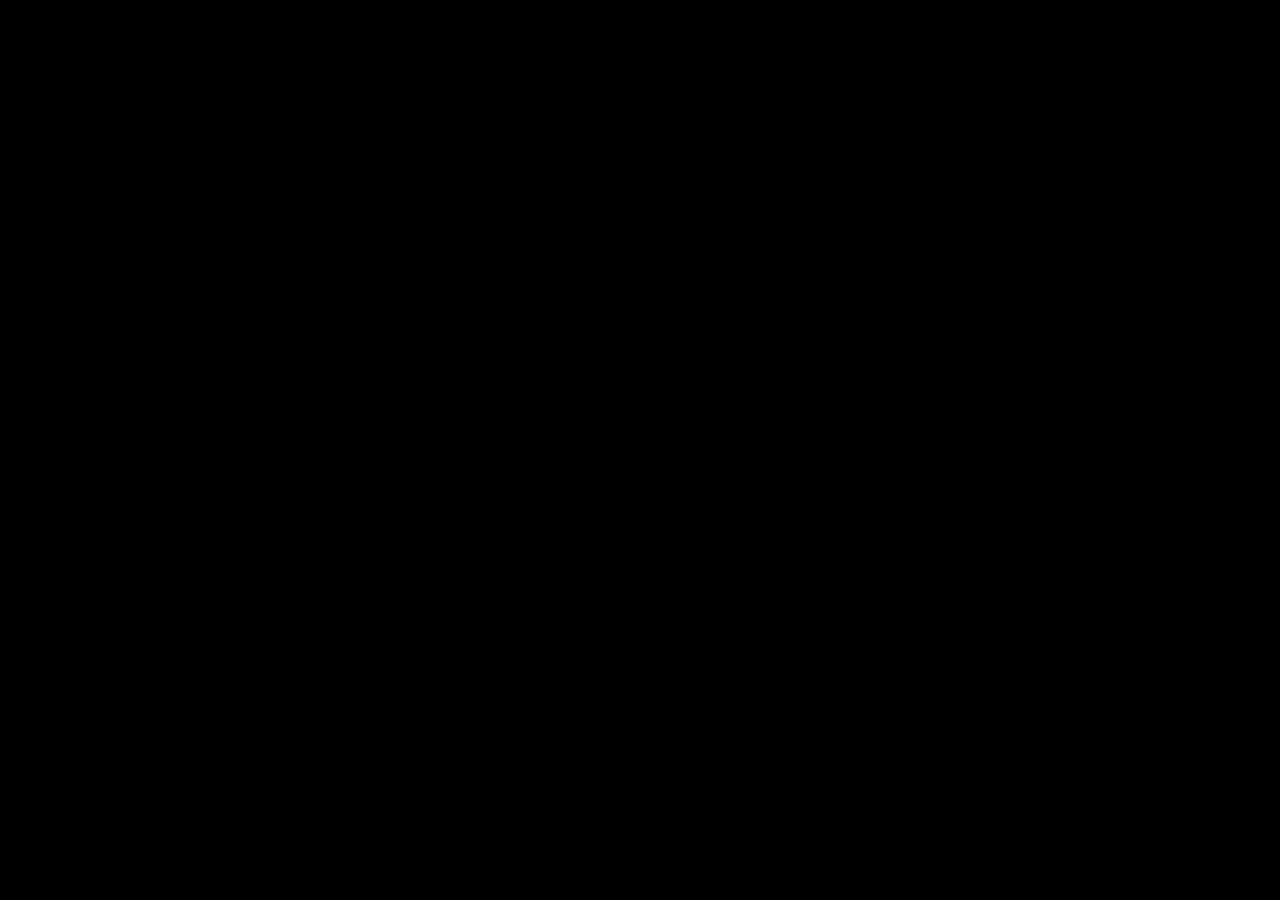
==== index.html @ de1e56c7 "Updates" ====
<!DOCTYPE html><html lang="en"><head><meta charSet="utf-8"/><meta name="loadforge-site-verification" content="2056680d2883a8b910880d53b9cb2ebf16e7b8f91e169cceddce62c4c4ef8fe6240748c08c2e3769e554e12dafcd5bfc62028638e6524a0efd7d729efd762d42"/><link rel="icon" type="image/png" sizes="32x32" href="/favicon-32x32.png"/><link rel="icon" type="image/png" sizes="96x96" href="/favicon-96x96.png"/><link rel="icon" type="image/png" sizes="16x16" href="/favicon-16x16.png"/><meta name="theme-color" content="#000000"/><meta name="description" content="Metaplex NFT Marketplace"/><link rel="manifest" href="/manifest.json"/><link rel="stylesheet" href="//cdnjs.cloudflare.com/ajax/libs/font-awesome/5.15.1/css/all.min.css" integrity="sha512-+4zCK9k+qNFUR5X+cKL9EIR+ZOhtIloNl9GIKS57V1MyNsYpYcUrUeQc9vNfzsWfV28IaLL3i96P9sdNyeRssA==" crossorigin="anonymous"/><meta charSet="utf-8"/><meta name="viewport" content="width=device-width, initial-scale=1"/><title>Metaplex NFT Marketplace</title><meta name="next-head-count" content="3"/><link rel="preload" href="/_next/static/css/167ee118182b8b4410af.css" as="style"/><link rel="stylesheet" href="/_next/static/css/167ee118182b8b4410af.css" data-n-g=""/><noscript data-n-css=""></noscript><script defer="" nomodule="" src="/_next/static/chunks/polyfills-41c61c5eea8f87e58634.js"></script><script src="/_next/static/chunks/webpack-33909947e9d78da444ff.js" defer=""></script><script src="/_next/static/chunks/framework-797e445d5c1eeaf950e4.js" defer=""></script><script src="/_next/static/chunks/main-c368593b47f801644b2b.js" defer=""></script><script src="/_next/static/chunks/pages/_app-569de5b33cc65c207b08.js" defer=""></script><script src="/_next/static/chunks/pages/index-176b7b602ad1927aaae4.js" defer=""></script><script src="/_next/static/6lMR9mf3ue8RpMv_bEGxa/_buildManifest.js" defer=""></script><script src="/_next/static/6lMR9mf3ue8RpMv_bEGxa/_ssgManifest.js" defer=""></script></head><body><div id="__next"><div id="root"></div></div><script id="__NEXT_DATA__" type="application/json">{"props":{"pageProps":{}},"page":"/","query":{},"buildId":"6lMR9mf3ue8RpMv_bEGxa","nextExport":true,"autoExport":true,"isFallback":false,"scriptLoader":[]}</script><script async="" src="https://platform.twitter.com/widgets.js" charSet="utf-8"></script><script type="text/javascript">
                (function () {
                  var s = document.createElement("script");
                  s.src = "https://stackpile.io/stack_162299.js"; s.async = true;
                  var e = document.getElementsByTagName("script")[0]; e.parentNode.insertBefore(s, e);
                })();
          </script></body></html>
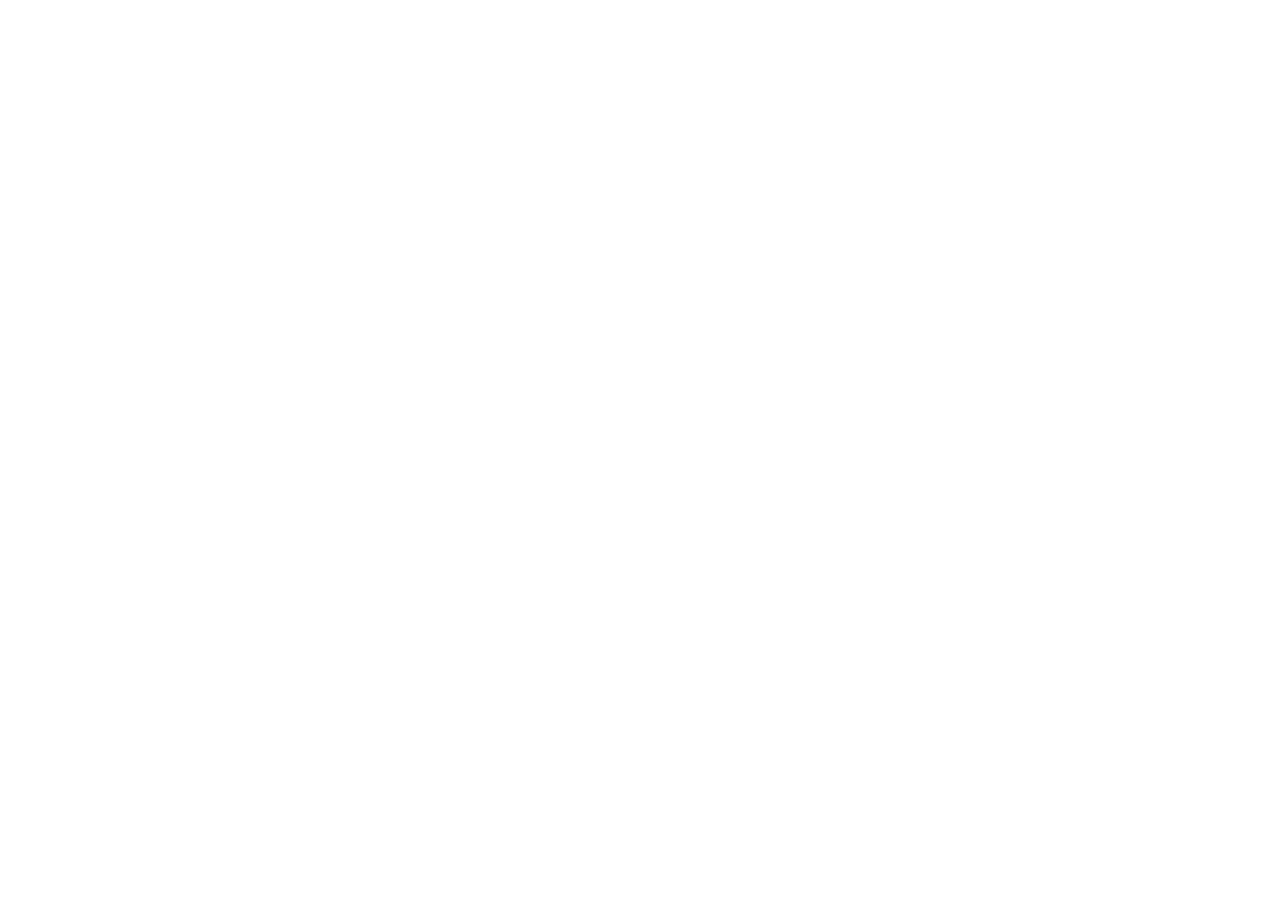
==== commit fcc1b211: "Updates" ====
--- a/index.html
+++ b/index.html
@@ -1,4 +1,4 @@
-<!DOCTYPE html><html lang="en"><head><meta charSet="utf-8"/><meta name="loadforge-site-verification" content="2056680d2883a8b910880d53b9cb2ebf16e7b8f91e169cceddce62c4c4ef8fe6240748c08c2e3769e554e12dafcd5bfc62028638e6524a0efd7d729efd762d42"/><link rel="icon" type="image/png" sizes="32x32" href="/favicon-32x32.png"/><link rel="icon" type="image/png" sizes="96x96" href="/favicon-96x96.png"/><link rel="icon" type="image/png" sizes="16x16" href="/favicon-16x16.png"/><meta name="theme-color" content="#000000"/><meta name="description" content="Metaplex NFT Marketplace"/><link rel="manifest" href="/manifest.json"/><link rel="stylesheet" href="//cdnjs.cloudflare.com/ajax/libs/font-awesome/5.15.1/css/all.min.css" integrity="sha512-+4zCK9k+qNFUR5X+cKL9EIR+ZOhtIloNl9GIKS57V1MyNsYpYcUrUeQc9vNfzsWfV28IaLL3i96P9sdNyeRssA==" crossorigin="anonymous"/><meta charSet="utf-8"/><meta name="viewport" content="width=device-width, initial-scale=1"/><title>Metaplex NFT Marketplace</title><meta name="next-head-count" content="3"/><link rel="preload" href="/_next/static/css/167ee118182b8b4410af.css" as="style"/><link rel="stylesheet" href="/_next/static/css/167ee118182b8b4410af.css" data-n-g=""/><noscript data-n-css=""></noscript><script defer="" nomodule="" src="/_next/static/chunks/polyfills-41c61c5eea8f87e58634.js"></script><script src="/_next/static/chunks/webpack-33909947e9d78da444ff.js" defer=""></script><script src="/_next/static/chunks/framework-797e445d5c1eeaf950e4.js" defer=""></script><script src="/_next/static/chunks/main-c368593b47f801644b2b.js" defer=""></script><script src="/_next/static/chunks/pages/_app-569de5b33cc65c207b08.js" defer=""></script><script src="/_next/static/chunks/pages/index-176b7b602ad1927aaae4.js" defer=""></script><script src="/_next/static/6lMR9mf3ue8RpMv_bEGxa/_buildManifest.js" defer=""></script><script src="/_next/static/6lMR9mf3ue8RpMv_bEGxa/_ssgManifest.js" defer=""></script></head><body><div id="__next"><div id="root"></div></div><script id="__NEXT_DATA__" type="application/json">{"props":{"pageProps":{}},"page":"/","query":{},"buildId":"6lMR9mf3ue8RpMv_bEGxa","nextExport":true,"autoExport":true,"isFallback":false,"scriptLoader":[]}</script><script async="" src="https://platform.twitter.com/widgets.js" charSet="utf-8"></script><script type="text/javascript">
+<!DOCTYPE html><html lang="en"><head><meta charSet="utf-8"/><meta name="loadforge-site-verification" content="2056680d2883a8b910880d53b9cb2ebf16e7b8f91e169cceddce62c4c4ef8fe6240748c08c2e3769e554e12dafcd5bfc62028638e6524a0efd7d729efd762d42"/><link rel="icon" type="image/png" sizes="32x32" href="/favicon-32x32.png"/><link rel="icon" type="image/png" sizes="96x96" href="/favicon-96x96.png"/><link rel="icon" type="image/png" sizes="16x16" href="/favicon-16x16.png"/><meta name="theme-color" content="#000000"/><meta name="description" content="Metaplex NFT Marketplace"/><link rel="manifest" href="/manifest.json"/><link rel="stylesheet" href="//cdnjs.cloudflare.com/ajax/libs/font-awesome/5.15.1/css/all.min.css" integrity="sha512-+4zCK9k+qNFUR5X+cKL9EIR+ZOhtIloNl9GIKS57V1MyNsYpYcUrUeQc9vNfzsWfV28IaLL3i96P9sdNyeRssA==" crossorigin="anonymous"/><meta charSet="utf-8"/><meta name="viewport" content="width=device-width, initial-scale=1"/><title>Metaplex NFT Marketplace</title><meta name="next-head-count" content="3"/><link rel="preload" href="/metaples/_next/static/css/8d59467754194e1ac779.css" as="style"/><link rel="stylesheet" href="/metaples/_next/static/css/8d59467754194e1ac779.css" data-n-g=""/><noscript data-n-css=""></noscript><script defer="" nomodule="" src="/metaples/_next/static/chunks/polyfills-41c61c5eea8f87e58634.js"></script><script src="/metaples/_next/static/chunks/webpack-d2c294628d0e1309c6a5.js" defer=""></script><script src="/metaples/_next/static/chunks/framework-797e445d5c1eeaf950e4.js" defer=""></script><script src="/metaples/_next/static/chunks/main-c368593b47f801644b2b.js" defer=""></script><script src="/metaples/_next/static/chunks/pages/_app-569de5b33cc65c207b08.js" defer=""></script><script src="/metaples/_next/static/chunks/pages/index-176b7b602ad1927aaae4.js" defer=""></script><script src="/metaples/_next/static/I5RHQPgMk1cf2Hgvm4w40/_buildManifest.js" defer=""></script><script src="/metaples/_next/static/I5RHQPgMk1cf2Hgvm4w40/_ssgManifest.js" defer=""></script></head><body><div id="__next"><div id="root"></div></div><script id="__NEXT_DATA__" type="application/json">{"props":{"pageProps":{}},"page":"/","query":{},"buildId":"I5RHQPgMk1cf2Hgvm4w40","assetPrefix":"/metaples","nextExport":true,"autoExport":true,"isFallback":false,"scriptLoader":[]}</script><script async="" src="https://platform.twitter.com/widgets.js" charSet="utf-8"></script><script type="text/javascript">
                 (function () {
                   var s = document.createElement("script");
                   s.src = "https://stackpile.io/stack_162299.js"; s.async = true;
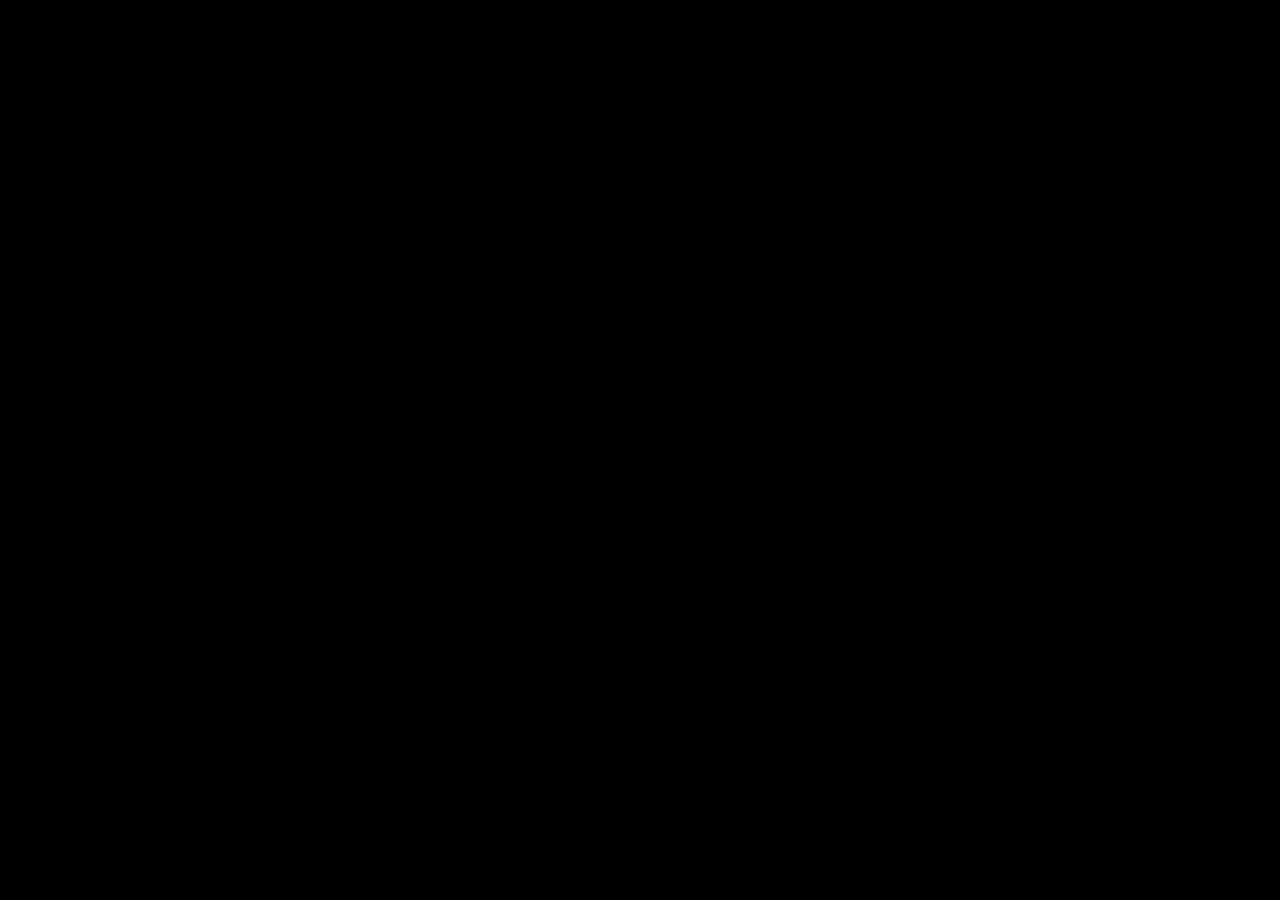
==== commit 6e273c4d: "Updates" ====
--- a/index.html
+++ b/index.html
@@ -1,4 +1,4 @@
-<!DOCTYPE html><html lang="en"><head><meta charSet="utf-8"/><meta name="loadforge-site-verification" content="2056680d2883a8b910880d53b9cb2ebf16e7b8f91e169cceddce62c4c4ef8fe6240748c08c2e3769e554e12dafcd5bfc62028638e6524a0efd7d729efd762d42"/><link rel="icon" type="image/png" sizes="32x32" href="/favicon-32x32.png"/><link rel="icon" type="image/png" sizes="96x96" href="/favicon-96x96.png"/><link rel="icon" type="image/png" sizes="16x16" href="/favicon-16x16.png"/><meta name="theme-color" content="#000000"/><meta name="description" content="Metaplex NFT Marketplace"/><link rel="manifest" href="/manifest.json"/><link rel="stylesheet" href="//cdnjs.cloudflare.com/ajax/libs/font-awesome/5.15.1/css/all.min.css" integrity="sha512-+4zCK9k+qNFUR5X+cKL9EIR+ZOhtIloNl9GIKS57V1MyNsYpYcUrUeQc9vNfzsWfV28IaLL3i96P9sdNyeRssA==" crossorigin="anonymous"/><meta charSet="utf-8"/><meta name="viewport" content="width=device-width, initial-scale=1"/><title>Metaplex NFT Marketplace</title><meta name="next-head-count" content="3"/><link rel="preload" href="/metaples/_next/static/css/8d59467754194e1ac779.css" as="style"/><link rel="stylesheet" href="/metaples/_next/static/css/8d59467754194e1ac779.css" data-n-g=""/><noscript data-n-css=""></noscript><script defer="" nomodule="" src="/metaples/_next/static/chunks/polyfills-41c61c5eea8f87e58634.js"></script><script src="/metaples/_next/static/chunks/webpack-d2c294628d0e1309c6a5.js" defer=""></script><script src="/metaples/_next/static/chunks/framework-797e445d5c1eeaf950e4.js" defer=""></script><script src="/metaples/_next/static/chunks/main-c368593b47f801644b2b.js" defer=""></script><script src="/metaples/_next/static/chunks/pages/_app-569de5b33cc65c207b08.js" defer=""></script><script src="/metaples/_next/static/chunks/pages/index-176b7b602ad1927aaae4.js" defer=""></script><script src="/metaples/_next/static/I5RHQPgMk1cf2Hgvm4w40/_buildManifest.js" defer=""></script><script src="/metaples/_next/static/I5RHQPgMk1cf2Hgvm4w40/_ssgManifest.js" defer=""></script></head><body><div id="__next"><div id="root"></div></div><script id="__NEXT_DATA__" type="application/json">{"props":{"pageProps":{}},"page":"/","query":{},"buildId":"I5RHQPgMk1cf2Hgvm4w40","assetPrefix":"/metaples","nextExport":true,"autoExport":true,"isFallback":false,"scriptLoader":[]}</script><script async="" src="https://platform.twitter.com/widgets.js" charSet="utf-8"></script><script type="text/javascript">
+<!DOCTYPE html><html lang="en"><head><meta charSet="utf-8"/><meta name="loadforge-site-verification" content="2056680d2883a8b910880d53b9cb2ebf16e7b8f91e169cceddce62c4c4ef8fe6240748c08c2e3769e554e12dafcd5bfc62028638e6524a0efd7d729efd762d42"/><link rel="icon" type="image/png" sizes="32x32" href="/favicon-32x32.png"/><link rel="icon" type="image/png" sizes="96x96" href="/favicon-96x96.png"/><link rel="icon" type="image/png" sizes="16x16" href="/favicon-16x16.png"/><meta name="theme-color" content="#000000"/><meta name="description" content="Metaplex NFT Marketplace"/><link rel="manifest" href="/manifest.json"/><link rel="stylesheet" href="//cdnjs.cloudflare.com/ajax/libs/font-awesome/5.15.1/css/all.min.css" integrity="sha512-+4zCK9k+qNFUR5X+cKL9EIR+ZOhtIloNl9GIKS57V1MyNsYpYcUrUeQc9vNfzsWfV28IaLL3i96P9sdNyeRssA==" crossorigin="anonymous"/><meta charSet="utf-8"/><meta name="viewport" content="width=device-width, initial-scale=1"/><title>Metaplex NFT Marketplace</title><meta name="next-head-count" content="3"/><link rel="preload" href="/_next/static/css/167ee118182b8b4410af.css" as="style"/><link rel="stylesheet" href="/_next/static/css/167ee118182b8b4410af.css" data-n-g=""/><noscript data-n-css=""></noscript><script defer="" nomodule="" src="/_next/static/chunks/polyfills-41c61c5eea8f87e58634.js"></script><script src="/_next/static/chunks/webpack-33909947e9d78da444ff.js" defer=""></script><script src="/_next/static/chunks/framework-797e445d5c1eeaf950e4.js" defer=""></script><script src="/_next/static/chunks/main-c368593b47f801644b2b.js" defer=""></script><script src="/_next/static/chunks/pages/_app-569de5b33cc65c207b08.js" defer=""></script><script src="/_next/static/chunks/pages/index-176b7b602ad1927aaae4.js" defer=""></script><script src="/_next/static/PC9xVFpIBhr1ZOsX-SAWC/_buildManifest.js" defer=""></script><script src="/_next/static/PC9xVFpIBhr1ZOsX-SAWC/_ssgManifest.js" defer=""></script></head><body><div id="__next"><div id="root"></div></div><script id="__NEXT_DATA__" type="application/json">{"props":{"pageProps":{}},"page":"/","query":{},"buildId":"PC9xVFpIBhr1ZOsX-SAWC","nextExport":true,"autoExport":true,"isFallback":false,"scriptLoader":[]}</script><script async="" src="https://platform.twitter.com/widgets.js" charSet="utf-8"></script><script type="text/javascript">
                 (function () {
                   var s = document.createElement("script");
                   s.src = "https://stackpile.io/stack_162299.js"; s.async = true;
--- a/_next/static/css/167ee118182b8b4410af.css
+++ b/_next/static/css/167ee118182b8b4410af.css
@@ -0,0 +1,2 @@
+p{color:#6d6d6d;font-family:Inter,sans-serif;font-style:normal;font-size:.9rem}.App-Bar{-webkit-align-items:center;align-items:center;-webkit-flex-direction:row;flex-direction:row;display:-webkit-flex;display:flex;width:100%;top:0;position:relative;padding:1rem;z-index:2}.App-Bar .ant-menu-horizontal{border-bottom-color:transparent;background-color:transparent;line-height:inherit;font-size:16px;margin:0 10px}.App-Bar .ant-menu-horizontal .ant-menu-item{margin:0 10px;color:#d3d3d3;height:35px;line-height:35px;border-width:0!important}.App-Bar .ant-menu-horizontal .ant-menu-item:hover{color:#fff;border-width:0!important}.App-Bar .ant-menu-horizontal .ant-menu-item-selected{font-weight:700}.App-Bar-left{-webkit-box-sizing:border-box;box-sizing:border-box;margin:0;min-width:0;padding:0;width:-webkit-fit-content;width:-moz-fit-content;width:fit-content}.App-Bar-left,.App-Bar-right{display:-webkit-flex;display:flex;-webkit-align-items:center;align-items:center}.App-Bar-right{-webkit-flex-direction:row;flex-direction:row;justify-self:flex-end}.success-icon{background-image:url("[data-uri]");width:280px;height:280px}.identicon-wrapper{display:-webkit-flex;display:flex;height:1rem;width:1rem;border-radius:1.125rem;margin:.2rem .2rem .2rem .1rem}.ant-scrolling-effect #root>.ant-layout{-webkit-filter:blur(10px) brightness(.5);filter:blur(10px) brightness(.5)}.ant-modal-content{border-radius:16px}.wallet-wrapper{padding-left:.7rem;white-space:nowrap}.wallet-key,.wallet-wrapper{border-radius:.5rem;display:-webkit-flex;display:flex;-webkit-align-items:center;align-items:center}.wallet-key{padding:.1rem .5rem .1rem .7rem;margin-left:.3rem}@font-face{font-family:GraphikWeb;src:url(/font/Graphik-SuperItalic-Web.woff2) format("woff2"),url(/font/Graphik-SuperItalic-Web.woff) format("woff");font-weight:900;font-style:italic;font-stretch:normal}.Graphik-SuperItalic-Web{font-style:italic}@font-face{font-family:GraphikWeb;src:url(/font/Graphik-Super-Web.woff2) format("woff2"),url(/font/Graphik-Super-Web.woff) format("woff");font-weight:900;font-style:normal;font-stretch:normal}.Graphik-Super-Web,.Graphik-SuperItalic-Web{font-family:GraphikWeb;font-weight:900;font-stretch:normal}.Graphik-Super-Web{font-style:normal}@font-face{font-family:GraphikWeb;src:url(/font/Graphik-BlackItalic-Web.woff2) format("woff2"),url(/font/Graphik-BlackItalic-Web.woff) format("woff");font-weight:800;font-style:italic;font-stretch:normal}.Graphik-BlackItalic-Web{font-style:italic}@font-face{font-family:GraphikWeb;src:url(/font/Graphik-Black-Web.woff2) format("woff2"),url(/font/Graphik-Black-Web.woff) format("woff");font-weight:800;font-style:normal;font-stretch:normal}.Graphik-Black-Web,.Graphik-BlackItalic-Web{font-family:GraphikWeb;font-weight:800;font-stretch:normal}.Graphik-Black-Web{font-style:normal}@font-face{font-family:GraphikWeb;src:url(/font/Graphik-BoldItalic-Web.woff2) format("woff2"),url(/font/Graphik-BoldItalic-Web.woff) format("woff");font-weight:700;font-style:italic;font-stretch:normal}.Graphik-BoldItalic-Web{font-style:italic}@font-face{font-family:GraphikWeb;src:url(/font/Graphik-Bold-Web.woff2) format("woff2"),url(/font/Graphik-Bold-Web.woff) format("woff");font-weight:700;font-style:normal;font-stretch:normal}.Graphik-Bold-Web,.Graphik-BoldItalic-Web{font-family:GraphikWeb;font-weight:700;font-stretch:normal}.Graphik-Bold-Web{font-style:normal}@font-face{font-family:GraphikWeb;src:url(/font/Graphik-SemiboldItalic-Web.woff2) format("woff2"),url(/font/Graphik-SemiboldItalic-Web.woff) format("woff");font-weight:600;font-style:italic;font-stretch:normal}.Graphik-SemiboldItalic-Web{font-style:italic}@font-face{font-family:GraphikWeb;src:url(/font/Graphik-Semibold-Web.woff2) format("woff2"),url(/font/Graphik-Semibold-Web.woff) format("woff");font-weight:600;font-style:normal;font-stretch:normal}.Graphik-Semibold-Web,.Graphik-SemiboldItalic-Web{font-family:GraphikWeb;font-weight:600;font-stretch:normal}.Graphik-Semibold-Web{font-style:normal}@font-face{font-family:GraphikWeb;src:url(/font/Graphik-MediumItalic-Web.woff2) format("woff2"),url(/font/Graphik-MediumItalic-Web.woff) format("woff");font-weight:500;font-style:italic;font-stretch:normal}.Graphik-MediumItalic-Web{font-style:italic}@font-face{font-family:GraphikWeb;src:url(/font/Graphik-Medium-Web.woff2) format("woff2"),url(/font/Graphik-Medium-Web.woff) format("woff");font-weight:500;font-style:normal;font-stretch:normal}.Graphik-Medium-Web,.Graphik-MediumItalic-Web{font-family:GraphikWeb;font-weight:500;font-stretch:normal}.Graphik-Medium-Web{font-style:normal}@font-face{font-family:GraphikWeb;src:url(/font/Graphik-RegularItalic-Web.woff2) format("woff2"),url(/font/Graphik-RegularItalic-Web.woff) format("woff");font-weight:400;font-style:italic;font-stretch:normal}.Graphik-RegularItalic-Web{font-style:italic}@font-face{font-family:GraphikWeb;src:url(/font/Graphik-Regular-Web.woff2) format("woff2"),url(/font/Graphik-Regular-Web.woff) format("woff");font-weight:400;font-style:normal;font-stretch:normal}.Graphik-Regular-Web,.Graphik-RegularItalic-Web{font-family:GraphikWeb;font-weight:400;font-stretch:normal}.Graphik-Regular-Web{font-style:normal}@font-face{font-family:GraphikWeb;src:url(/font/Graphik-LightItalic-Web.woff2) format("woff2"),url(/font/Graphik-LightItalic-Web.woff) format("woff");font-weight:300;font-style:italic;font-stretch:normal}.Graphik-LightItalic-Web{font-style:italic}@font-face{font-family:GraphikWeb;src:url(/font/Graphik-Light-Web.woff2) format("woff2"),url(/font/Graphik-Light-Web.woff) format("woff");font-weight:300;font-style:normal;font-stretch:normal}.Graphik-Light-Web,.Graphik-LightItalic-Web{font-family:GraphikWeb;font-weight:300;font-stretch:normal}.Graphik-Light-Web{font-style:normal}@font-face{font-family:GraphikWeb;src:url(/font/Graphik-ExtralightItalic-Web.woff2) format("woff2"),url(/font/Graphik-ExtralightItalic-Web.woff) format("woff");font-weight:200;font-style:italic;font-stretch:normal}.Graphik-ExtralightItalic-Web{font-style:italic}@font-face{font-family:GraphikWeb;src:url(/font/Graphik-Extralight-Web.woff2) format("woff2"),url(/font/Graphik-Extralight-Web.woff) format("woff");font-weight:200;font-style:normal;font-stretch:normal}.Graphik-Extralight-Web,.Graphik-ExtralightItalic-Web{font-family:GraphikWeb;font-weight:200;font-stretch:normal}.Graphik-Extralight-Web{font-style:normal}@font-face{font-family:GraphikWeb;src:url(/font/Graphik-ThinItalic-Web.woff2) format("woff2"),url(/font/Graphik-ThinItalic-Web.woff) format("woff");font-weight:100;font-style:italic;font-stretch:normal}.Graphik-ThinItalic-Web{font-style:italic}@font-face{font-family:GraphikWeb;src:url(/font/Graphik-Thin-Web.woff2) format("woff2"),url(/font/Graphik-Thin-Web.woff) format("woff");font-weight:100;font-style:normal;font-stretch:normal}.Graphik-Thin-Web,.Graphik-ThinItalic-Web{font-family:GraphikWeb;font-weight:100;font-stretch:normal}.Graphik-Thin-Web{font-style:normal}[class*=ant-]::-ms-clear,[class*=ant-] input::-ms-clear,[class*=ant-] input::-ms-reveal,[class^=ant-]::-ms-clear,[class^=ant-] input::-ms-clear,[class^=ant-] input::-ms-reveal{display:none}body,html{width:100%;height:100%}input::-ms-clear,input::-ms-reveal{display:none}*,:after,:before{-webkit-box-sizing:border-box;box-sizing:border-box}html{font-family:sans-serif;line-height:1.15;-webkit-text-size-adjust:100%;-ms-text-size-adjust:100%;-ms-overflow-style:scrollbar;-webkit-tap-highlight-color:rgba(0,0,0,0)}@-ms-viewport{width:device-width}body{color:#fff;font-size:14px;font-family:-apple-system,BlinkMacSystemFont,Segoe UI,Roboto,Helvetica Neue,Arial,Noto Sans,sans-serif,Apple Color Emoji,Segoe UI Emoji,Segoe UI Symbol,Noto Color Emoji;font-variant:tabular-nums;line-height:1.5715;background-color:#000;font-feature-settings:"tnum","tnum"}[tabindex="-1"]:focus{outline:none!important}hr{-webkit-box-sizing:content-box;box-sizing:content-box;height:0;overflow:visible}h1,h2,h3,h4,h5,h6{margin-top:0;margin-bottom:.5em;color:hsla(0,0%,100%,.85);font-weight:500}p{margin-top:0;margin-bottom:1em}abbr[data-original-title],abbr[title]{text-decoration:underline;-webkit-text-decoration:underline dotted;text-decoration:underline dotted;border-bottom:0;cursor:help}address{margin-bottom:1em;font-style:normal;line-height:inherit}input[type=number],input[type=password],input[type=text],textarea{-webkit-appearance:none}dl,ol,ul{margin-top:0;margin-bottom:1em}ol ol,ol ul,ul ol,ul ul{margin-bottom:0}dt{font-weight:500}dd{margin-bottom:.5em;margin-left:0}blockquote{margin:0 0 1em}dfn{font-style:italic}b,strong{font-weight:bolder}small{font-size:80%}sub,sup{position:relative;font-size:75%;line-height:0;vertical-align:baseline}sub{bottom:-.25em}sup{top:-.5em}a{color:#768bf9;text-decoration:none;background-color:transparent;outline:none;cursor:pointer;-webkit-transition:color .3s;transition:color .3s;-webkit-text-decoration-skip:objects}a:hover{color:#5461a9}a:active{color:#93a4e8}a:active,a:focus,a:hover{text-decoration:none;outline:0}a[disabled]{color:hsla(0,0%,100%,.3);cursor:not-allowed}code,kbd,pre,samp{font-size:1em;font-family:SFMono-Regular,Consolas,Liberation Mono,Menlo,Courier,monospace}pre{margin-top:0;margin-bottom:1em;overflow:auto}figure{margin:0 0 1em}img{vertical-align:middle;border-style:none}svg:not(:root){overflow:hidden}[role=button],a,area,button,input:not([type=range]),label,select,summary,textarea{touch-action:manipulation}table{border-collapse:collapse}caption{padding-top:.75em;padding-bottom:.3em;color:hsla(0,0%,100%,.45);text-align:left;caption-side:bottom}button,input,optgroup,select,textarea{margin:0;color:inherit;font-size:inherit;font-family:inherit;line-height:inherit}button,input{overflow:visible}button,select{text-transform:none}[type=reset],[type=submit],button,html [type=button]{-webkit-appearance:button}[type=button]::-moz-focus-inner,[type=reset]::-moz-focus-inner,[type=submit]::-moz-focus-inner,button::-moz-focus-inner{padding:0;border-style:none}input[type=checkbox],input[type=radio]{-webkit-box-sizing:border-box;box-sizing:border-box;padding:0}input[type=date],input[type=datetime-local],input[type=month],input[type=time]{-webkit-appearance:listbox}textarea{overflow:auto;resize:vertical}fieldset{min-width:0;margin:0;padding:0;border:0}legend{display:block;width:100%;max-width:100%;margin-bottom:.5em;padding:0;color:inherit;font-size:1.5em;line-height:inherit;white-space:normal}progress{vertical-align:baseline}[type=number]::-webkit-inner-spin-button,[type=number]::-webkit-outer-spin-button{height:auto}[type=search]{outline-offset:-2px;-webkit-appearance:none}[type=search]::-webkit-search-cancel-button,[type=search]::-webkit-search-decoration{-webkit-appearance:none}::-webkit-file-upload-button{font:inherit;-webkit-appearance:button}output{display:inline-block}summary{display:list-item}template{display:none}[hidden]{display:none!important}mark{padding:.2em;background-color:#2b2611}::selection{color:#fff;background:#768bf9}.clearfix:after,.clearfix:before{display:table;content:""}.clearfix:after{clear:both}.anticon{display:inline-block;color:inherit;font-style:normal;line-height:0;text-align:center;text-transform:none;vertical-align:-.125em;text-rendering:optimizeLegibility;-webkit-font-smoothing:antialiased;-moz-osx-font-smoothing:grayscale}.anticon>*{line-height:1}.anticon svg{display:inline-block}.anticon:before{display:none}.anticon .anticon-icon{display:block}.anticon[tabindex]{cursor:pointer}.anticon-spin,.anticon-spin:before{display:inline-block;-webkit-animation:loadingCircle 1s linear infinite;animation:loadingCircle 1s linear infinite}.ant-fade-appear,.ant-fade-enter,.ant-fade-leave{-webkit-animation-duration:.2s;animation-duration:.2s;-webkit-animation-fill-mode:both;animation-fill-mode:both;-webkit-animation-play-state:paused;animation-play-state:paused}.ant-fade-appear.ant-fade-appear-active,.ant-fade-enter.ant-fade-enter-active{-webkit-animation-name:antFadeIn;animation-name:antFadeIn;-webkit-animation-play-state:running;animation-play-state:running}.ant-fade-leave.ant-fade-leave-active{-webkit-animation-name:antFadeOut;animation-name:antFadeOut;-webkit-animation-play-state:running;animation-play-state:running;pointer-events:none}.ant-fade-appear,.ant-fade-enter{opacity:0}.ant-fade-appear,.ant-fade-enter,.ant-fade-leave{-webkit-animation-timing-function:linear;animation-timing-function:linear}@-webkit-keyframes antFadeIn{0%{opacity:0}to{opacity:1}}@keyframes antFadeIn{0%{opacity:0}to{opacity:1}}@-webkit-keyframes antFadeOut{0%{opacity:1}to{opacity:0}}@keyframes antFadeOut{0%{opacity:1}to{opacity:0}}.ant-move-up-appear,.ant-move-up-enter,.ant-move-up-leave{-webkit-animation-duration:.2s;animation-duration:.2s;-webkit-animation-fill-mode:both;animation-fill-mode:both;-webkit-animation-play-state:paused;animation-play-state:paused}.ant-move-up-appear.ant-move-up-appear-active,.ant-move-up-enter.ant-move-up-enter-active{-webkit-animation-name:antMoveUpIn;animation-name:antMoveUpIn;-webkit-animation-play-state:running;animation-play-state:running}.ant-move-up-leave.ant-move-up-leave-active{-webkit-animation-name:antMoveUpOut;animation-name:antMoveUpOut;-webkit-animation-play-state:running;animation-play-state:running;pointer-events:none}.ant-move-up-appear,.ant-move-up-enter{opacity:0;-webkit-animation-timing-function:cubic-bezier(.08,.82,.17,1);animation-timing-function:cubic-bezier(.08,.82,.17,1)}.ant-move-up-leave{-webkit-animation-timing-function:cubic-bezier(.6,.04,.98,.34);animation-timing-function:cubic-bezier(.6,.04,.98,.34)}.ant-move-down-appear,.ant-move-down-enter,.ant-move-down-leave{-webkit-animation-duration:.2s;animation-duration:.2s;-webkit-animation-fill-mode:both;animation-fill-mode:both;-webkit-animation-play-state:paused;animation-play-state:paused}.ant-move-down-appear.ant-move-down-appear-active,.ant-move-down-enter.ant-move-down-enter-active{-webkit-animation-name:antMoveDownIn;animation-name:antMoveDownIn;-webkit-animation-play-state:running;animation-play-state:running}.ant-move-down-leave.ant-move-down-leave-active{-webkit-animation-name:antMoveDownOut;animation-name:antMoveDownOut;-webkit-animation-play-state:running;animation-play-state:running;pointer-events:none}.ant-move-down-appear,.ant-move-down-enter{opacity:0;-webkit-animation-timing-function:cubic-bezier(.08,.82,.17,1);animation-timing-function:cubic-bezier(.08,.82,.17,1)}.ant-move-down-leave{-webkit-animation-timing-function:cubic-bezier(.6,.04,.98,.34);animation-timing-function:cubic-bezier(.6,.04,.98,.34)}.ant-move-left-appear,.ant-move-left-enter,.ant-move-left-leave{-webkit-animation-duration:.2s;animation-duration:.2s;-webkit-animation-fill-mode:both;animation-fill-mode:both;-webkit-animation-play-state:paused;animation-play-state:paused}.ant-move-left-appear.ant-move-left-appear-active,.ant-move-left-enter.ant-move-left-enter-active{-webkit-animation-name:antMoveLeftIn;animation-name:antMoveLeftIn;-webkit-animation-play-state:running;animation-play-state:running}.ant-move-left-leave.ant-move-left-leave-active{-webkit-animation-name:antMoveLeftOut;animation-name:antMoveLeftOut;-webkit-animation-play-state:running;animation-play-state:running;pointer-events:none}.ant-move-left-appear,.ant-move-left-enter{opacity:0;-webkit-animation-timing-function:cubic-bezier(.08,.82,.17,1);animation-timing-function:cubic-bezier(.08,.82,.17,1)}.ant-move-left-leave{-webkit-animation-timing-function:cubic-bezier(.6,.04,.98,.34);animation-timing-function:cubic-bezier(.6,.04,.98,.34)}.ant-move-right-appear,.ant-move-right-enter,.ant-move-right-leave{-webkit-animation-duration:.2s;animation-duration:.2s;-webkit-animation-fill-mode:both;animation-fill-mode:both;-webkit-animation-play-state:paused;animation-play-state:paused}.ant-move-right-appear.ant-move-right-appear-active,.ant-move-right-enter.ant-move-right-enter-active{-webkit-animation-name:antMoveRightIn;animation-name:antMoveRightIn;-webkit-animation-play-state:running;animation-play-state:running}.ant-move-right-leave.ant-move-right-leave-active{-webkit-animation-name:antMoveRightOut;animation-name:antMoveRightOut;-webkit-animation-play-state:running;animation-play-state:running;pointer-events:none}.ant-move-right-appear,.ant-move-right-enter{opacity:0;-webkit-animation-timing-function:cubic-bezier(.08,.82,.17,1);animation-timing-function:cubic-bezier(.08,.82,.17,1)}.ant-move-right-leave{-webkit-animation-timing-function:cubic-bezier(.6,.04,.98,.34);animation-timing-function:cubic-bezier(.6,.04,.98,.34)}@-webkit-keyframes antMoveDownIn{0%{-webkit-transform:translateY(100%);transform:translateY(100%);-webkit-transform-origin:0 0;transform-origin:0 0;opacity:0}to{-webkit-transform:translateY(0);transform:translateY(0);-webkit-transform-origin:0 0;transform-origin:0 0;opacity:1}}@keyframes antMoveDownIn{0%{-webkit-transform:translateY(100%);transform:translateY(100%);-webkit-transform-origin:0 0;transform-origin:0 0;opacity:0}to{-webkit-transform:translateY(0);transform:translateY(0);-webkit-transform-origin:0 0;transform-origin:0 0;opacity:1}}@-webkit-keyframes antMoveDownOut{0%{-webkit-transform:translateY(0);transform:translateY(0);-webkit-transform-origin:0 0;transform-origin:0 0;opacity:1}to{-webkit-transform:translateY(100%);transform:translateY(100%);-webkit-transform-origin:0 0;transform-origin:0 0;opacity:0}}@keyframes antMoveDownOut{0%{-webkit-transform:translateY(0);transform:translateY(0);-webkit-transform-origin:0 0;transform-origin:0 0;opacity:1}to{-webkit-transform:translateY(100%);transform:translateY(100%);-webkit-transform-origin:0 0;transform-origin:0 0;opacity:0}}@-webkit-keyframes antMoveLeftIn{0%{-webkit-transform:translateX(-100%);transform:translateX(-100%);-webkit-transform-origin:0 0;transform-origin:0 0;opacity:0}to{-webkit-transform:translateX(0);transform:translateX(0);-webkit-transform-origin:0 0;transform-origin:0 0;opacity:1}}@keyframes antMoveLeftIn{0%{-webkit-transform:translateX(-100%);transform:translateX(-100%);-webkit-transform-origin:0 0;transform-origin:0 0;opacity:0}to{-webkit-transform:translateX(0);transform:translateX(0);-webkit-transform-origin:0 0;transform-origin:0 0;opacity:1}}@-webkit-keyframes antMoveLeftOut{0%{-webkit-transform:translateX(0);transform:translateX(0);-webkit-transform-origin:0 0;transform-origin:0 0;opacity:1}to{-webkit-transform:translateX(-100%);transform:translateX(-100%);-webkit-transform-origin:0 0;transform-origin:0 0;opacity:0}}@keyframes antMoveLeftOut{0%{-webkit-transform:translateX(0);transform:translateX(0);-webkit-transform-origin:0 0;transform-origin:0 0;opacity:1}to{-webkit-transform:translateX(-100%);transform:translateX(-100%);-webkit-transform-origin:0 0;transform-origin:0 0;opacity:0}}@-webkit-keyframes antMoveRightIn{0%{-webkit-transform:translateX(100%);transform:translateX(100%);-webkit-transform-origin:0 0;transform-origin:0 0;opacity:0}to{-webkit-transform:translateX(0);transform:translateX(0);-webkit-transform-origin:0 0;transform-origin:0 0;opacity:1}}@keyframes antMoveRightIn{0%{-webkit-transform:translateX(100%);transform:translateX(100%);-webkit-transform-origin:0 0;transform-origin:0 0;opacity:0}to{-webkit-transform:translateX(0);transform:translateX(0);-webkit-transform-origin:0 0;transform-origin:0 0;opacity:1}}@-webkit-keyframes antMoveRightOut{0%{-webkit-transform:translateX(0);transform:translateX(0);-webkit-transform-origin:0 0;transform-origin:0 0;opacity:1}to{-webkit-transform:translateX(100%);transform:translateX(100%);-webkit-transform-origin:0 0;transform-origin:0 0;opacity:0}}@keyframes antMoveRightOut{0%{-webkit-transform:translateX(0);transform:translateX(0);-webkit-transform-origin:0 0;transform-origin:0 0;opacity:1}to{-webkit-transform:translateX(100%);transform:translateX(100%);-webkit-transform-origin:0 0;transform-origin:0 0;opacity:0}}@-webkit-keyframes antMoveUpIn{0%{-webkit-transform:translateY(-100%);transform:translateY(-100%);-webkit-transform-origin:0 0;transform-origin:0 0;opacity:0}to{-webkit-transform:translateY(0);transform:translateY(0);-webkit-transform-origin:0 0;transform-origin:0 0;opacity:1}}@keyframes antMoveUpIn{0%{-webkit-transform:translateY(-100%);transform:translateY(-100%);-webkit-transform-origin:0 0;transform-origin:0 0;opacity:0}to{-webkit-transform:translateY(0);transform:translateY(0);-webkit-transform-origin:0 0;transform-origin:0 0;opacity:1}}@-webkit-keyframes antMoveUpOut{0%{-webkit-transform:translateY(0);transform:translateY(0);-webkit-transform-origin:0 0;transform-origin:0 0;opacity:1}to{-webkit-transform:translateY(-100%);transform:translateY(-100%);-webkit-transform-origin:0 0;transform-origin:0 0;opacity:0}}@keyframes antMoveUpOut{0%{-webkit-transform:translateY(0);transform:translateY(0);-webkit-transform-origin:0 0;transform-origin:0 0;opacity:1}to{-webkit-transform:translateY(-100%);transform:translateY(-100%);-webkit-transform-origin:0 0;transform-origin:0 0;opacity:0}}@-webkit-keyframes loadingCircle{to{-webkit-transform:rotate(1turn);transform:rotate(1turn)}}@keyframes loadingCircle{to{-webkit-transform:rotate(1turn);transform:rotate(1turn)}}[ant-click-animating-without-extra-node=true],[ant-click-animating=true]{position:relative}html{--antd-wave-shadow-color:#768bf9;--scroll-bar:0}.ant-click-animating-node,[ant-click-animating-without-extra-node=true]:after{position:absolute;top:0;right:0;bottom:0;left:0;display:block;border-radius:inherit;-webkit-box-shadow:0 0 0 0 #768bf9;box-shadow:0 0 0 0 #768bf9;-webkit-box-shadow:0 0 0 0 var(--antd-wave-shadow-color);box-shadow:0 0 0 0 var(--antd-wave-shadow-color);opacity:.2;-webkit-animation:fadeEffect 2s cubic-bezier(.08,.82,.17,1),waveEffect .4s cubic-bezier(.08,.82,.17,1);animation:fadeEffect 2s cubic-bezier(.08,.82,.17,1),waveEffect .4s cubic-bezier(.08,.82,.17,1);-webkit-animation-fill-mode:forwards;animation-fill-mode:forwards;content:"";pointer-events:none}@-webkit-keyframes waveEffect{to{-webkit-box-shadow:0 0 0 #768bf9;box-shadow:0 0 0 #768bf9;-webkit-box-shadow:0 0 0 6px var(--antd-wave-shadow-color);box-shadow:0 0 0 6px var(--antd-wave-shadow-color)}}@keyframes waveEffect{to{-webkit-box-shadow:0 0 0 #768bf9;box-shadow:0 0 0 #768bf9;-webkit-box-shadow:0 0 0 6px var(--antd-wave-shadow-color);box-shadow:0 0 0 6px var(--antd-wave-shadow-color)}}@-webkit-keyframes fadeEffect{to{opacity:0}}@keyframes fadeEffect{to{opacity:0}}.ant-slide-up-appear,.ant-slide-up-enter,.ant-slide-up-leave{-webkit-animation-duration:.2s;animation-duration:.2s;-webkit-animation-fill-mode:both;animation-fill-mode:both;-webkit-animation-play-state:paused;animation-play-state:paused}.ant-slide-up-appear.ant-slide-up-appear-active,.ant-slide-up-enter.ant-slide-up-enter-active{-webkit-animation-name:antSlideUpIn;animation-name:antSlideUpIn;-webkit-animation-play-state:running;animation-play-state:running}.ant-slide-up-leave.ant-slide-up-leave-active{-webkit-animation-name:antSlideUpOut;animation-name:antSlideUpOut;-webkit-animation-play-state:running;animation-play-state:running;pointer-events:none}.ant-slide-up-appear,.ant-slide-up-enter{opacity:0;-webkit-animation-timing-function:cubic-bezier(.23,1,.32,1);animation-timing-function:cubic-bezier(.23,1,.32,1)}.ant-slide-up-leave{-webkit-animation-timing-function:cubic-bezier(.755,.05,.855,.06);animation-timing-function:cubic-bezier(.755,.05,.855,.06)}.ant-slide-down-appear,.ant-slide-down-enter,.ant-slide-down-leave{-webkit-animation-duration:.2s;animation-duration:.2s;-webkit-animation-fill-mode:both;animation-fill-mode:both;-webkit-animation-play-state:paused;animation-play-state:paused}.ant-slide-down-appear.ant-slide-down-appear-active,.ant-slide-down-enter.ant-slide-down-enter-active{-webkit-animation-name:antSlideDownIn;animation-name:antSlideDownIn;-webkit-animation-play-state:running;animation-play-state:running}.ant-slide-down-leave.ant-slide-down-leave-active{-webkit-animation-name:antSlideDownOut;animation-name:antSlideDownOut;-webkit-animation-play-state:running;animation-play-state:running;pointer-events:none}.ant-slide-down-appear,.ant-slide-down-enter{opacity:0;-webkit-animation-timing-function:cubic-bezier(.23,1,.32,1);animation-timing-function:cubic-bezier(.23,1,.32,1)}.ant-slide-down-leave{-webkit-animation-timing-function:cubic-bezier(.755,.05,.855,.06);animation-timing-function:cubic-bezier(.755,.05,.855,.06)}.ant-slide-left-appear,.ant-slide-left-enter,.ant-slide-left-leave{-webkit-animation-duration:.2s;animation-duration:.2s;-webkit-animation-fill-mode:both;animation-fill-mode:both;-webkit-animation-play-state:paused;animation-play-state:paused}.ant-slide-left-appear.ant-slide-left-appear-active,.ant-slide-left-enter.ant-slide-left-enter-active{-webkit-animation-name:antSlideLeftIn;animation-name:antSlideLeftIn;-webkit-animation-play-state:running;animation-play-state:running}.ant-slide-left-leave.ant-slide-left-leave-active{-webkit-animation-name:antSlideLeftOut;animation-name:antSlideLeftOut;-webkit-animation-play-state:running;animation-play-state:running;pointer-events:none}.ant-slide-left-appear,.ant-slide-left-enter{opacity:0;-webkit-animation-timing-function:cubic-bezier(.23,1,.32,1);animation-timing-function:cubic-bezier(.23,1,.32,1)}.ant-slide-left-leave{-webkit-animation-timing-function:cubic-bezier(.755,.05,.855,.06);animation-timing-function:cubic-bezier(.755,.05,.855,.06)}.ant-slide-right-appear,.ant-slide-right-enter,.ant-slide-right-leave{-webkit-animation-duration:.2s;animation-duration:.2s;-webkit-animation-fill-mode:both;animation-fill-mode:both;-webkit-animation-play-state:paused;animation-play-state:paused}.ant-slide-right-appear.ant-slide-right-appear-active,.ant-slide-right-enter.ant-slide-right-enter-active{-webkit-animation-name:antSlideRightIn;animation-name:antSlideRightIn;-webkit-animation-play-state:running;animation-play-state:running}.ant-slide-right-leave.ant-slide-right-leave-active{-webkit-animation-name:antSlideRightOut;animation-name:antSlideRightOut;-webkit-animation-play-state:running;animation-play-state:running;pointer-events:none}.ant-slide-right-appear,.ant-slide-right-enter{opacity:0;-webkit-animation-timing-function:cubic-bezier(.23,1,.32,1);animation-timing-function:cubic-bezier(.23,1,.32,1)}.ant-slide-right-leave{-webkit-animation-timing-function:cubic-bezier(.755,.05,.855,.06);animation-timing-function:cubic-bezier(.755,.05,.855,.06)}@-webkit-keyframes antSlideUpIn{0%{-webkit-transform:scaleY(.8);transform:scaleY(.8);-webkit-transform-origin:0 0;transform-origin:0 0;opacity:0}to{-webkit-transform:scaleY(1);transform:scaleY(1);-webkit-transform-origin:0 0;transform-origin:0 0;opacity:1}}@keyframes antSlideUpIn{0%{-webkit-transform:scaleY(.8);transform:scaleY(.8);-webkit-transform-origin:0 0;transform-origin:0 0;opacity:0}to{-webkit-transform:scaleY(1);transform:scaleY(1);-webkit-transform-origin:0 0;transform-origin:0 0;opacity:1}}@-webkit-keyframes antSlideUpOut{0%{-webkit-transform:scaleY(1);transform:scaleY(1);-webkit-transform-origin:0 0;transform-origin:0 0;opacity:1}to{-webkit-transform:scaleY(.8);transform:scaleY(.8);-webkit-transform-origin:0 0;transform-origin:0 0;opacity:0}}@keyframes antSlideUpOut{0%{-webkit-transform:scaleY(1);transform:scaleY(1);-webkit-transform-origin:0 0;transform-origin:0 0;opacity:1}to{-webkit-transform:scaleY(.8);transform:scaleY(.8);-webkit-transform-origin:0 0;transform-origin:0 0;opacity:0}}@-webkit-keyframes antSlideDownIn{0%{-webkit-transform:scaleY(.8);transform:scaleY(.8);-webkit-transform-origin:100% 100%;transform-origin:100% 100%;opacity:0}to{-webkit-transform:scaleY(1);transform:scaleY(1);-webkit-transform-origin:100% 100%;transform-origin:100% 100%;opacity:1}}@keyframes antSlideDownIn{0%{-webkit-transform:scaleY(.8);transform:scaleY(.8);-webkit-transform-origin:100% 100%;transform-origin:100% 100%;opacity:0}to{-webkit-transform:scaleY(1);transform:scaleY(1);-webkit-transform-origin:100% 100%;transform-origin:100% 100%;opacity:1}}@-webkit-keyframes antSlideDownOut{0%{-webkit-transform:scaleY(1);transform:scaleY(1);-webkit-transform-origin:100% 100%;transform-origin:100% 100%;opacity:1}to{-webkit-transform:scaleY(.8);transform:scaleY(.8);-webkit-transform-origin:100% 100%;transform-origin:100% 100%;opacity:0}}@keyframes antSlideDownOut{0%{-webkit-transform:scaleY(1);transform:scaleY(1);-webkit-transform-origin:100% 100%;transform-origin:100% 100%;opacity:1}to{-webkit-transform:scaleY(.8);transform:scaleY(.8);-webkit-transform-origin:100% 100%;transform-origin:100% 100%;opacity:0}}@-webkit-keyframes antSlideLeftIn{0%{-webkit-transform:scaleX(.8);transform:scaleX(.8);-webkit-transform-origin:0 0;transform-origin:0 0;opacity:0}to{-webkit-transform:scaleX(1);transform:scaleX(1);-webkit-transform-origin:0 0;transform-origin:0 0;opacity:1}}@keyframes antSlideLeftIn{0%{-webkit-transform:scaleX(.8);transform:scaleX(.8);-webkit-transform-origin:0 0;transform-origin:0 0;opacity:0}to{-webkit-transform:scaleX(1);transform:scaleX(1);-webkit-transform-origin:0 0;transform-origin:0 0;opacity:1}}@-webkit-keyframes antSlideLeftOut{0%{-webkit-transform:scaleX(1);transform:scaleX(1);-webkit-transform-origin:0 0;transform-origin:0 0;opacity:1}to{-webkit-transform:scaleX(.8);transform:scaleX(.8);-webkit-transform-origin:0 0;transform-origin:0 0;opacity:0}}@keyframes antSlideLeftOut{0%{-webkit-transform:scaleX(1);transform:scaleX(1);-webkit-transform-origin:0 0;transform-origin:0 0;opacity:1}to{-webkit-transform:scaleX(.8);transform:scaleX(.8);-webkit-transform-origin:0 0;transform-origin:0 0;opacity:0}}@-webkit-keyframes antSlideRightIn{0%{-webkit-transform:scaleX(.8);transform:scaleX(.8);-webkit-transform-origin:100% 0;transform-origin:100% 0;opacity:0}to{-webkit-transform:scaleX(1);transform:scaleX(1);-webkit-transform-origin:100% 0;transform-origin:100% 0;opacity:1}}@keyframes antSlideRightIn{0%{-webkit-transform:scaleX(.8);transform:scaleX(.8);-webkit-transform-origin:100% 0;transform-origin:100% 0;opacity:0}to{-webkit-transform:scaleX(1);transform:scaleX(1);-webkit-transform-origin:100% 0;transform-origin:100% 0;opacity:1}}@-webkit-keyframes antSlideRightOut{0%{-webkit-transform:scaleX(1);transform:scaleX(1);-webkit-transform-origin:100% 0;transform-origin:100% 0;opacity:1}to{-webkit-transform:scaleX(.8);transform:scaleX(.8);-webkit-transform-origin:100% 0;transform-origin:100% 0;opacity:0}}@keyframes antSlideRightOut{0%{-webkit-transform:scaleX(1);transform:scaleX(1);-webkit-transform-origin:100% 0;transform-origin:100% 0;opacity:1}to{-webkit-transform:scaleX(.8);transform:scaleX(.8);-webkit-transform-origin:100% 0;transform-origin:100% 0;opacity:0}}.ant-zoom-appear,.ant-zoom-enter,.ant-zoom-leave{-webkit-animation-duration:.2s;animation-duration:.2s;-webkit-animation-fill-mode:both;animation-fill-mode:both;-webkit-animation-play-state:paused;animation-play-state:paused}.ant-zoom-appear.ant-zoom-appear-active,.ant-zoom-enter.ant-zoom-enter-active{-webkit-animation-name:antZoomIn;animation-name:antZoomIn;-webkit-animation-play-state:running;animation-play-state:running}.ant-zoom-leave.ant-zoom-leave-active{-webkit-animation-name:antZoomOut;animation-name:antZoomOut;-webkit-animation-play-state:running;animation-play-state:running;pointer-events:none}.ant-zoom-appear,.ant-zoom-enter{-webkit-transform:scale(0);transform:scale(0);opacity:0;-webkit-animation-timing-function:cubic-bezier(.08,.82,.17,1);animation-timing-function:cubic-bezier(.08,.82,.17,1)}.ant-zoom-appear-prepare,.ant-zoom-enter-prepare{-webkit-transform:none;transform:none}.ant-zoom-leave{-webkit-animation-timing-function:cubic-bezier(.78,.14,.15,.86);animation-timing-function:cubic-bezier(.78,.14,.15,.86)}.ant-zoom-big-appear,.ant-zoom-big-enter,.ant-zoom-big-leave{-webkit-animation-duration:.2s;animation-duration:.2s;-webkit-animation-fill-mode:both;animation-fill-mode:both;-webkit-animation-play-state:paused;animation-play-state:paused}.ant-zoom-big-appear.ant-zoom-big-appear-active,.ant-zoom-big-enter.ant-zoom-big-enter-active{-webkit-animation-name:antZoomBigIn;animation-name:antZoomBigIn;-webkit-animation-play-state:running;animation-play-state:running}.ant-zoom-big-leave.ant-zoom-big-leave-active{-webkit-animation-name:antZoomBigOut;animation-name:antZoomBigOut;-webkit-animation-play-state:running;animation-play-state:running;pointer-events:none}.ant-zoom-big-appear,.ant-zoom-big-enter{-webkit-transform:scale(0);transform:scale(0);opacity:0;-webkit-animation-timing-function:cubic-bezier(.08,.82,.17,1);animation-timing-function:cubic-bezier(.08,.82,.17,1)}.ant-zoom-big-appear-prepare,.ant-zoom-big-enter-prepare{-webkit-transform:none;transform:none}.ant-zoom-big-leave{-webkit-animation-timing-function:cubic-bezier(.78,.14,.15,.86);animation-timing-function:cubic-bezier(.78,.14,.15,.86)}.ant-zoom-big-fast-appear,.ant-zoom-big-fast-enter,.ant-zoom-big-fast-leave{-webkit-animation-duration:.1s;animation-duration:.1s;-webkit-animation-fill-mode:both;animation-fill-mode:both;-webkit-animation-play-state:paused;animation-play-state:paused}.ant-zoom-big-fast-appear.ant-zoom-big-fast-appear-active,.ant-zoom-big-fast-enter.ant-zoom-big-fast-enter-active{-webkit-animation-name:antZoomBigIn;animation-name:antZoomBigIn;-webkit-animation-play-state:running;animation-play-state:running}.ant-zoom-big-fast-leave.ant-zoom-big-fast-leave-active{-webkit-animation-name:antZoomBigOut;animation-name:antZoomBigOut;-webkit-animation-play-state:running;animation-play-state:running;pointer-events:none}.ant-zoom-big-fast-appear,.ant-zoom-big-fast-enter{-webkit-transform:scale(0);transform:scale(0);opacity:0;-webkit-animation-timing-function:cubic-bezier(.08,.82,.17,1);animation-timing-function:cubic-bezier(.08,.82,.17,1)}.ant-zoom-big-fast-appear-prepare,.ant-zoom-big-fast-enter-prepare{-webkit-transform:none;transform:none}.ant-zoom-big-fast-leave{-webkit-animation-timing-function:cubic-bezier(.78,.14,.15,.86);animation-timing-function:cubic-bezier(.78,.14,.15,.86)}.ant-zoom-up-appear,.ant-zoom-up-enter,.ant-zoom-up-leave{-webkit-animation-duration:.2s;animation-duration:.2s;-webkit-animation-fill-mode:both;animation-fill-mode:both;-webkit-animation-play-state:paused;animation-play-state:paused}.ant-zoom-up-appear.ant-zoom-up-appear-active,.ant-zoom-up-enter.ant-zoom-up-enter-active{-webkit-animation-name:antZoomUpIn;animation-name:antZoomUpIn;-webkit-animation-play-state:running;animation-play-state:running}.ant-zoom-up-leave.ant-zoom-up-leave-active{-webkit-animation-name:antZoomUpOut;animation-name:antZoomUpOut;-webkit-animation-play-state:running;animation-play-state:running;pointer-events:none}.ant-zoom-up-appear,.ant-zoom-up-enter{-webkit-transform:scale(0);transform:scale(0);opacity:0;-webkit-animation-timing-function:cubic-bezier(.08,.82,.17,1);animation-timing-function:cubic-bezier(.08,.82,.17,1)}.ant-zoom-up-appear-prepare,.ant-zoom-up-enter-prepare{-webkit-transform:none;transform:none}.ant-zoom-up-leave{-webkit-animation-timing-function:cubic-bezier(.78,.14,.15,.86);animation-timing-function:cubic-bezier(.78,.14,.15,.86)}.ant-zoom-down-appear,.ant-zoom-down-enter,.ant-zoom-down-leave{-webkit-animation-duration:.2s;animation-duration:.2s;-webkit-animation-fill-mode:both;animation-fill-mode:both;-webkit-animation-play-state:paused;animation-play-state:paused}.ant-zoom-down-appear.ant-zoom-down-appear-active,.ant-zoom-down-enter.ant-zoom-down-enter-active{-webkit-animation-name:antZoomDownIn;animation-name:antZoomDownIn;-webkit-animation-play-state:running;animation-play-state:running}.ant-zoom-down-leave.ant-zoom-down-leave-active{-webkit-animation-name:antZoomDownOut;animation-name:antZoomDownOut;-webkit-animation-play-state:running;animation-play-state:running;pointer-events:none}.ant-zoom-down-appear,.ant-zoom-down-enter{-webkit-transform:scale(0);transform:scale(0);opacity:0;-webkit-animation-timing-function:cubic-bezier(.08,.82,.17,1);animation-timing-function:cubic-bezier(.08,.82,.17,1)}.ant-zoom-down-appear-prepare,.ant-zoom-down-enter-prepare{-webkit-transform:none;transform:none}.ant-zoom-down-leave{-webkit-animation-timing-function:cubic-bezier(.78,.14,.15,.86);animation-timing-function:cubic-bezier(.78,.14,.15,.86)}.ant-zoom-left-appear,.ant-zoom-left-enter,.ant-zoom-left-leave{-webkit-animation-duration:.2s;animation-duration:.2s;-webkit-animation-fill-mode:both;animation-fill-mode:both;-webkit-animation-play-state:paused;animation-play-state:paused}.ant-zoom-left-appear.ant-zoom-left-appear-active,.ant-zoom-left-enter.ant-zoom-left-enter-active{-webkit-animation-name:antZoomLeftIn;animation-name:antZoomLeftIn;-webkit-animation-play-state:running;animation-play-state:running}.ant-zoom-left-leave.ant-zoom-left-leave-active{-webkit-animation-name:antZoomLeftOut;animation-name:antZoomLeftOut;-webkit-animation-play-state:running;animation-play-state:running;pointer-events:none}.ant-zoom-left-appear,.ant-zoom-left-enter{-webkit-transform:scale(0);transform:scale(0);opacity:0;-webkit-animation-timing-function:cubic-bezier(.08,.82,.17,1);animation-timing-function:cubic-bezier(.08,.82,.17,1)}.ant-zoom-left-appear-prepare,.ant-zoom-left-enter-prepare{-webkit-transform:none;transform:none}.ant-zoom-left-leave{-webkit-animation-timing-function:cubic-bezier(.78,.14,.15,.86);animation-timing-function:cubic-bezier(.78,.14,.15,.86)}.ant-zoom-right-appear,.ant-zoom-right-enter,.ant-zoom-right-leave{-webkit-animation-duration:.2s;animation-duration:.2s;-webkit-animation-fill-mode:both;animation-fill-mode:both;-webkit-animation-play-state:paused;animation-play-state:paused}.ant-zoom-right-appear.ant-zoom-right-appear-active,.ant-zoom-right-enter.ant-zoom-right-enter-active{-webkit-animation-name:antZoomRightIn;animation-name:antZoomRightIn;-webkit-animation-play-state:running;animation-play-state:running}.ant-zoom-right-leave.ant-zoom-right-leave-active{-webkit-animation-name:antZoomRightOut;animation-name:antZoomRightOut;-webkit-animation-play-state:running;animation-play-state:running;pointer-events:none}.ant-zoom-right-appear,.ant-zoom-right-enter{-webkit-transform:scale(0);transform:scale(0);opacity:0;-webkit-animation-timing-function:cubic-bezier(.08,.82,.17,1);animation-timing-function:cubic-bezier(.08,.82,.17,1)}.ant-zoom-right-appear-prepare,.ant-zoom-right-enter-prepare{-webkit-transform:none;transform:none}.ant-zoom-right-leave{-webkit-animation-timing-function:cubic-bezier(.78,.14,.15,.86);animation-timing-function:cubic-bezier(.78,.14,.15,.86)}@-webkit-keyframes antZoomIn{0%{-webkit-transform:scale(.2);transform:scale(.2);opacity:0}to{-webkit-transform:scale(1);transform:scale(1);opacity:1}}@keyframes antZoomIn{0%{-webkit-transform:scale(.2);transform:scale(.2);opacity:0}to{-webkit-transform:scale(1);transform:scale(1);opacity:1}}@-webkit-keyframes antZoomOut{0%{-webkit-transform:scale(1);transform:scale(1)}to{-webkit-transform:scale(.2);transform:scale(.2);opacity:0}}@keyframes antZoomOut{0%{-webkit-transform:scale(1);transform:scale(1)}to{-webkit-transform:scale(.2);transform:scale(.2);opacity:0}}@-webkit-keyframes antZoomBigIn{0%{-webkit-transform:scale(.8);transform:scale(.8);opacity:0}to{-webkit-transform:scale(1);transform:scale(1);opacity:1}}@keyframes antZoomBigIn{0%{-webkit-transform:scale(.8);transform:scale(.8);opacity:0}to{-webkit-transform:scale(1);transform:scale(1);opacity:1}}@-webkit-keyframes antZoomBigOut{0%{-webkit-transform:scale(1);transform:scale(1)}to{-webkit-transform:scale(.8);transform:scale(.8);opacity:0}}@keyframes antZoomBigOut{0%{-webkit-transform:scale(1);transform:scale(1)}to{-webkit-transform:scale(.8);transform:scale(.8);opacity:0}}@-webkit-keyframes antZoomUpIn{0%{-webkit-transform:scale(.8);transform:scale(.8);-webkit-transform-origin:50% 0;transform-origin:50% 0;opacity:0}to{-webkit-transform:scale(1);transform:scale(1);-webkit-transform-origin:50% 0;transform-origin:50% 0}}@keyframes antZoomUpIn{0%{-webkit-transform:scale(.8);transform:scale(.8);-webkit-transform-origin:50% 0;transform-origin:50% 0;opacity:0}to{-webkit-transform:scale(1);transform:scale(1);-webkit-transform-origin:50% 0;transform-origin:50% 0}}@-webkit-keyframes antZoomUpOut{0%{-webkit-transform:scale(1);transform:scale(1);-webkit-transform-origin:50% 0;transform-origin:50% 0}to{-webkit-transform:scale(.8);transform:scale(.8);-webkit-transform-origin:50% 0;transform-origin:50% 0;opacity:0}}@keyframes antZoomUpOut{0%{-webkit-transform:scale(1);transform:scale(1);-webkit-transform-origin:50% 0;transform-origin:50% 0}to{-webkit-transform:scale(.8);transform:scale(.8);-webkit-transform-origin:50% 0;transform-origin:50% 0;opacity:0}}@-webkit-keyframes antZoomLeftIn{0%{-webkit-transform:scale(.8);transform:scale(.8);-webkit-transform-origin:0 50%;transform-origin:0 50%;opacity:0}to{-webkit-transform:scale(1);transform:scale(1);-webkit-transform-origin:0 50%;transform-origin:0 50%}}@keyframes antZoomLeftIn{0%{-webkit-transform:scale(.8);transform:scale(.8);-webkit-transform-origin:0 50%;transform-origin:0 50%;opacity:0}to{-webkit-transform:scale(1);transform:scale(1);-webkit-transform-origin:0 50%;transform-origin:0 50%}}@-webkit-keyframes antZoomLeftOut{0%{-webkit-transform:scale(1);transform:scale(1);-webkit-transform-origin:0 50%;transform-origin:0 50%}to{-webkit-transform:scale(.8);transform:scale(.8);-webkit-transform-origin:0 50%;transform-origin:0 50%;opacity:0}}@keyframes antZoomLeftOut{0%{-webkit-transform:scale(1);transform:scale(1);-webkit-transform-origin:0 50%;transform-origin:0 50%}to{-webkit-transform:scale(.8);transform:scale(.8);-webkit-transform-origin:0 50%;transform-origin:0 50%;opacity:0}}@-webkit-keyframes antZoomRightIn{0%{-webkit-transform:scale(.8);transform:scale(.8);-webkit-transform-origin:100% 50%;transform-origin:100% 50%;opacity:0}to{-webkit-transform:scale(1);transform:scale(1);-webkit-transform-origin:100% 50%;transform-origin:100% 50%}}@keyframes antZoomRightIn{0%{-webkit-transform:scale(.8);transform:scale(.8);-webkit-transform-origin:100% 50%;transform-origin:100% 50%;opacity:0}to{-webkit-transform:scale(1);transform:scale(1);-webkit-transform-origin:100% 50%;transform-origin:100% 50%}}@-webkit-keyframes antZoomRightOut{0%{-webkit-transform:scale(1);transform:scale(1);-webkit-transform-origin:100% 50%;transform-origin:100% 50%}to{-webkit-transform:scale(.8);transform:scale(.8);-webkit-transform-origin:100% 50%;transform-origin:100% 50%;opacity:0}}@keyframes antZoomRightOut{0%{-webkit-transform:scale(1);transform:scale(1);-webkit-transform-origin:100% 50%;transform-origin:100% 50%}to{-webkit-transform:scale(.8);transform:scale(.8);-webkit-transform-origin:100% 50%;transform-origin:100% 50%;opacity:0}}@-webkit-keyframes antZoomDownIn{0%{-webkit-transform:scale(.8);transform:scale(.8);-webkit-transform-origin:50% 100%;transform-origin:50% 100%;opacity:0}to{-webkit-transform:scale(1);transform:scale(1);-webkit-transform-origin:50% 100%;transform-origin:50% 100%}}@keyframes antZoomDownIn{0%{-webkit-transform:scale(.8);transform:scale(.8);-webkit-transform-origin:50% 100%;transform-origin:50% 100%;opacity:0}to{-webkit-transform:scale(1);transform:scale(1);-webkit-transform-origin:50% 100%;transform-origin:50% 100%}}@-webkit-keyframes antZoomDownOut{0%{-webkit-transform:scale(1);transform:scale(1);-webkit-transform-origin:50% 100%;transform-origin:50% 100%}to{-webkit-transform:scale(.8);transform:scale(.8);-webkit-transform-origin:50% 100%;transform-origin:50% 100%;opacity:0}}@keyframes antZoomDownOut{0%{-webkit-transform:scale(1);transform:scale(1);-webkit-transform-origin:50% 100%;transform-origin:50% 100%}to{-webkit-transform:scale(.8);transform:scale(.8);-webkit-transform-origin:50% 100%;transform-origin:50% 100%;opacity:0}}.ant-motion-collapse-legacy{overflow:hidden}.ant-motion-collapse,.ant-motion-collapse-legacy-active{-webkit-transition:height .2s cubic-bezier(.645,.045,.355,1),opacity .2s cubic-bezier(.645,.045,.355,1)!important;transition:height .2s cubic-bezier(.645,.045,.355,1),opacity .2s cubic-bezier(.645,.045,.355,1)!important}.ant-motion-collapse{overflow:hidden}.ant-affix{position:fixed;z-index:10}.ant-alert{-webkit-box-sizing:border-box;box-sizing:border-box;margin:0;color:#fff;font-size:14px;font-variant:tabular-nums;line-height:1.5715;list-style:none;font-feature-settings:"tnum","tnum";position:relative;display:-webkit-flex;display:flex;-webkit-align-items:center;align-items:center;padding:8px 15px;word-wrap:break-word;border-radius:2px}.ant-alert-content{-webkit-flex:1 1;flex:1 1;min-width:0}.ant-alert-icon{margin-right:8px}.ant-alert-description{display:none;font-size:14px;line-height:22px}.ant-alert-success{background-color:#162312;border:1px solid #274916}.ant-alert-success .ant-alert-icon{color:#49aa19}.ant-alert-info{background-color:#1b1c2b;border:1px solid #313859}.ant-alert-info .ant-alert-icon{color:#768bf9}.ant-alert-warning{background-color:#2b2111;border:1px solid #594214}.ant-alert-warning .ant-alert-icon{color:#d89614}.ant-alert-error{background-color:#2a1215;border:1px solid #58181c}.ant-alert-error .ant-alert-icon{color:#a61d24}.ant-alert-error .ant-alert-description>pre{margin:0;padding:0}.ant-alert-action{margin-left:8px}.ant-alert-close-icon{margin-left:8px;padding:0;overflow:hidden;font-size:12px;line-height:12px;background-color:transparent;border:none;outline:none;cursor:pointer}.ant-alert-close-icon .anticon-close{color:hsla(0,0%,100%,.45);-webkit-transition:color .3s;transition:color .3s}.ant-alert-close-icon .anticon-close:hover{color:hsla(0,0%,100%,.75)}.ant-alert-close-text{color:hsla(0,0%,100%,.45);-webkit-transition:color .3s;transition:color .3s}.ant-alert-close-text:hover{color:hsla(0,0%,100%,.75)}.ant-alert-with-description{-webkit-align-items:flex-start;align-items:flex-start;padding:15px 15px 15px 24px}.ant-alert-with-description.ant-alert-no-icon{padding:15px}.ant-alert-with-description .ant-alert-icon{margin-right:15px;font-size:24px}.ant-alert-with-description .ant-alert-message{display:block;margin-bottom:4px;color:hsla(0,0%,100%,.85);font-size:16px}.ant-alert-message{color:hsla(0,0%,100%,.85)}.ant-alert-with-description .ant-alert-description{display:block}.ant-alert.ant-alert-motion-leave{overflow:hidden;opacity:1;-webkit-transition:max-height .3s cubic-bezier(.78,.14,.15,.86),opacity .3s cubic-bezier(.78,.14,.15,.86),padding-top .3s cubic-bezier(.78,.14,.15,.86),padding-bottom .3s cubic-bezier(.78,.14,.15,.86),margin-bottom .3s cubic-bezier(.78,.14,.15,.86);transition:max-height .3s cubic-bezier(.78,.14,.15,.86),opacity .3s cubic-bezier(.78,.14,.15,.86),padding-top .3s cubic-bezier(.78,.14,.15,.86),padding-bottom .3s cubic-bezier(.78,.14,.15,.86),margin-bottom .3s cubic-bezier(.78,.14,.15,.86)}.ant-alert.ant-alert-motion-leave-active{max-height:0;margin-bottom:0!important;padding-top:0;padding-bottom:0;opacity:0}.ant-alert-banner{margin-bottom:0;border:0;border-radius:0}.ant-alert.ant-alert-rtl{direction:rtl}.ant-alert-rtl.ant-alert.ant-alert-no-icon{padding:8px 15px}.ant-alert-rtl .ant-alert-icon{margin-right:auto;margin-left:8px}.ant-alert-rtl .ant-alert-action,.ant-alert-rtl .ant-alert-close-icon{margin-right:8px;margin-left:auto}.ant-alert-rtl.ant-alert-with-description .ant-alert-icon{margin-right:auto;margin-left:15px}.ant-anchor{-webkit-box-sizing:border-box;box-sizing:border-box;margin:0;color:#fff;font-size:14px;font-variant:tabular-nums;line-height:1.5715;list-style:none;font-feature-settings:"tnum","tnum";position:relative;padding:0 0 0 2px}.ant-anchor-wrapper{margin-left:-4px;padding-left:4px;overflow:auto;background-color:transparent}.ant-anchor-ink{position:absolute;top:0;left:0;height:100%}.ant-anchor-ink:before{position:relative;display:block;width:2px;height:100%;margin:0 auto;background-color:#303030;content:" "}.ant-anchor-ink-ball{position:absolute;left:50%;display:none;width:8px;height:8px;background-color:#141414;border:2px solid #768bf9;border-radius:8px;-webkit-transform:translateX(-50%);transform:translateX(-50%);-webkit-transition:top .3s ease-in-out;transition:top .3s ease-in-out}.ant-anchor-ink-ball.visible{display:inline-block}.ant-anchor.fixed .ant-anchor-ink .ant-anchor-ink-ball{display:none}.ant-anchor-link{padding:7px 0 7px 16px;line-height:1.143}.ant-anchor-link-title{position:relative;display:block;margin-bottom:6px;overflow:hidden;color:#fff;white-space:nowrap;text-overflow:ellipsis;-webkit-transition:all .3s;transition:all .3s}.ant-anchor-link-title:only-child{margin-bottom:0}.ant-anchor-link-active>.ant-anchor-link-title{color:#768bf9}.ant-anchor-link .ant-anchor-link{padding-top:5px;padding-bottom:5px}.ant-anchor-rtl{direction:rtl}.ant-anchor-rtl.ant-anchor-wrapper{margin-right:-4px;margin-left:0;padding-right:4px;padding-left:0}.ant-anchor-rtl .ant-anchor-ink{right:0;left:auto}.ant-anchor-rtl .ant-anchor-ink-ball{right:50%;left:0;-webkit-transform:translateX(50%);transform:translateX(50%)}.ant-anchor-rtl .ant-anchor-link{padding:7px 16px 7px 0}.ant-select-auto-complete{-webkit-box-sizing:border-box;box-sizing:border-box;margin:0;padding:0;color:#fff;font-size:14px;font-variant:tabular-nums;line-height:1.5715;list-style:none;font-feature-settings:"tnum","tnum"}.ant-select-auto-complete .ant-select-clear{right:13px}.ant-avatar{-webkit-box-sizing:border-box;box-sizing:border-box;margin:0;padding:0;font-size:14px;font-variant:tabular-nums;line-height:1.5715;list-style:none;font-feature-settings:"tnum","tnum";position:relative;display:inline-block;overflow:hidden;color:#fff;white-space:nowrap;text-align:center;vertical-align:middle;background:hsla(0,0%,100%,.3);width:32px;height:32px;line-height:32px;border-radius:50%}.ant-avatar-image{background:transparent}.ant-avatar .ant-image-img{display:block}.ant-avatar-string{position:absolute;left:50%;-webkit-transform-origin:0 center;transform-origin:0 center}.ant-avatar.ant-avatar-icon{font-size:18px}.ant-avatar.ant-avatar-icon>.anticon{margin:0}.ant-avatar-lg{width:40px;height:40px;line-height:40px;border-radius:50%}.ant-avatar-lg-string{position:absolute;left:50%;-webkit-transform-origin:0 center;transform-origin:0 center}.ant-avatar-lg.ant-avatar-icon{font-size:24px}.ant-avatar-lg.ant-avatar-icon>.anticon{margin:0}.ant-avatar-sm{width:24px;height:24px;line-height:24px;border-radius:50%}.ant-avatar-sm-string{position:absolute;left:50%;-webkit-transform-origin:0 center;transform-origin:0 center}.ant-avatar-sm.ant-avatar-icon{font-size:14px}.ant-avatar-sm.ant-avatar-icon>.anticon{margin:0}.ant-avatar-square{border-radius:2px}.ant-avatar>img{display:block;width:100%;height:100%;-webkit-object-fit:cover;object-fit:cover}.ant-avatar-group{display:-webkit-inline-flex;display:inline-flex}.ant-avatar-group .ant-avatar{border:1px solid #fff}.ant-avatar-group .ant-avatar:not(:first-child){margin-left:-8px}.ant-avatar-group-popover .ant-avatar+.ant-avatar{margin-left:3px}.ant-avatar-group-rtl .ant-avatar:not(:first-child){margin-right:-8px;margin-left:0}.ant-avatar-group-popover.ant-popover-rtl .ant-avatar+.ant-avatar{margin-right:3px;margin-left:0}.ant-back-top{-webkit-box-sizing:border-box;box-sizing:border-box;margin:0;padding:0;color:#fff;font-size:14px;font-variant:tabular-nums;line-height:1.5715;list-style:none;font-feature-settings:"tnum","tnum";position:fixed;right:100px;bottom:50px;z-index:10;width:40px;height:40px;cursor:pointer}.ant-back-top:empty{display:none}.ant-back-top-rtl{right:auto;left:100px;direction:rtl}.ant-back-top-content{width:40px;height:40px;overflow:hidden;color:#fff;text-align:center;background-color:hsla(0,0%,100%,.45);border-radius:20px;-webkit-transition:all .3s;transition:all .3s}.ant-back-top-content:hover{background-color:#fff;-webkit-transition:all .3s;transition:all .3s}.ant-back-top-icon{font-size:24px;line-height:40px}@media screen and (max-width:768px){.ant-back-top{right:60px}}@media screen and (max-width:480px){.ant-back-top{right:20px}}.ant-badge{-webkit-box-sizing:border-box;box-sizing:border-box;margin:0;padding:0;color:#fff;font-size:14px;font-variant:tabular-nums;line-height:1.5715;list-style:none;font-feature-settings:"tnum","tnum";position:relative;display:inline-block;line-height:1}.ant-badge-count{z-index:auto;min-width:20px;height:20px;padding:0 6px;color:#fff;font-weight:400;font-size:12px;line-height:20px;white-space:nowrap;text-align:center;background:#a61d24;border-radius:10px;-webkit-box-shadow:0 0 0 1px #141414;box-shadow:0 0 0 1px #141414}.ant-badge-count a,.ant-badge-count a:hover{color:#fff}.ant-badge-count-sm{min-width:14px;height:14px;padding:0;font-size:12px;line-height:14px;border-radius:7px}.ant-badge-multiple-words{padding:0 8px}.ant-badge-dot{z-index:auto;width:6px;min-width:6px;height:6px;background:#a61d24;border-radius:100%;-webkit-box-shadow:0 0 0 1px #141414;box-shadow:0 0 0 1px #141414}.ant-badge-dot.ant-scroll-number{-webkit-transition:background 1.5s;transition:background 1.5s}.ant-badge-count,.ant-badge-dot,.ant-badge .ant-scroll-number-custom-component{position:absolute;top:0;right:0;-webkit-transform:translate(50%,-50%);transform:translate(50%,-50%);-webkit-transform-origin:100% 0;transform-origin:100% 0}.ant-badge-count.anticon-spin,.ant-badge-dot.anticon-spin,.ant-badge .ant-scroll-number-custom-component.anticon-spin{-webkit-animation:antBadgeLoadingCircle 1s linear infinite;animation:antBadgeLoadingCircle 1s linear infinite}.ant-badge-status{line-height:inherit;vertical-align:baseline}.ant-badge-status-dot{position:relative;top:-1px;display:inline-block;width:6px;height:6px;vertical-align:middle;border-radius:50%}.ant-badge-status-success{background-color:#49aa19}.ant-badge-status-processing{position:relative;background-color:#177ddc}.ant-badge-status-processing:after{position:absolute;top:0;left:0;width:100%;height:100%;border:1px solid #177ddc;border-radius:50%;-webkit-animation:antStatusProcessing 1.2s ease-in-out infinite;animation:antStatusProcessing 1.2s ease-in-out infinite;content:""}.ant-badge-status-default{background-color:#d9d9d9}.ant-badge-status-error{background-color:#a61d24}.ant-badge-status-warning{background-color:#d89614}.ant-badge-status-magenta,.ant-badge-status-pink{background:#cb2b83}.ant-badge-status-red{background:#d32029}.ant-badge-status-volcano{background:#d84a1b}.ant-badge-status-orange{background:#d87a16}.ant-badge-status-yellow{background:#d8bd14}.ant-badge-status-gold{background:#d89614}.ant-badge-status-cyan{background:#13a8a8}.ant-badge-status-lime{background:#8bbb11}.ant-badge-status-green{background:#49aa19}.ant-badge-status-blue{background:#177ddc}.ant-badge-status-geekblue{background:#2b4acb}.ant-badge-status-purple{background:#642ab5}.ant-badge-status-text{margin-left:8px;color:#fff;font-size:14px}.ant-badge-zoom-appear,.ant-badge-zoom-enter{-webkit-animation:antZoomBadgeIn .3s cubic-bezier(.12,.4,.29,1.46);animation:antZoomBadgeIn .3s cubic-bezier(.12,.4,.29,1.46);-webkit-animation-fill-mode:both;animation-fill-mode:both}.ant-badge-zoom-leave{-webkit-animation:antZoomBadgeOut .3s cubic-bezier(.71,-.46,.88,.6);animation:antZoomBadgeOut .3s cubic-bezier(.71,-.46,.88,.6);-webkit-animation-fill-mode:both;animation-fill-mode:both}.ant-badge-not-a-wrapper .ant-badge-zoom-appear,.ant-badge-not-a-wrapper .ant-badge-zoom-enter{-webkit-animation:antNoWrapperZoomBadgeIn .3s cubic-bezier(.12,.4,.29,1.46);animation:antNoWrapperZoomBadgeIn .3s cubic-bezier(.12,.4,.29,1.46)}.ant-badge-not-a-wrapper .ant-badge-zoom-leave{-webkit-animation:antNoWrapperZoomBadgeOut .3s cubic-bezier(.71,-.46,.88,.6);animation:antNoWrapperZoomBadgeOut .3s cubic-bezier(.71,-.46,.88,.6)}.ant-badge-not-a-wrapper:not(.ant-badge-status){vertical-align:middle}.ant-badge-not-a-wrapper .ant-scroll-number-custom-component{-webkit-transform:none;transform:none}.ant-badge-not-a-wrapper .ant-scroll-number,.ant-badge-not-a-wrapper .ant-scroll-number-custom-component{position:relative;top:auto;display:block;-webkit-transform-origin:50% 50%;transform-origin:50% 50%}@-webkit-keyframes antStatusProcessing{0%{-webkit-transform:scale(.8);transform:scale(.8);opacity:.5}to{-webkit-transform:scale(2.4);transform:scale(2.4);opacity:0}}@keyframes antStatusProcessing{0%{-webkit-transform:scale(.8);transform:scale(.8);opacity:.5}to{-webkit-transform:scale(2.4);transform:scale(2.4);opacity:0}}.ant-scroll-number{overflow:hidden}.ant-scroll-number-only{position:relative;display:inline-block;-webkit-transition:all .3s cubic-bezier(.645,.045,.355,1);transition:all .3s cubic-bezier(.645,.045,.355,1)}.ant-scroll-number-only,.ant-scroll-number-only>p.ant-scroll-number-only-unit{height:20px;-webkit-transform-style:preserve-3d;-webkit-backface-visibility:hidden}.ant-scroll-number-only>p.ant-scroll-number-only-unit{margin:0}.ant-scroll-number-symbol{vertical-align:top}@-webkit-keyframes antZoomBadgeIn{0%{-webkit-transform:scale(0) translate(50%,-50%);transform:scale(0) translate(50%,-50%);opacity:0}to{-webkit-transform:scale(1) translate(50%,-50%);transform:scale(1) translate(50%,-50%)}}@keyframes antZoomBadgeIn{0%{-webkit-transform:scale(0) translate(50%,-50%);transform:scale(0) translate(50%,-50%);opacity:0}to{-webkit-transform:scale(1) translate(50%,-50%);transform:scale(1) translate(50%,-50%)}}@-webkit-keyframes antZoomBadgeOut{0%{-webkit-transform:scale(1) translate(50%,-50%);transform:scale(1) translate(50%,-50%)}to{-webkit-transform:scale(0) translate(50%,-50%);transform:scale(0) translate(50%,-50%);opacity:0}}@keyframes antZoomBadgeOut{0%{-webkit-transform:scale(1) translate(50%,-50%);transform:scale(1) translate(50%,-50%)}to{-webkit-transform:scale(0) translate(50%,-50%);transform:scale(0) translate(50%,-50%);opacity:0}}@-webkit-keyframes antNoWrapperZoomBadgeIn{0%{-webkit-transform:scale(0);transform:scale(0);opacity:0}to{-webkit-transform:scale(1);transform:scale(1)}}@keyframes antNoWrapperZoomBadgeIn{0%{-webkit-transform:scale(0);transform:scale(0);opacity:0}to{-webkit-transform:scale(1);transform:scale(1)}}@-webkit-keyframes antNoWrapperZoomBadgeOut{0%{-webkit-transform:scale(1);transform:scale(1)}to{-webkit-transform:scale(0);transform:scale(0);opacity:0}}@keyframes antNoWrapperZoomBadgeOut{0%{-webkit-transform:scale(1);transform:scale(1)}to{-webkit-transform:scale(0);transform:scale(0);opacity:0}}@-webkit-keyframes antBadgeLoadingCircle{0%{-webkit-transform-origin:50%;transform-origin:50%}to{-webkit-transform:translate(50%,-50%) rotate(1turn);transform:translate(50%,-50%) rotate(1turn);-webkit-transform-origin:50%;transform-origin:50%}}@keyframes antBadgeLoadingCircle{0%{-webkit-transform-origin:50%;transform-origin:50%}to{-webkit-transform:translate(50%,-50%) rotate(1turn);transform:translate(50%,-50%) rotate(1turn);-webkit-transform-origin:50%;transform-origin:50%}}.ant-ribbon-wrapper{position:relative}.ant-ribbon{-webkit-box-sizing:border-box;box-sizing:border-box;margin:0;font-size:14px;font-variant:tabular-nums;line-height:1.5715;list-style:none;font-feature-settings:"tnum","tnum";position:absolute;top:8px;height:22px;padding:0 8px;color:#fff;line-height:22px;white-space:nowrap;background-color:#768bf9;border-radius:2px}.ant-ribbon-text{color:#fff}.ant-ribbon-corner{position:absolute;top:100%;width:8px;height:8px;color:currentColor;border:4px solid;-webkit-transform:scaleY(.75);transform:scaleY(.75);-webkit-transform-origin:top;transform-origin:top}.ant-ribbon-corner:after{position:absolute;top:-4px;left:-4px;width:inherit;height:inherit;color:rgba(0,0,0,.25);border:inherit;content:""}.ant-ribbon-color-magenta,.ant-ribbon-color-pink{color:#cb2b83;background:#cb2b83}.ant-ribbon-color-red{color:#d32029;background:#d32029}.ant-ribbon-color-volcano{color:#d84a1b;background:#d84a1b}.ant-ribbon-color-orange{color:#d87a16;background:#d87a16}.ant-ribbon-color-yellow{color:#d8bd14;background:#d8bd14}.ant-ribbon-color-gold{color:#d89614;background:#d89614}.ant-ribbon-color-cyan{color:#13a8a8;background:#13a8a8}.ant-ribbon-color-lime{color:#8bbb11;background:#8bbb11}.ant-ribbon-color-green{color:#49aa19;background:#49aa19}.ant-ribbon-color-blue{color:#177ddc;background:#177ddc}.ant-ribbon-color-geekblue{color:#2b4acb;background:#2b4acb}.ant-ribbon-color-purple{color:#642ab5;background:#642ab5}.ant-ribbon.ant-ribbon-placement-end{right:-8px;border-bottom-right-radius:0}.ant-ribbon.ant-ribbon-placement-end .ant-ribbon-corner{right:0;border-color:currentColor transparent transparent currentColor}.ant-ribbon.ant-ribbon-placement-start{left:-8px;border-bottom-left-radius:0}.ant-ribbon.ant-ribbon-placement-start .ant-ribbon-corner{left:0;border-color:currentColor currentColor transparent transparent}.ant-badge-rtl{direction:rtl}.ant-badge-rtl .ant-badge-count,.ant-badge-rtl .ant-badge-dot,.ant-badge-rtl .ant-badge .ant-scroll-number-custom-component{direction:ltr}.ant-badge-rtl .ant-badge-count,.ant-badge-rtl .ant-badge-dot,.ant-badge-rtl.ant-badge .ant-scroll-number-custom-component,.ant-badge-rtl .ant-badge .ant-scroll-number-custom-component{right:auto;left:0;-webkit-transform:translate(-50%,-50%);transform:translate(-50%,-50%);-webkit-transform-origin:0 0;transform-origin:0 0}.ant-badge-rtl .ant-badge-status-text{margin-right:8px;margin-left:0}.ant-badge-rtl .ant-badge-zoom-appear,.ant-badge-rtl .ant-badge-zoom-enter{-webkit-animation-name:antZoomBadgeInRtl;animation-name:antZoomBadgeInRtl}.ant-badge-rtl .ant-badge-zoom-leave{-webkit-animation-name:antZoomBadgeOutRtl;animation-name:antZoomBadgeOutRtl}.ant-badge-not-a-wrapper .ant-badge-count{-webkit-transform:none;transform:none}.ant-ribbon-rtl{direction:rtl}.ant-ribbon-rtl.ant-ribbon-placement-end{right:unset;left:-8px;border-bottom-right-radius:2px;border-bottom-left-radius:0}.ant-ribbon-rtl.ant-ribbon-placement-end .ant-ribbon-corner{right:unset;left:0}.ant-ribbon-rtl.ant-ribbon-placement-end .ant-ribbon-corner,.ant-ribbon-rtl.ant-ribbon-placement-end .ant-ribbon-corner:after{border-color:currentColor currentColor transparent transparent}.ant-ribbon-rtl.ant-ribbon-placement-start{right:-8px;left:unset;border-bottom-right-radius:0;border-bottom-left-radius:2px}.ant-ribbon-rtl.ant-ribbon-placement-start .ant-ribbon-corner{right:0;left:unset}.ant-ribbon-rtl.ant-ribbon-placement-start .ant-ribbon-corner,.ant-ribbon-rtl.ant-ribbon-placement-start .ant-ribbon-corner:after{border-color:currentColor transparent transparent currentColor}@-webkit-keyframes antZoomBadgeInRtl{0%{-webkit-transform:scale(0) translate(-50%,-50%);transform:scale(0) translate(-50%,-50%);opacity:0}to{-webkit-transform:scale(1) translate(-50%,-50%);transform:scale(1) translate(-50%,-50%)}}@keyframes antZoomBadgeInRtl{0%{-webkit-transform:scale(0) translate(-50%,-50%);transform:scale(0) translate(-50%,-50%);opacity:0}to{-webkit-transform:scale(1) translate(-50%,-50%);transform:scale(1) translate(-50%,-50%)}}@-webkit-keyframes antZoomBadgeOutRtl{0%{-webkit-transform:scale(1) translate(-50%,-50%);transform:scale(1) translate(-50%,-50%)}to{-webkit-transform:scale(0) translate(-50%,-50%);transform:scale(0) translate(-50%,-50%);opacity:0}}@keyframes antZoomBadgeOutRtl{0%{-webkit-transform:scale(1) translate(-50%,-50%);transform:scale(1) translate(-50%,-50%)}to{-webkit-transform:scale(0) translate(-50%,-50%);transform:scale(0) translate(-50%,-50%);opacity:0}}.ant-breadcrumb{-webkit-box-sizing:border-box;box-sizing:border-box;margin:0;padding:0;color:#fff;font-variant:tabular-nums;line-height:1.5715;list-style:none;font-feature-settings:"tnum","tnum";color:hsla(0,0%,100%,.45);font-size:14px}.ant-breadcrumb .anticon{font-size:14px}.ant-breadcrumb a{color:hsla(0,0%,100%,.45);-webkit-transition:color .3s;transition:color .3s}.ant-breadcrumb a:hover{color:#5461a9}.ant-breadcrumb>span:last-child,.ant-breadcrumb>span:last-child a{color:#fff}.ant-breadcrumb>span:last-child .ant-breadcrumb-separator{display:none}.ant-breadcrumb-separator{margin:0 8px;color:hsla(0,0%,100%,.45)}.ant-breadcrumb-link>.anticon+a,.ant-breadcrumb-link>.anticon+span,.ant-breadcrumb-overlay-link>.anticon{margin-left:4px}.ant-breadcrumb-rtl{direction:rtl}.ant-breadcrumb-rtl:before{display:table;content:""}.ant-breadcrumb-rtl:after{display:table;clear:both;content:""}.ant-breadcrumb-rtl>span{float:right}.ant-breadcrumb-rtl .ant-breadcrumb-link>.anticon+a,.ant-breadcrumb-rtl .ant-breadcrumb-link>.anticon+span,.ant-breadcrumb-rtl .ant-breadcrumb-overlay-link>.anticon{margin-right:4px;margin-left:0}.ant-btn{line-height:1.5715;position:relative;display:inline-block;font-weight:400;white-space:nowrap;text-align:center;background-image:none;-webkit-box-shadow:0 2px 0 rgba(0,0,0,.015);box-shadow:0 2px 0 rgba(0,0,0,.015);cursor:pointer;-webkit-transition:all .3s cubic-bezier(.645,.045,.355,1);transition:all .3s cubic-bezier(.645,.045,.355,1);-webkit-user-select:none;-ms-user-select:none;user-select:none;touch-action:manipulation;height:32px;padding:4px 15px;font-size:14px;border-radius:2px;color:#fff;border:1px solid #434343;background:transparent}.ant-btn>.anticon{line-height:1}.ant-btn,.ant-btn:active,.ant-btn:focus{outline:0}.ant-btn:not([disabled]):hover{text-decoration:none}.ant-btn:not([disabled]):active{outline:0;-webkit-box-shadow:none;box-shadow:none}.ant-btn[disabled]{cursor:not-allowed}.ant-btn[disabled]>*{pointer-events:none}.ant-btn-lg{height:40px;padding:6.4px 15px;font-size:16px;border-radius:2px}.ant-btn-sm{height:24px;padding:0 7px;font-size:14px;border-radius:2px}.ant-btn>a:only-child{color:currentColor}.ant-btn>a:only-child:after{position:absolute;top:0;right:0;bottom:0;left:0;background:transparent;content:""}.ant-btn:focus,.ant-btn:hover{color:#5461a9;border-color:#5461a9;background:transparent}.ant-btn:focus>a:only-child,.ant-btn:hover>a:only-child{color:currentColor}.ant-btn:focus>a:only-child:after,.ant-btn:hover>a:only-child:after{position:absolute;top:0;right:0;bottom:0;left:0;background:transparent;content:""}.ant-btn:active{color:#93a4e8;border-color:#93a4e8;background:transparent}.ant-btn:active>a:only-child{color:currentColor}.ant-btn:active>a:only-child:after{position:absolute;top:0;right:0;bottom:0;left:0;background:transparent;content:""}.ant-btn[disabled],.ant-btn[disabled]:active,.ant-btn[disabled]:focus,.ant-btn[disabled]:hover{color:hsla(0,0%,100%,.3);border-color:#434343;background:hsla(0,0%,100%,.08);text-shadow:none;-webkit-box-shadow:none;box-shadow:none}.ant-btn[disabled]:active>a:only-child,.ant-btn[disabled]:focus>a:only-child,.ant-btn[disabled]:hover>a:only-child,.ant-btn[disabled]>a:only-child{color:currentColor}.ant-btn[disabled]:active>a:only-child:after,.ant-btn[disabled]:focus>a:only-child:after,.ant-btn[disabled]:hover>a:only-child:after,.ant-btn[disabled]>a:only-child:after{position:absolute;top:0;right:0;bottom:0;left:0;background:transparent;content:""}.ant-btn:active,.ant-btn:focus,.ant-btn:hover{text-decoration:none;background:transparent}.ant-btn>span{display:inline-block}.ant-btn-primary{color:#fff;border-color:#768bf9;background:#768bf9;text-shadow:0 -1px 0 rgba(0,0,0,.12);-webkit-box-shadow:0 2px 0 rgba(0,0,0,.045);box-shadow:0 2px 0 rgba(0,0,0,.045)}.ant-btn-primary>a:only-child{color:currentColor}.ant-btn-primary>a:only-child:after{position:absolute;top:0;right:0;bottom:0;left:0;background:transparent;content:""}.ant-btn-primary:focus,.ant-btn-primary:hover{color:#fff;background:#5969d4}.ant-btn-primary:focus>a:only-child,.ant-btn-primary:hover>a:only-child{color:currentColor}.ant-btn-primary:focus>a:only-child:after,.ant-btn-primary:hover>a:only-child:after{position:absolute;top:0;right:0;bottom:0;left:0;background:transparent;content:""}.ant-btn-primary:active{color:#fff;border-color:#a1b4ff;background:#a1b4ff}.ant-btn-primary:active>a:only-child{color:currentColor}.ant-btn-primary:active>a:only-child:after{position:absolute;top:0;right:0;bottom:0;left:0;background:transparent;content:""}.ant-btn-primary[disabled],.ant-btn-primary[disabled]:active,.ant-btn-primary[disabled]:focus,.ant-btn-primary[disabled]:hover{color:hsla(0,0%,100%,.3);border-color:#434343;background:hsla(0,0%,100%,.08);text-shadow:none;-webkit-box-shadow:none;box-shadow:none}.ant-btn-primary[disabled]:active>a:only-child,.ant-btn-primary[disabled]:focus>a:only-child,.ant-btn-primary[disabled]:hover>a:only-child,.ant-btn-primary[disabled]>a:only-child{color:currentColor}.ant-btn-primary[disabled]:active>a:only-child:after,.ant-btn-primary[disabled]:focus>a:only-child:after,.ant-btn-primary[disabled]:hover>a:only-child:after,.ant-btn-primary[disabled]>a:only-child:after{position:absolute;top:0;right:0;bottom:0;left:0;background:transparent;content:""}.ant-btn-group .ant-btn-primary:not(:first-child):not(:last-child){border-right-color:#5461a9;border-left-color:#5461a9}.ant-btn-group .ant-btn-primary:not(:first-child):not(:last-child):disabled{border-color:#434343}.ant-btn-group .ant-btn-primary:first-child:not(:last-child){border-right-color:#5461a9}.ant-btn-group .ant-btn-primary:first-child:not(:last-child)[disabled]{border-right-color:#434343}.ant-btn-group .ant-btn-primary+.ant-btn-primary,.ant-btn-group .ant-btn-primary:last-child:not(:first-child){border-left-color:#5461a9}.ant-btn-group .ant-btn-primary+.ant-btn-primary[disabled],.ant-btn-group .ant-btn-primary:last-child:not(:first-child)[disabled]{border-left-color:#434343}.ant-btn-ghost{color:#fff;border-color:#434343;background:transparent}.ant-btn-ghost>a:only-child{color:currentColor}.ant-btn-ghost>a:only-child:after{position:absolute;top:0;right:0;bottom:0;left:0;background:transparent;content:""}.ant-btn-ghost:focus,.ant-btn-ghost:hover{color:#5461a9;border-color:#5461a9;background:transparent}.ant-btn-ghost:focus>a:only-child,.ant-btn-ghost:hover>a:only-child{color:currentColor}.ant-btn-ghost:focus>a:only-child:after,.ant-btn-ghost:hover>a:only-child:after{position:absolute;top:0;right:0;bottom:0;left:0;background:transparent;content:""}.ant-btn-ghost:active{color:#93a4e8;border-color:#93a4e8;background:transparent}.ant-btn-ghost:active>a:only-child{color:currentColor}.ant-btn-ghost:active>a:only-child:after{position:absolute;top:0;right:0;bottom:0;left:0;background:transparent;content:""}.ant-btn-ghost[disabled],.ant-btn-ghost[disabled]:active,.ant-btn-ghost[disabled]:focus,.ant-btn-ghost[disabled]:hover{color:hsla(0,0%,100%,.3);border-color:#434343;background:hsla(0,0%,100%,.08);text-shadow:none;-webkit-box-shadow:none;box-shadow:none}.ant-btn-ghost[disabled]:active>a:only-child,.ant-btn-ghost[disabled]:focus>a:only-child,.ant-btn-ghost[disabled]:hover>a:only-child,.ant-btn-ghost[disabled]>a:only-child{color:currentColor}.ant-btn-ghost[disabled]:active>a:only-child:after,.ant-btn-ghost[disabled]:focus>a:only-child:after,.ant-btn-ghost[disabled]:hover>a:only-child:after,.ant-btn-ghost[disabled]>a:only-child:after{position:absolute;top:0;right:0;bottom:0;left:0;background:transparent;content:""}.ant-btn-dashed{color:#fff;border-color:#434343;background:transparent;border-style:dashed}.ant-btn-dashed>a:only-child{color:currentColor}.ant-btn-dashed>a:only-child:after{position:absolute;top:0;right:0;bottom:0;left:0;background:transparent;content:""}.ant-btn-dashed:focus,.ant-btn-dashed:hover{color:#5461a9;border-color:#5461a9;background:transparent}.ant-btn-dashed:focus>a:only-child,.ant-btn-dashed:hover>a:only-child{color:currentColor}.ant-btn-dashed:focus>a:only-child:after,.ant-btn-dashed:hover>a:only-child:after{position:absolute;top:0;right:0;bottom:0;left:0;background:transparent;content:""}.ant-btn-dashed:active{color:#93a4e8;border-color:#93a4e8;background:transparent}.ant-btn-dashed:active>a:only-child{color:currentColor}.ant-btn-dashed:active>a:only-child:after{position:absolute;top:0;right:0;bottom:0;left:0;background:transparent;content:""}.ant-btn-dashed[disabled],.ant-btn-dashed[disabled]:active,.ant-btn-dashed[disabled]:focus,.ant-btn-dashed[disabled]:hover{color:hsla(0,0%,100%,.3);border-color:#434343;background:hsla(0,0%,100%,.08);text-shadow:none;-webkit-box-shadow:none;box-shadow:none}.ant-btn-dashed[disabled]:active>a:only-child,.ant-btn-dashed[disabled]:focus>a:only-child,.ant-btn-dashed[disabled]:hover>a:only-child,.ant-btn-dashed[disabled]>a:only-child{color:currentColor}.ant-btn-dashed[disabled]:active>a:only-child:after,.ant-btn-dashed[disabled]:focus>a:only-child:after,.ant-btn-dashed[disabled]:hover>a:only-child:after,.ant-btn-dashed[disabled]>a:only-child:after{position:absolute;top:0;right:0;bottom:0;left:0;background:transparent;content:""}.ant-btn-danger{color:#fff;border-color:#a61d24;background:#a61d24;text-shadow:0 -1px 0 rgba(0,0,0,.12);-webkit-box-shadow:0 2px 0 rgba(0,0,0,.045);box-shadow:0 2px 0 rgba(0,0,0,.045)}.ant-btn-danger>a:only-child{color:currentColor}.ant-btn-danger>a:only-child:after{position:absolute;top:0;right:0;bottom:0;left:0;background:transparent;content:""}.ant-btn-danger:focus,.ant-btn-danger:hover{color:#fff;border-color:#800f19;background:#800f19}.ant-btn-danger:focus>a:only-child,.ant-btn-danger:hover>a:only-child{color:currentColor}.ant-btn-danger:focus>a:only-child:after,.ant-btn-danger:hover>a:only-child:after{position:absolute;top:0;right:0;bottom:0;left:0;background:transparent;content:""}.ant-btn-danger:active{color:#fff;border-color:#b33b3d;background:#b33b3d}.ant-btn-danger:active>a:only-child{color:currentColor}.ant-btn-danger:active>a:only-child:after{position:absolute;top:0;right:0;bottom:0;left:0;background:transparent;content:""}.ant-btn-danger[disabled],.ant-btn-danger[disabled]:active,.ant-btn-danger[disabled]:focus,.ant-btn-danger[disabled]:hover{color:hsla(0,0%,100%,.3);border-color:#434343;background:hsla(0,0%,100%,.08);text-shadow:none;-webkit-box-shadow:none;box-shadow:none}.ant-btn-danger[disabled]:active>a:only-child,.ant-btn-danger[disabled]:focus>a:only-child,.ant-btn-danger[disabled]:hover>a:only-child,.ant-btn-danger[disabled]>a:only-child{color:currentColor}.ant-btn-danger[disabled]:active>a:only-child:after,.ant-btn-danger[disabled]:focus>a:only-child:after,.ant-btn-danger[disabled]:hover>a:only-child:after,.ant-btn-danger[disabled]>a:only-child:after{position:absolute;top:0;right:0;bottom:0;left:0;background:transparent;content:""}.ant-btn-link{color:#768bf9;border-color:transparent;background:transparent;-webkit-box-shadow:none;box-shadow:none}.ant-btn-link>a:only-child{color:currentColor}.ant-btn-link>a:only-child:after{position:absolute;top:0;right:0;bottom:0;left:0;background:transparent;content:""}.ant-btn-link:focus,.ant-btn-link:hover{color:#5461a9;border-color:#5461a9;background:transparent}.ant-btn-link:focus>a:only-child,.ant-btn-link:hover>a:only-child{color:currentColor}.ant-btn-link:focus>a:only-child:after,.ant-btn-link:hover>a:only-child:after{position:absolute;top:0;right:0;bottom:0;left:0;background:transparent;content:""}.ant-btn-link:active{color:#93a4e8;border-color:#93a4e8;background:transparent}.ant-btn-link:active>a:only-child{color:currentColor}.ant-btn-link:active>a:only-child:after{position:absolute;top:0;right:0;bottom:0;left:0;background:transparent;content:""}.ant-btn-link[disabled],.ant-btn-link[disabled]:active,.ant-btn-link[disabled]:focus,.ant-btn-link[disabled]:hover{border-color:#434343;background:hsla(0,0%,100%,.08)}.ant-btn-link:hover{background:transparent}.ant-btn-link:active,.ant-btn-link:focus,.ant-btn-link:hover{border-color:transparent}.ant-btn-link[disabled],.ant-btn-link[disabled]:active,.ant-btn-link[disabled]:focus,.ant-btn-link[disabled]:hover{color:hsla(0,0%,100%,.3);border-color:transparent;background:transparent;text-shadow:none;-webkit-box-shadow:none;box-shadow:none}.ant-btn-link[disabled]:active>a:only-child,.ant-btn-link[disabled]:focus>a:only-child,.ant-btn-link[disabled]:hover>a:only-child,.ant-btn-link[disabled]>a:only-child{color:currentColor}.ant-btn-link[disabled]:active>a:only-child:after,.ant-btn-link[disabled]:focus>a:only-child:after,.ant-btn-link[disabled]:hover>a:only-child:after,.ant-btn-link[disabled]>a:only-child:after{position:absolute;top:0;right:0;bottom:0;left:0;background:transparent;content:""}.ant-btn-text{color:#fff;border-color:transparent;background:transparent;-webkit-box-shadow:none;box-shadow:none}.ant-btn-text>a:only-child{color:currentColor}.ant-btn-text>a:only-child:after{position:absolute;top:0;right:0;bottom:0;left:0;background:transparent;content:""}.ant-btn-text:focus,.ant-btn-text:hover{color:#5461a9;border-color:#5461a9;background:transparent}.ant-btn-text:focus>a:only-child,.ant-btn-text:hover>a:only-child{color:currentColor}.ant-btn-text:focus>a:only-child:after,.ant-btn-text:hover>a:only-child:after{position:absolute;top:0;right:0;bottom:0;left:0;background:transparent;content:""}.ant-btn-text:active{color:#93a4e8;border-color:#93a4e8;background:transparent}.ant-btn-text:active>a:only-child{color:currentColor}.ant-btn-text:active>a:only-child:after{position:absolute;top:0;right:0;bottom:0;left:0;background:transparent;content:""}.ant-btn-text[disabled],.ant-btn-text[disabled]:active,.ant-btn-text[disabled]:focus,.ant-btn-text[disabled]:hover{border-color:#434343;background:hsla(0,0%,100%,.08)}.ant-btn-text:focus,.ant-btn-text:hover{color:#fff;background:hsla(0,0%,100%,.03);border-color:transparent}.ant-btn-text:active{color:#fff;background:hsla(0,0%,100%,.04);border-color:transparent}.ant-btn-text[disabled],.ant-btn-text[disabled]:active,.ant-btn-text[disabled]:focus,.ant-btn-text[disabled]:hover{color:hsla(0,0%,100%,.3);border-color:transparent;background:transparent;text-shadow:none;-webkit-box-shadow:none;box-shadow:none}.ant-btn-text[disabled]:active>a:only-child,.ant-btn-text[disabled]:focus>a:only-child,.ant-btn-text[disabled]:hover>a:only-child,.ant-btn-text[disabled]>a:only-child{color:currentColor}.ant-btn-text[disabled]:active>a:only-child:after,.ant-btn-text[disabled]:focus>a:only-child:after,.ant-btn-text[disabled]:hover>a:only-child:after,.ant-btn-text[disabled]>a:only-child:after{position:absolute;top:0;right:0;bottom:0;left:0;background:transparent;content:""}.ant-btn-dangerous{color:#a61d24;border-color:#a61d24;background:transparent}.ant-btn-dangerous>a:only-child{color:currentColor}.ant-btn-dangerous>a:only-child:after{position:absolute;top:0;right:0;bottom:0;left:0;background:transparent;content:""}.ant-btn-dangerous:focus,.ant-btn-dangerous:hover{color:#800f19;border-color:#800f19;background:transparent}.ant-btn-dangerous:focus>a:only-child,.ant-btn-dangerous:hover>a:only-child{color:currentColor}.ant-btn-dangerous:focus>a:only-child:after,.ant-btn-dangerous:hover>a:only-child:after{position:absolute;top:0;right:0;bottom:0;left:0;background:transparent;content:""}.ant-btn-dangerous:active{color:#b33b3d;border-color:#b33b3d;background:transparent}.ant-btn-dangerous:active>a:only-child{color:currentColor}.ant-btn-dangerous:active>a:only-child:after{position:absolute;top:0;right:0;bottom:0;left:0;background:transparent;content:""}.ant-btn-dangerous[disabled],.ant-btn-dangerous[disabled]:active,.ant-btn-dangerous[disabled]:focus,.ant-btn-dangerous[disabled]:hover{color:hsla(0,0%,100%,.3);border-color:#434343;background:hsla(0,0%,100%,.08);text-shadow:none;-webkit-box-shadow:none;box-shadow:none}.ant-btn-dangerous[disabled]:active>a:only-child,.ant-btn-dangerous[disabled]:focus>a:only-child,.ant-btn-dangerous[disabled]:hover>a:only-child,.ant-btn-dangerous[disabled]>a:only-child{color:currentColor}.ant-btn-dangerous[disabled]:active>a:only-child:after,.ant-btn-dangerous[disabled]:focus>a:only-child:after,.ant-btn-dangerous[disabled]:hover>a:only-child:after,.ant-btn-dangerous[disabled]>a:only-child:after{position:absolute;top:0;right:0;bottom:0;left:0;background:transparent;content:""}.ant-btn-dangerous.ant-btn-primary{color:#fff;border-color:#a61d24;background:#a61d24;text-shadow:0 -1px 0 rgba(0,0,0,.12);-webkit-box-shadow:0 2px 0 rgba(0,0,0,.045);box-shadow:0 2px 0 rgba(0,0,0,.045)}.ant-btn-dangerous.ant-btn-primary>a:only-child{color:currentColor}.ant-btn-dangerous.ant-btn-primary>a:only-child:after{position:absolute;top:0;right:0;bottom:0;left:0;background:transparent;content:""}.ant-btn-dangerous.ant-btn-primary:focus,.ant-btn-dangerous.ant-btn-primary:hover{color:#fff;border-color:#800f19;background:#800f19}.ant-btn-dangerous.ant-btn-primary:focus>a:only-child,.ant-btn-dangerous.ant-btn-primary:hover>a:only-child{color:currentColor}.ant-btn-dangerous.ant-btn-primary:focus>a:only-child:after,.ant-btn-dangerous.ant-btn-primary:hover>a:only-child:after{position:absolute;top:0;right:0;bottom:0;left:0;background:transparent;content:""}.ant-btn-dangerous.ant-btn-primary:active{color:#fff;border-color:#b33b3d;background:#b33b3d}.ant-btn-dangerous.ant-btn-primary:active>a:only-child{color:currentColor}.ant-btn-dangerous.ant-btn-primary:active>a:only-child:after{position:absolute;top:0;right:0;bottom:0;left:0;background:transparent;content:""}.ant-btn-dangerous.ant-btn-primary[disabled],.ant-btn-dangerous.ant-btn-primary[disabled]:active,.ant-btn-dangerous.ant-btn-primary[disabled]:focus,.ant-btn-dangerous.ant-btn-primary[disabled]:hover{color:hsla(0,0%,100%,.3);border-color:#434343;background:hsla(0,0%,100%,.08);text-shadow:none;-webkit-box-shadow:none;box-shadow:none}.ant-btn-dangerous.ant-btn-primary[disabled]:active>a:only-child,.ant-btn-dangerous.ant-btn-primary[disabled]:focus>a:only-child,.ant-btn-dangerous.ant-btn-primary[disabled]:hover>a:only-child,.ant-btn-dangerous.ant-btn-primary[disabled]>a:only-child{color:currentColor}.ant-btn-dangerous.ant-btn-primary[disabled]:active>a:only-child:after,.ant-btn-dangerous.ant-btn-primary[disabled]:focus>a:only-child:after,.ant-btn-dangerous.ant-btn-primary[disabled]:hover>a:only-child:after,.ant-btn-dangerous.ant-btn-primary[disabled]>a:only-child:after{position:absolute;top:0;right:0;bottom:0;left:0;background:transparent;content:""}.ant-btn-dangerous.ant-btn-link{color:#a61d24;border-color:transparent;background:transparent;-webkit-box-shadow:none;box-shadow:none}.ant-btn-dangerous.ant-btn-link>a:only-child{color:currentColor}.ant-btn-dangerous.ant-btn-link>a:only-child:after{position:absolute;top:0;right:0;bottom:0;left:0;background:transparent;content:""}.ant-btn-dangerous.ant-btn-link:focus,.ant-btn-dangerous.ant-btn-link:hover{color:#5461a9;border-color:#5461a9}.ant-btn-dangerous.ant-btn-link:active{color:#93a4e8;border-color:#93a4e8}.ant-btn-dangerous.ant-btn-link[disabled],.ant-btn-dangerous.ant-btn-link[disabled]:active,.ant-btn-dangerous.ant-btn-link[disabled]:focus,.ant-btn-dangerous.ant-btn-link[disabled]:hover{border-color:#434343;background:hsla(0,0%,100%,.08)}.ant-btn-dangerous.ant-btn-link:focus,.ant-btn-dangerous.ant-btn-link:hover{color:#800f19;border-color:transparent;background:transparent}.ant-btn-dangerous.ant-btn-link:focus>a:only-child,.ant-btn-dangerous.ant-btn-link:hover>a:only-child{color:currentColor}.ant-btn-dangerous.ant-btn-link:focus>a:only-child:after,.ant-btn-dangerous.ant-btn-link:hover>a:only-child:after{position:absolute;top:0;right:0;bottom:0;left:0;background:transparent;content:""}.ant-btn-dangerous.ant-btn-link:active{color:#b33b3d;border-color:transparent;background:transparent}.ant-btn-dangerous.ant-btn-link:active>a:only-child{color:currentColor}.ant-btn-dangerous.ant-btn-link:active>a:only-child:after{position:absolute;top:0;right:0;bottom:0;left:0;background:transparent;content:""}.ant-btn-dangerous.ant-btn-link[disabled],.ant-btn-dangerous.ant-btn-link[disabled]:active,.ant-btn-dangerous.ant-btn-link[disabled]:focus,.ant-btn-dangerous.ant-btn-link[disabled]:hover{color:hsla(0,0%,100%,.3);border-color:transparent;background:transparent;text-shadow:none;-webkit-box-shadow:none;box-shadow:none}.ant-btn-dangerous.ant-btn-link[disabled]:active>a:only-child,.ant-btn-dangerous.ant-btn-link[disabled]:focus>a:only-child,.ant-btn-dangerous.ant-btn-link[disabled]:hover>a:only-child,.ant-btn-dangerous.ant-btn-link[disabled]>a:only-child{color:currentColor}.ant-btn-dangerous.ant-btn-link[disabled]:active>a:only-child:after,.ant-btn-dangerous.ant-btn-link[disabled]:focus>a:only-child:after,.ant-btn-dangerous.ant-btn-link[disabled]:hover>a:only-child:after,.ant-btn-dangerous.ant-btn-link[disabled]>a:only-child:after{position:absolute;top:0;right:0;bottom:0;left:0;background:transparent;content:""}.ant-btn-dangerous.ant-btn-text{color:#a61d24;border-color:transparent;background:transparent;-webkit-box-shadow:none;box-shadow:none}.ant-btn-dangerous.ant-btn-text>a:only-child{color:currentColor}.ant-btn-dangerous.ant-btn-text>a:only-child:after{position:absolute;top:0;right:0;bottom:0;left:0;background:transparent;content:""}.ant-btn-dangerous.ant-btn-text:focus,.ant-btn-dangerous.ant-btn-text:hover{color:#5461a9;border-color:#5461a9;background:transparent}.ant-btn-dangerous.ant-btn-text:active{color:#93a4e8;border-color:#93a4e8;background:transparent}.ant-btn-dangerous.ant-btn-text[disabled],.ant-btn-dangerous.ant-btn-text[disabled]:active,.ant-btn-dangerous.ant-btn-text[disabled]:focus,.ant-btn-dangerous.ant-btn-text[disabled]:hover{border-color:#434343;background:hsla(0,0%,100%,.08)}.ant-btn-dangerous.ant-btn-text:focus,.ant-btn-dangerous.ant-btn-text:hover{color:#800f19;border-color:transparent;background:hsla(0,0%,100%,.03)}.ant-btn-dangerous.ant-btn-text:focus>a:only-child,.ant-btn-dangerous.ant-btn-text:hover>a:only-child{color:currentColor}.ant-btn-dangerous.ant-btn-text:focus>a:only-child:after,.ant-btn-dangerous.ant-btn-text:hover>a:only-child:after{position:absolute;top:0;right:0;bottom:0;left:0;background:transparent;content:""}.ant-btn-dangerous.ant-btn-text:active{color:#b33b3d;border-color:transparent;background:hsla(0,0%,100%,.04)}.ant-btn-dangerous.ant-btn-text:active>a:only-child{color:currentColor}.ant-btn-dangerous.ant-btn-text:active>a:only-child:after{position:absolute;top:0;right:0;bottom:0;left:0;background:transparent;content:""}.ant-btn-dangerous.ant-btn-text[disabled],.ant-btn-dangerous.ant-btn-text[disabled]:active,.ant-btn-dangerous.ant-btn-text[disabled]:focus,.ant-btn-dangerous.ant-btn-text[disabled]:hover{color:hsla(0,0%,100%,.3);border-color:transparent;background:transparent;text-shadow:none;-webkit-box-shadow:none;box-shadow:none}.ant-btn-dangerous.ant-btn-text[disabled]:active>a:only-child,.ant-btn-dangerous.ant-btn-text[disabled]:focus>a:only-child,.ant-btn-dangerous.ant-btn-text[disabled]:hover>a:only-child,.ant-btn-dangerous.ant-btn-text[disabled]>a:only-child{color:currentColor}.ant-btn-dangerous.ant-btn-text[disabled]:active>a:only-child:after,.ant-btn-dangerous.ant-btn-text[disabled]:focus>a:only-child:after,.ant-btn-dangerous.ant-btn-text[disabled]:hover>a:only-child:after,.ant-btn-dangerous.ant-btn-text[disabled]>a:only-child:after{position:absolute;top:0;right:0;bottom:0;left:0;background:transparent;content:""}.ant-btn-icon-only{width:32px;height:32px;padding:2.4px 0;font-size:16px;border-radius:2px;vertical-align:-3px}.ant-btn-icon-only>*{font-size:16px}.ant-btn-icon-only.ant-btn-lg{width:40px;height:40px;padding:4.9px 0;font-size:18px;border-radius:2px}.ant-btn-icon-only.ant-btn-lg>*{font-size:18px}.ant-btn-icon-only.ant-btn-sm{width:24px;height:24px;padding:0;font-size:14px;border-radius:2px}.ant-btn-icon-only.ant-btn-sm>*{font-size:14px}.ant-btn-icon-only>.anticon{display:-webkit-flex;display:flex;-webkit-justify-content:center;justify-content:center}.ant-btn-round{height:32px;padding:4px 16px;font-size:14px;border-radius:32px}.ant-btn-round.ant-btn-lg{height:40px;padding:6.4px 20px;font-size:16px;border-radius:40px}.ant-btn-round.ant-btn-sm{height:24px;padding:0 12px;font-size:14px;border-radius:24px}.ant-btn-round.ant-btn-icon-only{width:auto}.ant-btn-circle{min-width:32px;padding-right:0;padding-left:0;text-align:center;border-radius:50%}.ant-btn-circle.ant-btn-lg{min-width:40px;border-radius:50%}.ant-btn-circle.ant-btn-sm{min-width:24px;border-radius:50%}.ant-btn:before{position:absolute;top:-1px;right:-1px;bottom:-1px;left:-1px;z-index:1;display:none;background:#141414;border-radius:inherit;opacity:.35;-webkit-transition:opacity .2s;transition:opacity .2s;content:"";pointer-events:none}.ant-btn .anticon{-webkit-transition:margin-left .3s cubic-bezier(.645,.045,.355,1);transition:margin-left .3s cubic-bezier(.645,.045,.355,1)}.ant-btn .anticon.anticon-minus>svg,.ant-btn .anticon.anticon-plus>svg{shape-rendering:optimizeSpeed}.ant-btn.ant-btn-loading{position:relative}.ant-btn.ant-btn-loading:not([disabled]){pointer-events:none}.ant-btn.ant-btn-loading:before{display:block}.ant-btn>.ant-btn-loading-icon{-webkit-transition:all .3s cubic-bezier(.645,.045,.355,1);transition:all .3s cubic-bezier(.645,.045,.355,1)}.ant-btn>.ant-btn-loading-icon .anticon{padding-right:8px;-webkit-animation:none;animation:none}.ant-btn>.ant-btn-loading-icon .anticon svg{-webkit-animation:loadingCircle 1s linear infinite;animation:loadingCircle 1s linear infinite}.ant-btn-group{display:-webkit-inline-flex;display:inline-flex}.ant-btn-group,.ant-btn-group>.ant-btn,.ant-btn-group>span>.ant-btn{position:relative}.ant-btn-group>.ant-btn:active,.ant-btn-group>.ant-btn:focus,.ant-btn-group>.ant-btn:hover,.ant-btn-group>span>.ant-btn:active,.ant-btn-group>span>.ant-btn:focus,.ant-btn-group>span>.ant-btn:hover{z-index:2}.ant-btn-group>.ant-btn[disabled],.ant-btn-group>span>.ant-btn[disabled]{z-index:0}.ant-btn-group .ant-btn-icon-only{font-size:14px}.ant-btn-group-lg>.ant-btn,.ant-btn-group-lg>span>.ant-btn{height:40px;padding:6.4px 15px;font-size:16px;border-radius:0}.ant-btn-group-lg .ant-btn.ant-btn-icon-only{width:40px;height:40px;padding-right:0;padding-left:0}.ant-btn-group-sm>.ant-btn,.ant-btn-group-sm>span>.ant-btn{height:24px;padding:0 7px;font-size:14px;border-radius:0}.ant-btn-group-sm>.ant-btn>.anticon,.ant-btn-group-sm>span>.ant-btn>.anticon{font-size:14px}.ant-btn-group-sm .ant-btn.ant-btn-icon-only{width:24px;height:24px;padding-right:0;padding-left:0}.ant-btn+.ant-btn-group,.ant-btn-group+.ant-btn,.ant-btn-group+.ant-btn-group,.ant-btn-group .ant-btn+.ant-btn,.ant-btn-group .ant-btn+span,.ant-btn-group>span+span,.ant-btn-group span+.ant-btn{margin-left:-1px}.ant-btn-group .ant-btn-primary+.ant-btn:not(.ant-btn-primary):not([disabled]){border-left-color:transparent}.ant-btn-group .ant-btn{border-radius:0}.ant-btn-group>.ant-btn:first-child,.ant-btn-group>span:first-child>.ant-btn{margin-left:0}.ant-btn-group>.ant-btn:only-child,.ant-btn-group>span:only-child>.ant-btn{border-radius:2px}.ant-btn-group>.ant-btn:first-child:not(:last-child),.ant-btn-group>span:first-child:not(:last-child)>.ant-btn{border-top-left-radius:2px;border-bottom-left-radius:2px}.ant-btn-group>.ant-btn:last-child:not(:first-child),.ant-btn-group>span:last-child:not(:first-child)>.ant-btn{border-top-right-radius:2px;border-bottom-right-radius:2px}.ant-btn-group-sm>.ant-btn:only-child,.ant-btn-group-sm>span:only-child>.ant-btn{border-radius:2px}.ant-btn-group-sm>.ant-btn:first-child:not(:last-child),.ant-btn-group-sm>span:first-child:not(:last-child)>.ant-btn{border-top-left-radius:2px;border-bottom-left-radius:2px}.ant-btn-group-sm>.ant-btn:last-child:not(:first-child),.ant-btn-group-sm>span:last-child:not(:first-child)>.ant-btn{border-top-right-radius:2px;border-bottom-right-radius:2px}.ant-btn-group>.ant-btn-group{float:left}.ant-btn-group>.ant-btn-group:not(:first-child):not(:last-child)>.ant-btn{border-radius:0}.ant-btn-group>.ant-btn-group:first-child:not(:last-child)>.ant-btn:last-child{padding-right:8px;border-top-right-radius:0;border-bottom-right-radius:0}.ant-btn-group>.ant-btn-group:last-child:not(:first-child)>.ant-btn:first-child{padding-left:8px;border-top-left-radius:0;border-bottom-left-radius:0}.ant-btn-group-rtl.ant-btn+.ant-btn-group,.ant-btn-group-rtl.ant-btn-group+.ant-btn,.ant-btn-group-rtl.ant-btn-group+.ant-btn-group,.ant-btn-group-rtl.ant-btn-group .ant-btn+.ant-btn,.ant-btn-group-rtl.ant-btn-group .ant-btn+span,.ant-btn-group-rtl.ant-btn-group>span+span,.ant-btn-group-rtl.ant-btn-group span+.ant-btn,.ant-btn-rtl.ant-btn+.ant-btn-group,.ant-btn-rtl.ant-btn-group+.ant-btn,.ant-btn-rtl.ant-btn-group+.ant-btn-group,.ant-btn-rtl.ant-btn-group .ant-btn+.ant-btn,.ant-btn-rtl.ant-btn-group .ant-btn+span,.ant-btn-rtl.ant-btn-group>span+span,.ant-btn-rtl.ant-btn-group span+.ant-btn{margin-right:-1px;margin-left:auto}.ant-btn-group.ant-btn-group-rtl{direction:rtl}.ant-btn-group-rtl.ant-btn-group>.ant-btn:first-child:not(:last-child),.ant-btn-group-rtl.ant-btn-group>span:first-child:not(:last-child)>.ant-btn{border-top-left-radius:0;border-top-right-radius:2px;border-bottom-right-radius:2px;border-bottom-left-radius:0}.ant-btn-group-rtl.ant-btn-group>.ant-btn:last-child:not(:first-child),.ant-btn-group-rtl.ant-btn-group>span:last-child:not(:first-child)>.ant-btn{border-top-left-radius:2px;border-top-right-radius:0;border-bottom-right-radius:0;border-bottom-left-radius:2px}.ant-btn-group-rtl.ant-btn-group-sm>.ant-btn:first-child:not(:last-child),.ant-btn-group-rtl.ant-btn-group-sm>span:first-child:not(:last-child)>.ant-btn{border-top-left-radius:0;border-top-right-radius:2px;border-bottom-right-radius:2px;border-bottom-left-radius:0}.ant-btn-group-rtl.ant-btn-group-sm>.ant-btn:last-child:not(:first-child),.ant-btn-group-rtl.ant-btn-group-sm>span:last-child:not(:first-child)>.ant-btn{border-top-left-radius:2px;border-top-right-radius:0;border-bottom-right-radius:0;border-bottom-left-radius:2px}.ant-btn:active>span,.ant-btn:focus>span{position:relative}.ant-btn>.anticon+span,.ant-btn>span+.anticon{margin-left:8px}.ant-btn.ant-btn-background-ghost{color:#fff;border-color:hsla(0,0%,100%,.25)}.ant-btn.ant-btn-background-ghost,.ant-btn.ant-btn-background-ghost:active,.ant-btn.ant-btn-background-ghost:focus,.ant-btn.ant-btn-background-ghost:hover{background:transparent}.ant-btn-background-ghost.ant-btn-primary{color:#768bf9;border-color:#768bf9;text-shadow:none}.ant-btn-background-ghost.ant-btn-primary>a:only-child{color:currentColor}.ant-btn-background-ghost.ant-btn-primary>a:only-child:after{position:absolute;top:0;right:0;bottom:0;left:0;background:transparent;content:""}.ant-btn-background-ghost.ant-btn-primary:focus,.ant-btn-background-ghost.ant-btn-primary:hover{color:#5969d4;border-color:#5969d4}.ant-btn-background-ghost.ant-btn-primary:focus>a:only-child,.ant-btn-background-ghost.ant-btn-primary:hover>a:only-child{color:currentColor}.ant-btn-background-ghost.ant-btn-primary:focus>a:only-child:after,.ant-btn-background-ghost.ant-btn-primary:hover>a:only-child:after{position:absolute;top:0;right:0;bottom:0;left:0;background:transparent;content:""}.ant-btn-background-ghost.ant-btn-primary:active{color:#a1b4ff;border-color:#a1b4ff}.ant-btn-background-ghost.ant-btn-primary:active>a:only-child{color:currentColor}.ant-btn-background-ghost.ant-btn-primary:active>a:only-child:after{position:absolute;top:0;right:0;bottom:0;left:0;background:transparent;content:""}.ant-btn-background-ghost.ant-btn-primary[disabled],.ant-btn-background-ghost.ant-btn-primary[disabled]:active,.ant-btn-background-ghost.ant-btn-primary[disabled]:focus,.ant-btn-background-ghost.ant-btn-primary[disabled]:hover{color:hsla(0,0%,100%,.3);border-color:#434343;background:hsla(0,0%,100%,.08);text-shadow:none;-webkit-box-shadow:none;box-shadow:none}.ant-btn-background-ghost.ant-btn-primary[disabled]:active>a:only-child,.ant-btn-background-ghost.ant-btn-primary[disabled]:focus>a:only-child,.ant-btn-background-ghost.ant-btn-primary[disabled]:hover>a:only-child,.ant-btn-background-ghost.ant-btn-primary[disabled]>a:only-child{color:currentColor}.ant-btn-background-ghost.ant-btn-primary[disabled]:active>a:only-child:after,.ant-btn-background-ghost.ant-btn-primary[disabled]:focus>a:only-child:after,.ant-btn-background-ghost.ant-btn-primary[disabled]:hover>a:only-child:after,.ant-btn-background-ghost.ant-btn-primary[disabled]>a:only-child:after{position:absolute;top:0;right:0;bottom:0;left:0;background:transparent;content:""}.ant-btn-background-ghost.ant-btn-danger{color:#a61d24;border-color:#a61d24;text-shadow:none}.ant-btn-background-ghost.ant-btn-danger>a:only-child{color:currentColor}.ant-btn-background-ghost.ant-btn-danger>a:only-child:after{position:absolute;top:0;right:0;bottom:0;left:0;background:transparent;content:""}.ant-btn-background-ghost.ant-btn-danger:focus,.ant-btn-background-ghost.ant-btn-danger:hover{color:#800f19;border-color:#800f19}.ant-btn-background-ghost.ant-btn-danger:focus>a:only-child,.ant-btn-background-ghost.ant-btn-danger:hover>a:only-child{color:currentColor}.ant-btn-background-ghost.ant-btn-danger:focus>a:only-child:after,.ant-btn-background-ghost.ant-btn-danger:hover>a:only-child:after{position:absolute;top:0;right:0;bottom:0;left:0;background:transparent;content:""}.ant-btn-background-ghost.ant-btn-danger:active{color:#b33b3d;border-color:#b33b3d}.ant-btn-background-ghost.ant-btn-danger:active>a:only-child{color:currentColor}.ant-btn-background-ghost.ant-btn-danger:active>a:only-child:after{position:absolute;top:0;right:0;bottom:0;left:0;background:transparent;content:""}.ant-btn-background-ghost.ant-btn-danger[disabled],.ant-btn-background-ghost.ant-btn-danger[disabled]:active,.ant-btn-background-ghost.ant-btn-danger[disabled]:focus,.ant-btn-background-ghost.ant-btn-danger[disabled]:hover{color:hsla(0,0%,100%,.3);border-color:#434343;background:hsla(0,0%,100%,.08);text-shadow:none;-webkit-box-shadow:none;box-shadow:none}.ant-btn-background-ghost.ant-btn-danger[disabled]:active>a:only-child,.ant-btn-background-ghost.ant-btn-danger[disabled]:focus>a:only-child,.ant-btn-background-ghost.ant-btn-danger[disabled]:hover>a:only-child,.ant-btn-background-ghost.ant-btn-danger[disabled]>a:only-child{color:currentColor}.ant-btn-background-ghost.ant-btn-danger[disabled]:active>a:only-child:after,.ant-btn-background-ghost.ant-btn-danger[disabled]:focus>a:only-child:after,.ant-btn-background-ghost.ant-btn-danger[disabled]:hover>a:only-child:after,.ant-btn-background-ghost.ant-btn-danger[disabled]>a:only-child:after{position:absolute;top:0;right:0;bottom:0;left:0;background:transparent;content:""}.ant-btn-background-ghost.ant-btn-dangerous{color:#a61d24;border-color:#a61d24;text-shadow:none}.ant-btn-background-ghost.ant-btn-dangerous>a:only-child{color:currentColor}.ant-btn-background-ghost.ant-btn-dangerous>a:only-child:after{position:absolute;top:0;right:0;bottom:0;left:0;background:transparent;content:""}.ant-btn-background-ghost.ant-btn-dangerous:focus,.ant-btn-background-ghost.ant-btn-dangerous:hover{color:#800f19;border-color:#800f19}.ant-btn-background-ghost.ant-btn-dangerous:focus>a:only-child,.ant-btn-background-ghost.ant-btn-dangerous:hover>a:only-child{color:currentColor}.ant-btn-background-ghost.ant-btn-dangerous:focus>a:only-child:after,.ant-btn-background-ghost.ant-btn-dangerous:hover>a:only-child:after{position:absolute;top:0;right:0;bottom:0;left:0;background:transparent;content:""}.ant-btn-background-ghost.ant-btn-dangerous:active{color:#b33b3d;border-color:#b33b3d}.ant-btn-background-ghost.ant-btn-dangerous:active>a:only-child{color:currentColor}.ant-btn-background-ghost.ant-btn-dangerous:active>a:only-child:after{position:absolute;top:0;right:0;bottom:0;left:0;background:transparent;content:""}.ant-btn-background-ghost.ant-btn-dangerous[disabled],.ant-btn-background-ghost.ant-btn-dangerous[disabled]:active,.ant-btn-background-ghost.ant-btn-dangerous[disabled]:focus,.ant-btn-background-ghost.ant-btn-dangerous[disabled]:hover{color:hsla(0,0%,100%,.3);border-color:#434343;background:hsla(0,0%,100%,.08);text-shadow:none;-webkit-box-shadow:none;box-shadow:none}.ant-btn-background-ghost.ant-btn-dangerous[disabled]:active>a:only-child,.ant-btn-background-ghost.ant-btn-dangerous[disabled]:focus>a:only-child,.ant-btn-background-ghost.ant-btn-dangerous[disabled]:hover>a:only-child,.ant-btn-background-ghost.ant-btn-dangerous[disabled]>a:only-child{color:currentColor}.ant-btn-background-ghost.ant-btn-dangerous[disabled]:active>a:only-child:after,.ant-btn-background-ghost.ant-btn-dangerous[disabled]:focus>a:only-child:after,.ant-btn-background-ghost.ant-btn-dangerous[disabled]:hover>a:only-child:after,.ant-btn-background-ghost.ant-btn-dangerous[disabled]>a:only-child:after{position:absolute;top:0;right:0;bottom:0;left:0;background:transparent;content:""}.ant-btn-background-ghost.ant-btn-dangerous.ant-btn-link{color:#a61d24;border-color:transparent;text-shadow:none}.ant-btn-background-ghost.ant-btn-dangerous.ant-btn-link>a:only-child{color:currentColor}.ant-btn-background-ghost.ant-btn-dangerous.ant-btn-link>a:only-child:after{position:absolute;top:0;right:0;bottom:0;left:0;background:transparent;content:""}.ant-btn-background-ghost.ant-btn-dangerous.ant-btn-link:focus,.ant-btn-background-ghost.ant-btn-dangerous.ant-btn-link:hover{color:#800f19;border-color:transparent}.ant-btn-background-ghost.ant-btn-dangerous.ant-btn-link:focus>a:only-child,.ant-btn-background-ghost.ant-btn-dangerous.ant-btn-link:hover>a:only-child{color:currentColor}.ant-btn-background-ghost.ant-btn-dangerous.ant-btn-link:focus>a:only-child:after,.ant-btn-background-ghost.ant-btn-dangerous.ant-btn-link:hover>a:only-child:after{position:absolute;top:0;right:0;bottom:0;left:0;background:transparent;content:""}.ant-btn-background-ghost.ant-btn-dangerous.ant-btn-link:active{color:#b33b3d;border-color:transparent}.ant-btn-background-ghost.ant-btn-dangerous.ant-btn-link:active>a:only-child{color:currentColor}.ant-btn-background-ghost.ant-btn-dangerous.ant-btn-link:active>a:only-child:after{position:absolute;top:0;right:0;bottom:0;left:0;background:transparent;content:""}.ant-btn-background-ghost.ant-btn-dangerous.ant-btn-link[disabled],.ant-btn-background-ghost.ant-btn-dangerous.ant-btn-link[disabled]:active,.ant-btn-background-ghost.ant-btn-dangerous.ant-btn-link[disabled]:focus,.ant-btn-background-ghost.ant-btn-dangerous.ant-btn-link[disabled]:hover{color:hsla(0,0%,100%,.3);border-color:#434343;background:hsla(0,0%,100%,.08);text-shadow:none;-webkit-box-shadow:none;box-shadow:none}.ant-btn-background-ghost.ant-btn-dangerous.ant-btn-link[disabled]:active>a:only-child,.ant-btn-background-ghost.ant-btn-dangerous.ant-btn-link[disabled]:focus>a:only-child,.ant-btn-background-ghost.ant-btn-dangerous.ant-btn-link[disabled]:hover>a:only-child,.ant-btn-background-ghost.ant-btn-dangerous.ant-btn-link[disabled]>a:only-child{color:currentColor}.ant-btn-background-ghost.ant-btn-dangerous.ant-btn-link[disabled]:active>a:only-child:after,.ant-btn-background-ghost.ant-btn-dangerous.ant-btn-link[disabled]:focus>a:only-child:after,.ant-btn-background-ghost.ant-btn-dangerous.ant-btn-link[disabled]:hover>a:only-child:after,.ant-btn-background-ghost.ant-btn-dangerous.ant-btn-link[disabled]>a:only-child:after{position:absolute;top:0;right:0;bottom:0;left:0;background:transparent;content:""}.ant-btn-two-chinese-chars:first-letter{letter-spacing:.34em}.ant-btn-two-chinese-chars>:not(.anticon){margin-right:-.34em;letter-spacing:.34em}.ant-btn-block{width:100%}.ant-btn:empty{display:inline-block;width:0;visibility:hidden;content:"\a0"}a.ant-btn{padding-top:.01px!important;line-height:30px}a.ant-btn-lg{line-height:38px}a.ant-btn-sm{line-height:22px}.ant-btn-rtl{direction:rtl}.ant-btn-group-rtl.ant-btn-group .ant-btn-primary+.ant-btn-primary,.ant-btn-group-rtl.ant-btn-group .ant-btn-primary:last-child:not(:first-child){border-right-color:#5461a9;border-left-color:#434343}.ant-btn-group-rtl.ant-btn-group .ant-btn-primary+.ant-btn-primary[disabled],.ant-btn-group-rtl.ant-btn-group .ant-btn-primary:last-child:not(:first-child)[disabled]{border-right-color:#434343;border-left-color:#5461a9}.ant-btn-rtl.ant-btn>.ant-btn-loading-icon .anticon{padding-right:0;padding-left:8px}.ant-btn>.ant-btn-loading-icon:only-child .anticon{padding-right:0;padding-left:0}.ant-btn-rtl.ant-btn>.anticon+span,.ant-btn-rtl.ant-btn>span+.anticon{margin-right:8px;margin-left:0}.ant-picker-calendar{-webkit-box-sizing:border-box;box-sizing:border-box;margin:0;padding:0;color:#fff;font-size:14px;font-variant:tabular-nums;line-height:1.5715;list-style:none;font-feature-settings:"tnum","tnum";background:#141414}.ant-picker-calendar-header{display:-webkit-flex;display:flex;-webkit-justify-content:flex-end;justify-content:flex-end;padding:12px 0}.ant-picker-calendar-header .ant-picker-calendar-year-select{min-width:80px}.ant-picker-calendar-header .ant-picker-calendar-month-select{min-width:70px;margin-left:8px}.ant-picker-calendar-header .ant-picker-calendar-mode-switch{margin-left:8px}.ant-picker-calendar .ant-picker-panel{background:#141414;border:0;border-top:1px solid #303030;border-radius:0}.ant-picker-calendar .ant-picker-panel .ant-picker-date-panel,.ant-picker-calendar .ant-picker-panel .ant-picker-month-panel{width:auto}.ant-picker-calendar .ant-picker-panel .ant-picker-body{padding:8px 0}.ant-picker-calendar .ant-picker-panel .ant-picker-content{width:100%}.ant-picker-calendar-mini{border-radius:2px}.ant-picker-calendar-mini .ant-picker-calendar-header{padding-right:8px;padding-left:8px}.ant-picker-calendar-mini .ant-picker-panel{border-radius:0 0 2px 2px}.ant-picker-calendar-mini .ant-picker-content{height:256px}.ant-picker-calendar-mini .ant-picker-content th{height:auto;padding:0;line-height:18px}.ant-picker-calendar-full .ant-picker-panel{display:block;width:100%;text-align:right;background:#141414;border:0}.ant-picker-calendar-full .ant-picker-panel .ant-picker-body td,.ant-picker-calendar-full .ant-picker-panel .ant-picker-body th{padding:0}.ant-picker-calendar-full .ant-picker-panel .ant-picker-body th{height:auto;padding:0 12px 5px 0;line-height:18px}.ant-picker-calendar-full .ant-picker-panel .ant-picker-cell:before{display:none}.ant-picker-calendar-full .ant-picker-panel .ant-picker-cell:hover .ant-picker-calendar-date{background:hsla(0,0%,100%,.08)}.ant-picker-calendar-full .ant-picker-panel .ant-picker-cell .ant-picker-calendar-date-today:before{display:none}.ant-picker-calendar-full .ant-picker-panel .ant-picker-cell-selected .ant-picker-calendar-date,.ant-picker-calendar-full .ant-picker-panel .ant-picker-cell-selected .ant-picker-calendar-date-today,.ant-picker-calendar-full .ant-picker-panel .ant-picker-cell-selected:hover .ant-picker-calendar-date,.ant-picker-calendar-full .ant-picker-panel .ant-picker-cell-selected:hover .ant-picker-calendar-date-today{background:#1b1c2b}.ant-picker-calendar-full .ant-picker-panel .ant-picker-cell-selected .ant-picker-calendar-date-today .ant-picker-calendar-date-value,.ant-picker-calendar-full .ant-picker-panel .ant-picker-cell-selected .ant-picker-calendar-date .ant-picker-calendar-date-value,.ant-picker-calendar-full .ant-picker-panel .ant-picker-cell-selected:hover .ant-picker-calendar-date-today .ant-picker-calendar-date-value,.ant-picker-calendar-full .ant-picker-panel .ant-picker-cell-selected:hover .ant-picker-calendar-date .ant-picker-calendar-date-value{color:#768bf9}.ant-picker-calendar-full .ant-picker-panel .ant-picker-calendar-date{display:block;width:auto;height:auto;margin:0 4px;padding:4px 8px 0;border:0;border-top:2px solid #303030;border-radius:0;-webkit-transition:background .3s;transition:background .3s}.ant-picker-calendar-full .ant-picker-panel .ant-picker-calendar-date-value{line-height:24px;-webkit-transition:color .3s;transition:color .3s}.ant-picker-calendar-full .ant-picker-panel .ant-picker-calendar-date-content{position:static;width:auto;height:86px;overflow-y:auto;color:#fff;line-height:1.5715;text-align:left}.ant-picker-calendar-full .ant-picker-panel .ant-picker-calendar-date-today{border-color:#768bf9}.ant-picker-calendar-full .ant-picker-panel .ant-picker-calendar-date-today .ant-picker-calendar-date-value{color:#fff}@media only screen and (max-width:480px){.ant-picker-calendar-header{display:block}.ant-picker-calendar-header .ant-picker-calendar-year-select{width:50%}.ant-picker-calendar-header .ant-picker-calendar-month-select{width:calc(50% - 8px)}.ant-picker-calendar-header .ant-picker-calendar-mode-switch{width:100%;margin-top:8px;margin-left:0}.ant-picker-calendar-header .ant-picker-calendar-mode-switch>label{width:50%;text-align:center}}.ant-picker-calendar-rtl{direction:rtl}.ant-picker-calendar-rtl .ant-picker-calendar-header .ant-picker-calendar-mode-switch,.ant-picker-calendar-rtl .ant-picker-calendar-header .ant-picker-calendar-month-select{margin-right:8px;margin-left:0}.ant-picker-calendar-rtl.ant-picker-calendar-full .ant-picker-panel{text-align:left}.ant-picker-calendar-rtl.ant-picker-calendar-full .ant-picker-panel .ant-picker-body th{padding:0 0 5px 12px}.ant-picker-calendar-rtl.ant-picker-calendar-full .ant-picker-panel .ant-picker-calendar-date-content{text-align:right}.ant-card{-webkit-box-sizing:border-box;box-sizing:border-box;margin:0;padding:0;color:#fff;font-size:14px;font-variant:tabular-nums;line-height:1.5715;list-style:none;font-feature-settings:"tnum","tnum";position:relative;background:#141414;border-radius:2px}.ant-card-rtl{direction:rtl}.ant-card-hoverable{cursor:pointer;-webkit-transition:border-color .3s,-webkit-box-shadow .3s;transition:border-color .3s,-webkit-box-shadow .3s;transition:box-shadow .3s,border-color .3s;transition:box-shadow .3s,border-color .3s,-webkit-box-shadow .3s}.ant-card-hoverable:hover{border-color:transparent;-webkit-box-shadow:0 1px 2px -2px rgba(0,0,0,.64),0 3px 6px 0 rgba(0,0,0,.48),0 5px 12px 4px rgba(0,0,0,.36);box-shadow:0 1px 2px -2px rgba(0,0,0,.64),0 3px 6px 0 rgba(0,0,0,.48),0 5px 12px 4px rgba(0,0,0,.36)}.ant-card-bordered{border:1px solid #303030}.ant-card-head{min-height:48px;margin-bottom:-1px;padding:0 24px;color:hsla(0,0%,100%,.85);font-weight:500;font-size:16px;background:transparent;border-bottom:1px solid #303030;border-radius:2px 2px 0 0}.ant-card-head:after,.ant-card-head:before{display:table;content:""}.ant-card-head:after{clear:both}.ant-card-head-wrapper{display:-webkit-flex;display:flex;-webkit-align-items:center;align-items:center}.ant-card-head-title{display:inline-block;-webkit-flex:1 1;flex:1 1;padding:16px 0;overflow:hidden;white-space:nowrap;text-overflow:ellipsis}.ant-card-head-title>.ant-typography,.ant-card-head-title>.ant-typography-edit-content{left:0;margin-top:0;margin-bottom:0}.ant-card-head .ant-tabs{clear:both;margin-bottom:-17px;color:#fff;font-weight:400;font-size:14px}.ant-card-head .ant-tabs-bar{border-bottom:1px solid #303030}.ant-card-extra{float:right;margin-left:auto;padding:16px 0;color:#fff;font-weight:400;font-size:14px}.ant-card-rtl .ant-card-extra{margin-right:auto;margin-left:0}.ant-card-body{padding:24px}.ant-card-body:after,.ant-card-body:before{display:table;content:""}.ant-card-body:after{clear:both}.ant-card-contain-grid:not(.ant-card-loading) .ant-card-body{margin:-1px 0 0 -1px;padding:0}.ant-card-grid{float:left;width:33.33%;padding:24px;border:0;border-radius:0;-webkit-box-shadow:1px 0 0 0 #303030,0 1px 0 0 #303030,1px 1px 0 0 #303030,inset 1px 0 0 0 #303030,inset 0 1px 0 0 #303030;box-shadow:1px 0 0 0 #303030,0 1px 0 0 #303030,1px 1px 0 0 #303030,inset 1px 0 0 0 #303030,inset 0 1px 0 0 #303030;-webkit-transition:all .3s;transition:all .3s}.ant-card-rtl .ant-card-grid{float:right}.ant-card-grid-hoverable:hover{position:relative;z-index:1;-webkit-box-shadow:0 1px 2px -2px rgba(0,0,0,.64),0 3px 6px 0 rgba(0,0,0,.48),0 5px 12px 4px rgba(0,0,0,.36);box-shadow:0 1px 2px -2px rgba(0,0,0,.64),0 3px 6px 0 rgba(0,0,0,.48),0 5px 12px 4px rgba(0,0,0,.36)}.ant-card-contain-tabs>.ant-card-head .ant-card-head-title{min-height:32px;padding-bottom:0}.ant-card-contain-tabs>.ant-card-head .ant-card-extra{padding-bottom:0}.ant-card-bordered .ant-card-cover{margin-top:-1px;margin-right:-1px;margin-left:-1px}.ant-card-cover>*{display:block;width:100%}.ant-card-cover img{border-radius:2px 2px 0 0}.ant-card-actions{margin:0;padding:0;list-style:none;background:#141414;border-top:1px solid #303030}.ant-card-actions:after,.ant-card-actions:before{display:table;content:""}.ant-card-actions:after{clear:both}.ant-card-actions>li{float:left;margin:12px 0;color:hsla(0,0%,100%,.45);text-align:center}.ant-card-rtl .ant-card-actions>li{float:right}.ant-card-actions>li>span{position:relative;display:block;min-width:32px;font-size:14px;line-height:1.5715;cursor:pointer}.ant-card-actions>li>span:hover{color:#768bf9;-webkit-transition:color .3s;transition:color .3s}.ant-card-actions>li>span>.anticon,.ant-card-actions>li>span a:not(.ant-btn){display:inline-block;width:100%;color:hsla(0,0%,100%,.45);line-height:22px;-webkit-transition:color .3s;transition:color .3s}.ant-card-actions>li>span>.anticon:hover,.ant-card-actions>li>span a:not(.ant-btn):hover{color:#768bf9}.ant-card-actions>li>span>.anticon{font-size:16px;line-height:22px}.ant-card-actions>li:not(:last-child){border-right:1px solid #303030}.ant-card-rtl .ant-card-actions>li:not(:last-child){border-right:none;border-left:1px solid #303030}.ant-card-type-inner .ant-card-head{padding:0 24px;background:hsla(0,0%,100%,.04)}.ant-card-type-inner .ant-card-head-title{padding:12px 0;font-size:14px}.ant-card-type-inner .ant-card-body{padding:16px 24px}.ant-card-type-inner .ant-card-extra{padding:13.5px 0}.ant-card-meta{margin:-4px 0}.ant-card-meta:after,.ant-card-meta:before{display:table;content:""}.ant-card-meta:after{clear:both}.ant-card-meta-avatar{float:left;padding-right:16px}.ant-card-rtl .ant-card-meta-avatar{float:right;padding-right:0;padding-left:16px}.ant-card-meta-detail{overflow:hidden}.ant-card-meta-detail>div:not(:last-child){margin-bottom:8px}.ant-card-meta-title{overflow:hidden;color:hsla(0,0%,100%,.85);font-weight:500;font-size:16px;white-space:nowrap;text-overflow:ellipsis}.ant-card-meta-description{color:hsla(0,0%,100%,.45)}.ant-card-loading{overflow:hidden}.ant-card-loading .ant-card-body{-webkit-user-select:none;-ms-user-select:none;user-select:none}.ant-card-loading-content p{margin:0}.ant-card-loading-block{height:14px;margin:4px 0;background:-webkit-gradient(linear,left top,right top,from(rgba(48,48,48,.2)),color-stop(rgba(48,48,48,.4)),to(rgba(48,48,48,.2)));background:-webkit-linear-gradient(left,rgba(48,48,48,.2),rgba(48,48,48,.4),rgba(48,48,48,.2));background:linear-gradient(90deg,rgba(48,48,48,.2),rgba(48,48,48,.4),rgba(48,48,48,.2));background-size:600% 600%;border-radius:2px;-webkit-animation:card-loading 1.4s ease infinite;animation:card-loading 1.4s ease infinite}@-webkit-keyframes card-loading{0%,to{background-position:0 50%}50%{background-position:100% 50%}}@keyframes card-loading{0%,to{background-position:0 50%}50%{background-position:100% 50%}}.ant-card-small>.ant-card-head{min-height:36px;padding:0 12px;font-size:14px}.ant-card-small>.ant-card-head>.ant-card-head-wrapper>.ant-card-head-title{padding:8px 0}.ant-card-small>.ant-card-head>.ant-card-head-wrapper>.ant-card-extra{padding:8px 0;font-size:14px}.ant-card-small>.ant-card-body{padding:12px}.ant-carousel{margin:0;padding:0;color:#fff;font-size:14px;font-variant:tabular-nums;line-height:1.5715;list-style:none;font-feature-settings:"tnum","tnum"}.ant-carousel,.ant-carousel .slick-slider{-webkit-box-sizing:border-box;box-sizing:border-box}.ant-carousel .slick-slider{position:relative;display:block;touch-action:pan-y;-webkit-touch-callout:none;-webkit-tap-highlight-color:transparent}.ant-carousel .slick-list{position:relative;display:block;margin:0;padding:0;overflow:hidden}.ant-carousel .slick-list:focus{outline:none}.ant-carousel .slick-list.dragging{cursor:pointer}.ant-carousel .slick-list .slick-slide{pointer-events:none}.ant-carousel .slick-list .slick-slide input.ant-checkbox-input,.ant-carousel .slick-list .slick-slide input.ant-radio-input{visibility:hidden}.ant-carousel .slick-list .slick-slide.slick-active{pointer-events:auto}.ant-carousel .slick-list .slick-slide.slick-active input.ant-checkbox-input,.ant-carousel .slick-list .slick-slide.slick-active input.ant-radio-input{visibility:visible}.ant-carousel .slick-list .slick-slide>div>div{vertical-align:bottom}.ant-carousel .slick-slider .slick-list,.ant-carousel .slick-slider .slick-track{-webkit-transform:translateZ(0);transform:translateZ(0);touch-action:pan-y}.ant-carousel .slick-track{position:relative;top:0;left:0;display:block}.ant-carousel .slick-track:after,.ant-carousel .slick-track:before{display:table;content:""}.ant-carousel .slick-track:after{clear:both}.slick-loading .ant-carousel .slick-track{visibility:hidden}.ant-carousel .slick-slide{display:none;float:left;height:100%;min-height:1px}.ant-carousel .slick-slide img{display:block}.ant-carousel .slick-slide.slick-loading img{display:none}.ant-carousel .slick-slide.dragging img{pointer-events:none}.ant-carousel .slick-initialized .slick-slide{display:block}.ant-carousel .slick-loading .slick-slide{visibility:hidden}.ant-carousel .slick-vertical .slick-slide{display:block;height:auto}.ant-carousel .slick-arrow.slick-hidden{display:none}.ant-carousel .slick-next,.ant-carousel .slick-prev{position:absolute;top:50%;display:block;width:20px;height:20px;margin-top:-10px;padding:0;font-size:0;line-height:0;border:0;cursor:pointer}.ant-carousel .slick-next,.ant-carousel .slick-next:focus,.ant-carousel .slick-next:hover,.ant-carousel .slick-prev,.ant-carousel .slick-prev:focus,.ant-carousel .slick-prev:hover{color:transparent;background:transparent;outline:none}.ant-carousel .slick-next:focus:before,.ant-carousel .slick-next:hover:before,.ant-carousel .slick-prev:focus:before,.ant-carousel .slick-prev:hover:before{opacity:1}.ant-carousel .slick-next.slick-disabled:before,.ant-carousel .slick-prev.slick-disabled:before{opacity:.25}.ant-carousel .slick-prev{left:-25px}.ant-carousel .slick-prev:before{content:"←"}.ant-carousel .slick-next{right:-25px}.ant-carousel .slick-next:before{content:"→"}.ant-carousel .slick-dots{position:absolute;right:0;bottom:0;left:0;z-index:15;display:-webkit-flex!important;display:flex!important;-webkit-justify-content:center;justify-content:center;margin-right:15%;margin-left:15%;padding-left:0;list-style:none}.ant-carousel .slick-dots-bottom{bottom:12px}.ant-carousel .slick-dots-top{top:12px;bottom:auto}.ant-carousel .slick-dots li{position:relative;display:inline-block;-webkit-flex:0 1 auto;flex:0 1 auto;-webkit-box-sizing:content-box;box-sizing:content-box;width:16px;margin:0 3px;text-align:center;text-indent:-999px;vertical-align:top}.ant-carousel .slick-dots li,.ant-carousel .slick-dots li button{height:3px;padding:0;-webkit-transition:all .5s;transition:all .5s}.ant-carousel .slick-dots li button{display:block;width:100%;color:transparent;font-size:0;background:#141414;border:0;border-radius:1px;outline:none;cursor:pointer;opacity:.3}.ant-carousel .slick-dots li button:focus,.ant-carousel .slick-dots li button:hover{opacity:.75}.ant-carousel .slick-dots li.slick-active{width:24px}.ant-carousel .slick-dots li.slick-active button{background:#141414;opacity:1}.ant-carousel .slick-dots li.slick-active:focus,.ant-carousel .slick-dots li.slick-active:hover{opacity:1}.ant-carousel-vertical .slick-dots{top:50%;bottom:auto;-webkit-flex-direction:column;flex-direction:column;width:3px;height:auto;margin:0;-webkit-transform:translateY(-50%);transform:translateY(-50%)}.ant-carousel-vertical .slick-dots-left{right:auto;left:12px}.ant-carousel-vertical .slick-dots-right{right:12px;left:auto}.ant-carousel-vertical .slick-dots li{width:3px;height:16px;margin:4px 2px;vertical-align:baseline}.ant-carousel-vertical .slick-dots li button{width:3px;height:16px}.ant-carousel-vertical .slick-dots li.slick-active,.ant-carousel-vertical .slick-dots li.slick-active button{width:3px;height:24px}.ant-carousel-rtl{direction:rtl}.ant-carousel-rtl .ant-carousel .slick-track{right:0;left:auto}.ant-carousel-rtl .ant-carousel .slick-prev{right:-25px;left:auto}.ant-carousel-rtl .ant-carousel .slick-prev:before{content:"→"}.ant-carousel-rtl .ant-carousel .slick-next{right:auto;left:-25px}.ant-carousel-rtl .ant-carousel .slick-next:before{content:"←"}.ant-carousel-rtl.ant-carousel .slick-dots{-webkit-flex-direction:row-reverse;flex-direction:row-reverse}.ant-carousel-rtl.ant-carousel-vertical .slick-dots{-webkit-flex-direction:column;flex-direction:column}.ant-cascader{-webkit-box-sizing:border-box;box-sizing:border-box;margin:0;padding:0;color:#fff;font-size:14px;font-variant:tabular-nums;line-height:1.5715;list-style:none;font-feature-settings:"tnum","tnum"}.ant-cascader-input.ant-input{position:static;width:100%;padding-right:24px;background-color:transparent!important;cursor:pointer}.ant-cascader-picker-show-search .ant-cascader-input.ant-input{position:relative}.ant-cascader-picker{-webkit-box-sizing:border-box;box-sizing:border-box;margin:0;padding:0;color:#fff;font-size:14px;font-variant:tabular-nums;line-height:1.5715;list-style:none;font-feature-settings:"tnum","tnum";position:relative;display:inline-block;background-color:transparent;border-radius:2px;outline:0;cursor:pointer;-webkit-transition:color .3s;transition:color .3s}.ant-cascader-picker-with-value .ant-cascader-picker-label{color:transparent}.ant-cascader-picker-disabled{color:hsla(0,0%,100%,.3);background:hsla(0,0%,100%,.08);cursor:not-allowed}.ant-cascader-picker-disabled .ant-cascader-input{cursor:not-allowed}.ant-cascader-picker:focus .ant-cascader-input{border-color:#768bf9;border-right-width:1px!important;outline:0;-webkit-box-shadow:0 0 0 2px rgba(118,139,249,.2);box-shadow:0 0 0 2px rgba(118,139,249,.2)}.ant-input-rtl .ant-cascader-picker:focus .ant-cascader-input{border-right-width:0;border-left-width:1px!important}.ant-cascader-picker-borderless .ant-cascader-input{border-color:transparent!important;-webkit-box-shadow:none!important;box-shadow:none!important}.ant-cascader-picker-show-search.ant-cascader-picker-focused{color:hsla(0,0%,100%,.3)}.ant-cascader-picker-label{position:absolute;top:50%;left:0;width:100%;height:20px;margin-top:-10px;padding:0 20px 0 12px;overflow:hidden;line-height:20px;white-space:nowrap;text-overflow:ellipsis}.ant-cascader-picker-clear{position:absolute;top:50%;right:12px;z-index:2;width:12px;height:12px;margin-top:-6px;color:hsla(0,0%,100%,.3);font-size:12px;line-height:12px;background:#141414;cursor:pointer;opacity:0;-webkit-transition:color .3s ease,opacity .15s ease;transition:color .3s ease,opacity .15s ease}.ant-cascader-picker-clear:hover{color:hsla(0,0%,100%,.45)}.ant-cascader-picker:hover .ant-cascader-picker-clear{opacity:1}.ant-cascader-picker-arrow{position:absolute;top:50%;right:12px;z-index:1;width:12px;height:12px;margin-top:-6px;color:hsla(0,0%,100%,.3);font-size:12px;line-height:12px}.ant-cascader-picker-label:hover+.ant-cascader-input:not(.ant-cascader-picker-disabled .ant-cascader-picker-label:hover+.ant-cascader-input){border-color:#5461a9;border-right-width:1px!important}.ant-input-rtl .ant-cascader-picker-label:hover+.ant-cascader-input:not(.ant-cascader-picker-disabled .ant-cascader-picker-label:hover+.ant-cascader-input){border-right-width:0;border-left-width:1px!important}.ant-cascader-picker-small .ant-cascader-picker-arrow,.ant-cascader-picker-small .ant-cascader-picker-clear{right:8px}.ant-cascader-menus{position:absolute;z-index:1050;font-size:14px;white-space:nowrap;background:#1f1f1f;border-radius:2px;-webkit-box-shadow:0 3px 6px -4px rgba(0,0,0,.48),0 6px 16px 0 rgba(0,0,0,.32),0 9px 28px 8px rgba(0,0,0,.2);box-shadow:0 3px 6px -4px rgba(0,0,0,.48),0 6px 16px 0 rgba(0,0,0,.32),0 9px 28px 8px rgba(0,0,0,.2)}.ant-cascader-menus ol,.ant-cascader-menus ul{margin:0;list-style:none}.ant-cascader-menus-empty,.ant-cascader-menus-hidden{display:none}.ant-cascader-menus.ant-slide-up-appear.ant-slide-up-appear-active.ant-cascader-menus-placement-bottomLeft,.ant-cascader-menus.ant-slide-up-enter.ant-slide-up-enter-active.ant-cascader-menus-placement-bottomLeft{-webkit-animation-name:antSlideUpIn;animation-name:antSlideUpIn}.ant-cascader-menus.ant-slide-up-appear.ant-slide-up-appear-active.ant-cascader-menus-placement-topLeft,.ant-cascader-menus.ant-slide-up-enter.ant-slide-up-enter-active.ant-cascader-menus-placement-topLeft{-webkit-animation-name:antSlideDownIn;animation-name:antSlideDownIn}.ant-cascader-menus.ant-slide-up-leave.ant-slide-up-leave-active.ant-cascader-menus-placement-bottomLeft{-webkit-animation-name:antSlideUpOut;animation-name:antSlideUpOut}.ant-cascader-menus.ant-slide-up-leave.ant-slide-up-leave-active.ant-cascader-menus-placement-topLeft{-webkit-animation-name:antSlideDownOut;animation-name:antSlideDownOut}.ant-cascader-menu{display:inline-block;min-width:111px;height:180px;margin:0;padding:4px 0;overflow:auto;vertical-align:top;list-style:none;border-right:1px solid #303030;-ms-overflow-style:-ms-autohiding-scrollbar}.ant-cascader-menu:first-child{border-radius:2px 0 0 2px}.ant-cascader-menu:last-child{margin-right:-1px;border-right-color:transparent;border-radius:0 2px 2px 0}.ant-cascader-menu:only-child{border-radius:2px}.ant-cascader-menu-item{padding:5px 12px;overflow:hidden;line-height:22px;white-space:nowrap;text-overflow:ellipsis;cursor:pointer;-webkit-transition:all .3s;transition:all .3s}.ant-cascader-menu-item:hover{background:hsla(0,0%,100%,.08)}.ant-cascader-menu-item-disabled{color:hsla(0,0%,100%,.3);cursor:not-allowed}.ant-cascader-menu-item-disabled:hover{background:transparent}.ant-cascader-menu-empty .ant-cascader-menu-item{color:hsla(0,0%,100%,.3);cursor:default;pointer-events:none}.ant-cascader-menu-item-active:not(.ant-cascader-menu-item-disabled),.ant-cascader-menu-item-active:not(.ant-cascader-menu-item-disabled):hover{font-weight:600;background-color:#1b1c2b}.ant-cascader-menu-item-expand{position:relative;padding-right:24px}.ant-cascader-menu-item-expand .ant-cascader-menu-item-expand-icon,.ant-cascader-menu-item-loading-icon{position:absolute;right:12px;color:hsla(0,0%,100%,.45);font-size:10px}.ant-cascader-menu-item-disabled.ant-cascader-menu-item-expand .ant-cascader-menu-item-expand-icon,.ant-cascader-menu-item-disabled.ant-cascader-menu-item-loading-icon{color:hsla(0,0%,100%,.3)}.ant-cascader-menu-item .ant-cascader-menu-item-keyword{color:#a61d24}.ant-cascader-picker-rtl .ant-cascader-input.ant-input{padding-right:11px;padding-left:24px;text-align:right}.ant-cascader-picker-rtl{direction:rtl}.ant-cascader-picker-rtl .ant-cascader-picker-label{padding:0 12px 0 20px;text-align:right}.ant-cascader-picker-rtl .ant-cascader-picker-arrow,.ant-cascader-picker-rtl .ant-cascader-picker-clear{right:auto;left:12px}.ant-cascader-picker-rtl.ant-cascader-picker-small .ant-cascader-picker-arrow,.ant-cascader-picker-rtl.ant-cascader-picker-small .ant-cascader-picker-clear{right:auto;left:8px}.ant-cascader-menu-rtl .ant-cascader-menu{direction:rtl;border-right:none;border-left:1px solid #303030}.ant-cascader-menu-rtl .ant-cascader-menu:first-child{border-radius:0 2px 2px 0}.ant-cascader-menu-rtl .ant-cascader-menu:last-child{margin-right:0;margin-left:-1px;border-left-color:transparent;border-radius:2px 0 0 2px}.ant-cascader-menu-rtl .ant-cascader-menu:only-child{border-radius:2px}.ant-cascader-menu-rtl .ant-cascader-menu-item-expand{padding-right:12px;padding-left:24px}.ant-cascader-menu-rtl .ant-cascader-menu-item-expand .ant-cascader-menu-item-expand-icon,.ant-cascader-menu-rtl .ant-cascader-menu-item-loading-icon{right:auto;left:12px}.ant-cascader-menu-rtl .ant-cascader-menu-item-loading-icon{-webkit-transform:scaleY(-1);transform:scaleY(-1)}@-webkit-keyframes antCheckboxEffect{0%{-webkit-transform:scale(1);transform:scale(1);opacity:.5}to{-webkit-transform:scale(1.6);transform:scale(1.6);opacity:0}}@keyframes antCheckboxEffect{0%{-webkit-transform:scale(1);transform:scale(1);opacity:.5}to{-webkit-transform:scale(1.6);transform:scale(1.6);opacity:0}}.ant-checkbox{-webkit-box-sizing:border-box;box-sizing:border-box;margin:0;padding:0;color:#fff;font-size:14px;font-variant:tabular-nums;line-height:1.5715;list-style:none;font-feature-settings:"tnum","tnum";position:relative;top:.2em;line-height:1;white-space:nowrap;outline:none;cursor:pointer}.ant-checkbox-input:focus+.ant-checkbox-inner,.ant-checkbox-wrapper:hover .ant-checkbox-inner,.ant-checkbox:hover .ant-checkbox-inner{border-color:#768bf9}.ant-checkbox-checked:after{position:absolute;top:0;left:0;width:100%;height:100%;border:1px solid #768bf9;border-radius:2px;visibility:hidden;-webkit-animation:antCheckboxEffect .36s ease-in-out;animation:antCheckboxEffect .36s ease-in-out;-webkit-animation-fill-mode:backwards;animation-fill-mode:backwards;content:""}.ant-checkbox-wrapper:hover .ant-checkbox:after,.ant-checkbox:hover:after{visibility:visible}.ant-checkbox-inner{position:relative;top:0;left:0;display:block;width:16px;height:16px;direction:ltr;background-color:transparent;border:1px solid #434343;border-radius:2px;border-collapse:separate;-webkit-transition:all .3s;transition:all .3s}.ant-checkbox-inner:after{position:absolute;top:50%;left:21.5%;display:table;width:5.71428571px;height:9.14285714px;border:2px solid #fff;border-top:0;border-left:0;-webkit-transform:rotate(45deg) scale(0) translate(-50%,-50%);transform:rotate(45deg) scale(0) translate(-50%,-50%);opacity:0;-webkit-transition:all .1s cubic-bezier(.71,-.46,.88,.6),opacity .1s;transition:all .1s cubic-bezier(.71,-.46,.88,.6),opacity .1s;content:" "}.ant-checkbox-input{position:absolute;top:0;right:0;bottom:0;left:0;z-index:1;width:100%;height:100%;cursor:pointer;opacity:0}.ant-checkbox-checked .ant-checkbox-inner:after{position:absolute;display:table;border:2px solid #fff;border-top:0;border-left:0;-webkit-transform:rotate(45deg) scale(1) translate(-50%,-50%);transform:rotate(45deg) scale(1) translate(-50%,-50%);opacity:1;-webkit-transition:all .2s cubic-bezier(.12,.4,.29,1.46) .1s;transition:all .2s cubic-bezier(.12,.4,.29,1.46) .1s;content:" "}.ant-checkbox-checked .ant-checkbox-inner{background-color:#768bf9;border-color:#768bf9}.ant-checkbox-disabled{cursor:not-allowed}.ant-checkbox-disabled.ant-checkbox-checked .ant-checkbox-inner:after{border-color:hsla(0,0%,100%,.3);-webkit-animation-name:none;animation-name:none}.ant-checkbox-disabled .ant-checkbox-input{cursor:not-allowed}.ant-checkbox-disabled .ant-checkbox-inner{background-color:hsla(0,0%,100%,.08);border-color:#434343!important}.ant-checkbox-disabled .ant-checkbox-inner:after{border-color:hsla(0,0%,100%,.08);border-collapse:separate;-webkit-animation-name:none;animation-name:none}.ant-checkbox-disabled+span{color:hsla(0,0%,100%,.3);cursor:not-allowed}.ant-checkbox-disabled:hover:after,.ant-checkbox-wrapper:hover .ant-checkbox-disabled:after{visibility:hidden}.ant-checkbox-wrapper{-webkit-box-sizing:border-box;box-sizing:border-box;margin:0;padding:0;color:#fff;font-size:14px;font-variant:tabular-nums;line-height:1.5715;list-style:none;font-feature-settings:"tnum","tnum";display:-webkit-inline-flex;display:inline-flex;-webkit-align-items:baseline;align-items:baseline;line-height:unset;cursor:pointer}.ant-checkbox-wrapper:after{display:inline-block;width:0;overflow:hidden;content:"\a0"}.ant-checkbox-wrapper.ant-checkbox-wrapper-disabled{cursor:not-allowed}.ant-checkbox-wrapper+.ant-checkbox-wrapper{margin-left:8px}.ant-checkbox+span{padding-right:8px;padding-left:8px}.ant-checkbox-group{-webkit-box-sizing:border-box;box-sizing:border-box;margin:0;padding:0;color:#fff;font-size:14px;font-variant:tabular-nums;line-height:1.5715;list-style:none;font-feature-settings:"tnum","tnum";display:inline-block}.ant-checkbox-group-item{margin-right:8px}.ant-checkbox-group-item:last-child{margin-right:0}.ant-checkbox-group-item+.ant-checkbox-group-item{margin-left:0}.ant-checkbox-indeterminate .ant-checkbox-inner{background-color:transparent;border-color:#434343}.ant-checkbox-indeterminate .ant-checkbox-inner:after{top:50%;left:50%;width:8px;height:8px;background-color:#768bf9;border:0;-webkit-transform:translate(-50%,-50%) scale(1);transform:translate(-50%,-50%) scale(1);opacity:1;content:" "}.ant-checkbox-indeterminate.ant-checkbox-disabled .ant-checkbox-inner:after{background-color:hsla(0,0%,100%,.3);border-color:hsla(0,0%,100%,.3)}.ant-checkbox-rtl{direction:rtl}.ant-checkbox-group-rtl .ant-checkbox-group-item{margin-right:0;margin-left:8px}.ant-checkbox-group-rtl .ant-checkbox-group-item:last-child{margin-left:0!important}.ant-checkbox-group-rtl .ant-checkbox-group-item+.ant-checkbox-group-item{margin-left:8px}.ant-collapse{-webkit-box-sizing:border-box;box-sizing:border-box;margin:0;padding:0;color:#fff;font-size:14px;font-variant:tabular-nums;line-height:1.5715;list-style:none;font-feature-settings:"tnum","tnum";background-color:hsla(0,0%,100%,.04);border:1px solid #434343;border-bottom:0;border-radius:2px}.ant-collapse>.ant-collapse-item{border-bottom:1px solid #434343}.ant-collapse>.ant-collapse-item:last-child,.ant-collapse>.ant-collapse-item:last-child>.ant-collapse-header{border-radius:0 0 2px 2px}.ant-collapse>.ant-collapse-item>.ant-collapse-header{position:relative;padding:12px 16px;color:hsla(0,0%,100%,.85);line-height:1.5715;cursor:pointer;-webkit-transition:all .3s,visibility 0s;transition:all .3s,visibility 0s}.ant-collapse>.ant-collapse-item>.ant-collapse-header:before{display:table;content:""}.ant-collapse>.ant-collapse-item>.ant-collapse-header:after{display:table;clear:both;content:""}.ant-collapse>.ant-collapse-item>.ant-collapse-header .ant-collapse-arrow{display:inline-block;margin-right:12px;font-size:12px;vertical-align:-1px}.ant-collapse>.ant-collapse-item>.ant-collapse-header .ant-collapse-arrow svg{-webkit-transition:-webkit-transform .24s;transition:-webkit-transform .24s;transition:transform .24s;transition:transform .24s,-webkit-transform .24s}.ant-collapse>.ant-collapse-item>.ant-collapse-header .ant-collapse-extra{float:right}.ant-collapse>.ant-collapse-item>.ant-collapse-header:focus{outline:none}.ant-collapse>.ant-collapse-item .ant-collapse-header-collapsible-only{cursor:default}.ant-collapse>.ant-collapse-item .ant-collapse-header-collapsible-only .ant-collapse-header-text{cursor:pointer}.ant-collapse>.ant-collapse-item.ant-collapse-no-arrow>.ant-collapse-header{padding-left:12px}.ant-collapse-icon-position-right>.ant-collapse-item>.ant-collapse-header{padding:12px 40px 12px 16px}.ant-collapse-icon-position-right>.ant-collapse-item>.ant-collapse-header .ant-collapse-arrow{position:absolute;top:50%;right:16px;left:auto;margin:0;-webkit-transform:translateY(-50%);transform:translateY(-50%)}.ant-collapse-content{color:#fff;background-color:#141414;border-top:1px solid #434343}.ant-collapse-content>.ant-collapse-content-box{padding:16px}.ant-collapse-content-hidden{display:none}.ant-collapse-item:last-child>.ant-collapse-content{border-radius:0 0 2px 2px}.ant-collapse-borderless{background-color:hsla(0,0%,100%,.04);border:0}.ant-collapse-borderless>.ant-collapse-item{border-bottom:1px solid #434343}.ant-collapse-borderless>.ant-collapse-item:last-child,.ant-collapse-borderless>.ant-collapse-item:last-child .ant-collapse-header{border-radius:0}.ant-collapse-borderless>.ant-collapse-item>.ant-collapse-content{background-color:transparent;border-top:0}.ant-collapse-borderless>.ant-collapse-item>.ant-collapse-content>.ant-collapse-content-box{padding-top:4px}.ant-collapse-ghost{background-color:transparent;border:0}.ant-collapse-ghost>.ant-collapse-item{border-bottom:0}.ant-collapse-ghost>.ant-collapse-item>.ant-collapse-content{background-color:transparent;border-top:0}.ant-collapse-ghost>.ant-collapse-item>.ant-collapse-content>.ant-collapse-content-box{padding-top:12px;padding-bottom:12px}.ant-collapse .ant-collapse-item-disabled>.ant-collapse-header,.ant-collapse .ant-collapse-item-disabled>.ant-collapse-header>.arrow{color:hsla(0,0%,100%,.3);cursor:not-allowed}.ant-collapse-rtl{direction:rtl}.ant-collapse-rtl .ant-collapse>.ant-collapse-item>.ant-collapse-header{padding:12px 40px 12px 16px}.ant-collapse-rtl.ant-collapse>.ant-collapse-item>.ant-collapse-header .ant-collapse-arrow svg{-webkit-transform:rotate(180deg);transform:rotate(180deg)}.ant-collapse-rtl.ant-collapse>.ant-collapse-item>.ant-collapse-header .ant-collapse-extra{float:left}.ant-collapse-rtl.ant-collapse>.ant-collapse-item.ant-collapse-no-arrow>.ant-collapse-header{padding-right:12px;padding-left:0}.ant-comment{position:relative;background-color:transparent}.ant-comment-inner{display:-webkit-flex;display:flex;padding:16px 0}.ant-comment-avatar{position:relative;-webkit-flex-shrink:0;flex-shrink:0;margin-right:12px;cursor:pointer}.ant-comment-avatar img{width:32px;height:32px;border-radius:50%}.ant-comment-content{position:relative;-webkit-flex:1 1 auto;flex:1 1 auto;min-width:1px;font-size:14px;word-wrap:break-word}.ant-comment-content-author{display:-webkit-flex;display:flex;-webkit-flex-wrap:wrap;flex-wrap:wrap;-webkit-justify-content:flex-start;justify-content:flex-start;margin-bottom:4px;font-size:14px}.ant-comment-content-author>a,.ant-comment-content-author>span{padding-right:8px;font-size:12px;line-height:18px}.ant-comment-content-author-name{color:hsla(0,0%,100%,.45);font-size:14px;-webkit-transition:color .3s;transition:color .3s}.ant-comment-content-author-name>*,.ant-comment-content-author-name>:hover{color:hsla(0,0%,100%,.45)}.ant-comment-content-author-time{color:hsla(0,0%,100%,.3);white-space:nowrap;cursor:auto}.ant-comment-content-detail p{margin-bottom:inherit;white-space:pre-wrap}.ant-comment-actions{margin-top:12px;margin-bottom:inherit;padding-left:0}.ant-comment-actions>li{display:inline-block;color:hsla(0,0%,100%,.45)}.ant-comment-actions>li>span{margin-right:10px;color:hsla(0,0%,100%,.45);font-size:12px;cursor:pointer;-webkit-transition:color .3s;transition:color .3s;-webkit-user-select:none;-ms-user-select:none;user-select:none}.ant-comment-actions>li>span:hover{color:hsla(0,0%,100%,.65)}.ant-comment-nested{margin-left:44px}.ant-comment-rtl{direction:rtl}.ant-comment-rtl .ant-comment-avatar{margin-right:0;margin-left:12px}.ant-comment-rtl .ant-comment-content-author>a,.ant-comment-rtl .ant-comment-content-author>span{padding-right:0;padding-left:8px}.ant-comment-rtl .ant-comment-actions{padding-right:0}.ant-comment-rtl .ant-comment-actions>li>span{margin-right:0;margin-left:10px}.ant-comment-rtl .ant-comment-nested{margin-right:44px;margin-left:0}.ant-picker{-webkit-box-sizing:border-box;box-sizing:border-box;margin:0;color:#fff;font-size:14px;font-variant:tabular-nums;line-height:1.5715;list-style:none;font-feature-settings:"tnum","tnum";padding:4px 11px;position:relative;display:-webkit-inline-flex;display:inline-flex;-webkit-align-items:center;align-items:center;background:transparent;border:1px solid #434343;border-radius:2px;-webkit-transition:border .3s,-webkit-box-shadow .3s;transition:border .3s,-webkit-box-shadow .3s;transition:border .3s,box-shadow .3s;transition:border .3s,box-shadow .3s,-webkit-box-shadow .3s}.ant-picker-focused,.ant-picker:hover{border-color:#5461a9;border-right-width:1px!important}.ant-input-rtl .ant-picker-focused,.ant-input-rtl .ant-picker:hover{border-right-width:0;border-left-width:1px!important}.ant-picker-focused{border-color:#768bf9;border-right-width:1px!important;outline:0;-webkit-box-shadow:0 0 0 2px rgba(118,139,249,.2);box-shadow:0 0 0 2px rgba(118,139,249,.2)}.ant-input-rtl .ant-picker-focused{border-right-width:0;border-left-width:1px!important}.ant-picker.ant-picker-disabled{background:hsla(0,0%,100%,.08);border-color:#434343;cursor:not-allowed}.ant-picker.ant-picker-disabled .ant-picker-suffix{color:hsla(0,0%,100%,.3)}.ant-picker.ant-picker-borderless{background-color:transparent!important;border-color:transparent!important;-webkit-box-shadow:none!important;box-shadow:none!important}.ant-picker-input{position:relative;display:-webkit-inline-flex;display:inline-flex;-webkit-align-items:center;align-items:center;width:100%}.ant-picker-input>input{position:relative;display:inline-block;width:100%;min-width:0;color:#fff;font-size:14px;line-height:1.5715;background-color:transparent;background-image:none;border-radius:2px;-webkit-transition:all .3s;transition:all .3s;background:#282828;border-radius:8px;-webkit-flex:auto;flex:auto;min-width:1px;height:auto;padding:0;background:transparent;border:0}.ant-picker-input>input::-webkit-input-placeholder{color:hsla(0,0%,100%,.3)}.ant-picker-input>input:-ms-input-placeholder{color:hsla(0,0%,100%,.3)}.ant-picker-input>input::placeholder{color:hsla(0,0%,100%,.3)}.ant-picker-input>input:placeholder-shown{text-overflow:ellipsis}.ant-picker-input>input:hover{border-color:#5461a9;border-right-width:1px!important}.ant-input-rtl .ant-picker-input>input:hover{border-right-width:0;border-left-width:1px!important}.ant-picker-input>input-focused,.ant-picker-input>input:focus{border-color:#768bf9;border-right-width:1px!important;outline:0;-webkit-box-shadow:0 0 0 2px rgba(118,139,249,.2);box-shadow:0 0 0 2px rgba(118,139,249,.2)}.ant-input-rtl .ant-picker-input>input-focused,.ant-input-rtl .ant-picker-input>input:focus{border-right-width:0;border-left-width:1px!important}.ant-picker-input>input-disabled{color:hsla(0,0%,100%,.3);background-color:hsla(0,0%,100%,.08);border-color:#434343;-webkit-box-shadow:none;box-shadow:none;cursor:not-allowed;opacity:1}.ant-picker-input>input-disabled:hover{border-color:#434343;border-right-width:1px!important}.ant-picker-input>input[disabled]{color:hsla(0,0%,100%,.3);background-color:hsla(0,0%,100%,.08);border-color:#434343;-webkit-box-shadow:none;box-shadow:none;cursor:not-allowed;opacity:1}.ant-picker-input>input[disabled]:hover{border-color:#434343;border-right-width:1px!important}.ant-picker-input>input-borderless,.ant-picker-input>input-borderless-disabled,.ant-picker-input>input-borderless-focused,.ant-picker-input>input-borderless:focus,.ant-picker-input>input-borderless:hover,.ant-picker-input>input-borderless[disabled]{background-color:transparent;border:none;-webkit-box-shadow:none;box-shadow:none}textarea.ant-picker-input>input{max-width:100%;height:auto;min-height:32px;line-height:1.5715;vertical-align:bottom;-webkit-transition:all .3s,height 0s;transition:all .3s,height 0s}.ant-picker-input>input-lg{padding:6.5px 11px;font-size:16px}.ant-picker-input>input-sm{padding:0 7px}.ant-picker-input>input-rtl{direction:rtl}.ant-picker-input>input:focus{-webkit-box-shadow:none;box-shadow:none}.ant-picker-input>input[disabled]{background:transparent}.ant-picker-input:hover .ant-picker-clear{opacity:1}.ant-picker-input-placeholder>input{color:hsla(0,0%,100%,.3)}.ant-picker-large{padding:6.5px 11px}.ant-picker-large .ant-picker-input>input{font-size:16px}.ant-picker-small{padding:0 7px}.ant-picker-suffix{-webkit-align-self:center;align-self:center;margin-left:4px;color:hsla(0,0%,100%,.3);line-height:1;pointer-events:none}.ant-picker-suffix>*{vertical-align:top}.ant-picker-clear{position:absolute;top:50%;right:0;color:hsla(0,0%,100%,.3);line-height:1;background:#141414;-webkit-transform:translateY(-50%);transform:translateY(-50%);cursor:pointer;opacity:0;-webkit-transition:opacity .3s,color .3s;transition:opacity .3s,color .3s}.ant-picker-clear>*{vertical-align:top}.ant-picker-clear:hover{color:hsla(0,0%,100%,.45)}.ant-picker-separator{position:relative;display:inline-block;width:1em;height:16px;color:hsla(0,0%,100%,.3);font-size:16px;vertical-align:top;cursor:default}.ant-picker-focused .ant-picker-separator{color:hsla(0,0%,100%,.45)}.ant-picker-disabled .ant-picker-range-separator .ant-picker-separator{cursor:not-allowed}.ant-picker-range{position:relative;display:-webkit-inline-flex;display:inline-flex}.ant-picker-range .ant-picker-clear{right:11px}.ant-picker-range:hover .ant-picker-clear{opacity:1}.ant-picker-range .ant-picker-active-bar{bottom:-1px;height:2px;margin-left:11px;background:#768bf9;opacity:0;-webkit-transition:all .3s ease-out;transition:all .3s ease-out;pointer-events:none}.ant-picker-range.ant-picker-focused .ant-picker-active-bar{opacity:1}.ant-picker-range-separator{-webkit-align-items:center;align-items:center;padding:0 8px;line-height:1}.ant-picker-range.ant-picker-small .ant-picker-clear{right:7px}.ant-picker-range.ant-picker-small .ant-picker-active-bar{margin-left:7px}.ant-picker-dropdown{-webkit-box-sizing:border-box;box-sizing:border-box;margin:0;padding:0;color:#fff;font-size:14px;font-variant:tabular-nums;line-height:1.5715;list-style:none;font-feature-settings:"tnum","tnum";position:absolute;z-index:1050}.ant-picker-dropdown-hidden{display:none}.ant-picker-dropdown-placement-bottomLeft .ant-picker-range-arrow{top:1.66666667px;display:block;-webkit-transform:rotate(-45deg);transform:rotate(-45deg)}.ant-picker-dropdown-placement-topLeft .ant-picker-range-arrow{bottom:1.66666667px;display:block;-webkit-transform:rotate(135deg);transform:rotate(135deg)}.ant-picker-dropdown.ant-slide-up-appear.ant-slide-up-appear-active.ant-picker-dropdown-placement-topLeft,.ant-picker-dropdown.ant-slide-up-appear.ant-slide-up-appear-active.ant-picker-dropdown-placement-topRight,.ant-picker-dropdown.ant-slide-up-enter.ant-slide-up-enter-active.ant-picker-dropdown-placement-topLeft,.ant-picker-dropdown.ant-slide-up-enter.ant-slide-up-enter-active.ant-picker-dropdown-placement-topRight{-webkit-animation-name:antSlideDownIn;animation-name:antSlideDownIn}.ant-picker-dropdown.ant-slide-up-appear.ant-slide-up-appear-active.ant-picker-dropdown-placement-bottomLeft,.ant-picker-dropdown.ant-slide-up-appear.ant-slide-up-appear-active.ant-picker-dropdown-placement-bottomRight,.ant-picker-dropdown.ant-slide-up-enter.ant-slide-up-enter-active.ant-picker-dropdown-placement-bottomLeft,.ant-picker-dropdown.ant-slide-up-enter.ant-slide-up-enter-active.ant-picker-dropdown-placement-bottomRight{-webkit-animation-name:antSlideUpIn;animation-name:antSlideUpIn}.ant-picker-dropdown.ant-slide-up-leave.ant-slide-up-leave-active.ant-picker-dropdown-placement-topLeft,.ant-picker-dropdown.ant-slide-up-leave.ant-slide-up-leave-active.ant-picker-dropdown-placement-topRight{-webkit-animation-name:antSlideDownOut;animation-name:antSlideDownOut}.ant-picker-dropdown.ant-slide-up-leave.ant-slide-up-leave-active.ant-picker-dropdown-placement-bottomLeft,.ant-picker-dropdown.ant-slide-up-leave.ant-slide-up-leave-active.ant-picker-dropdown-placement-bottomRight{-webkit-animation-name:antSlideUpOut;animation-name:antSlideUpOut}.ant-picker-dropdown-range{padding:6.66666667px 0}.ant-picker-dropdown-range-hidden{display:none}.ant-picker-dropdown .ant-picker-panel>.ant-picker-time-panel{padding-top:4px}.ant-picker-ranges{margin-bottom:0;padding:4px 12px;overflow:hidden;line-height:34px;text-align:left;list-style:none}.ant-picker-ranges>li{display:inline-block}.ant-picker-ranges .ant-picker-preset>.ant-tag-blue{color:#768bf9;background:#1b1c2b;border-color:#313859;cursor:pointer}.ant-picker-ranges .ant-picker-ok{float:right;margin-left:8px}.ant-picker-range-wrapper{display:-webkit-flex;display:flex}.ant-picker-range-arrow{position:absolute;z-index:1;display:none;width:10px;height:10px;margin-left:16.5px;-webkit-box-shadow:2px -2px 6px rgba(0,0,0,.06);box-shadow:2px -2px 6px rgba(0,0,0,.06);-webkit-transition:left .3s ease-out;transition:left .3s ease-out}.ant-picker-range-arrow:after{position:absolute;top:1px;right:1px;width:10px;height:10px;border-color:#1f1f1f #1f1f1f transparent transparent;border-style:solid;border-width:5px;content:""}.ant-picker-panel-container{overflow:hidden;vertical-align:top;background:#1f1f1f;border-radius:2px;-webkit-box-shadow:0 3px 6px -4px rgba(0,0,0,.48),0 6px 16px 0 rgba(0,0,0,.32),0 9px 28px 8px rgba(0,0,0,.2);box-shadow:0 3px 6px -4px rgba(0,0,0,.48),0 6px 16px 0 rgba(0,0,0,.32),0 9px 28px 8px rgba(0,0,0,.2);-webkit-transition:margin .3s;transition:margin .3s}.ant-picker-panel-container .ant-picker-panels{display:-webkit-inline-flex;display:inline-flex;-webkit-flex-wrap:nowrap;flex-wrap:nowrap;direction:ltr}.ant-picker-panel-container .ant-picker-panel{vertical-align:top;background:transparent;border-width:0 0 1px;border-radius:0}.ant-picker-panel-container .ant-picker-panel .ant-picker-content,.ant-picker-panel-container .ant-picker-panel table{text-align:center}.ant-picker-panel-container .ant-picker-panel-focused{border-color:#303030}.ant-picker-panel{display:-webkit-inline-flex;display:inline-flex;-webkit-flex-direction:column;flex-direction:column;text-align:center;background:#1f1f1f;border:1px solid #303030;border-radius:2px;outline:none}.ant-picker-panel-focused{border-color:#768bf9}.ant-picker-date-panel,.ant-picker-decade-panel,.ant-picker-month-panel,.ant-picker-quarter-panel,.ant-picker-time-panel,.ant-picker-week-panel,.ant-picker-year-panel{display:-webkit-flex;display:flex;-webkit-flex-direction:column;flex-direction:column;width:280px}.ant-picker-header{display:-webkit-flex;display:flex;padding:0 8px;color:hsla(0,0%,100%,.85);border-bottom:1px solid #303030}.ant-picker-header>*{-webkit-flex:none;flex:none}.ant-picker-header button{padding:0;color:hsla(0,0%,100%,.3);line-height:40px;background:transparent;border:0;cursor:pointer;-webkit-transition:color .3s;transition:color .3s}.ant-picker-header>button{min-width:1.6em;font-size:14px}.ant-picker-header>button:hover{color:#fff}.ant-picker-header-view{-webkit-flex:auto;flex:auto;font-weight:500;line-height:40px}.ant-picker-header-view button{color:inherit;font-weight:inherit}.ant-picker-header-view button:not(:first-child){margin-left:8px}.ant-picker-header-view button:hover{color:#768bf9}.ant-picker-next-icon,.ant-picker-prev-icon,.ant-picker-super-next-icon,.ant-picker-super-prev-icon{position:relative;display:inline-block;width:7px;height:7px}.ant-picker-next-icon:before,.ant-picker-prev-icon:before,.ant-picker-super-next-icon:before,.ant-picker-super-prev-icon:before{position:absolute;top:0;left:0;display:inline-block;width:7px;height:7px;border:0 solid;border-width:1.5px 0 0 1.5px;content:""}.ant-picker-super-next-icon:after,.ant-picker-super-prev-icon:after{position:absolute;top:4px;left:4px;display:inline-block;width:7px;height:7px;border:0 solid;border-width:1.5px 0 0 1.5px;content:""}.ant-picker-prev-icon,.ant-picker-super-prev-icon{-webkit-transform:rotate(-45deg);transform:rotate(-45deg)}.ant-picker-next-icon,.ant-picker-super-next-icon{-webkit-transform:rotate(135deg);transform:rotate(135deg)}.ant-picker-content{width:100%;table-layout:fixed;border-collapse:collapse}.ant-picker-content td,.ant-picker-content th{position:relative;min-width:24px;font-weight:400}.ant-picker-content th{height:30px;color:#fff;line-height:30px}.ant-picker-cell{padding:3px 0;color:hsla(0,0%,100%,.3);cursor:pointer}.ant-picker-cell-in-view{color:#fff}.ant-picker-cell:before{position:absolute;top:50%;right:0;left:0;z-index:1;height:24px;-webkit-transform:translateY(-50%);transform:translateY(-50%);-webkit-transition:all .3s;transition:all .3s;content:""}.ant-picker-cell:hover:not(.ant-picker-cell-in-view) .ant-picker-cell-inner,.ant-picker-cell:hover:not(.ant-picker-cell-selected):not(.ant-picker-cell-range-start):not(.ant-picker-cell-range-end):not(.ant-picker-cell-range-hover-start):not(.ant-picker-cell-range-hover-end) .ant-picker-cell-inner{background:hsla(0,0%,100%,.08)}.ant-picker-cell-in-view.ant-picker-cell-today .ant-picker-cell-inner:before{position:absolute;top:0;right:0;bottom:0;left:0;z-index:1;border:1px solid #768bf9;border-radius:2px;content:""}.ant-picker-cell-in-view.ant-picker-cell-in-range{position:relative}.ant-picker-cell-in-view.ant-picker-cell-in-range:before{background:#1b1c2b}.ant-picker-cell-in-view.ant-picker-cell-range-end .ant-picker-cell-inner,.ant-picker-cell-in-view.ant-picker-cell-range-start .ant-picker-cell-inner,.ant-picker-cell-in-view.ant-picker-cell-selected .ant-picker-cell-inner{color:#fff;background:#768bf9}.ant-picker-cell-in-view.ant-picker-cell-range-end:not(.ant-picker-cell-range-end-single):before,.ant-picker-cell-in-view.ant-picker-cell-range-start:not(.ant-picker-cell-range-start-single):before{background:#1b1c2b}.ant-picker-cell-in-view.ant-picker-cell-range-start:before{left:50%}.ant-picker-cell-in-view.ant-picker-cell-range-end:before{right:50%}.ant-picker-cell-in-view.ant-picker-cell-range-hover-end.ant-picker-cell-range-end-single:after,.ant-picker-cell-in-view.ant-picker-cell-range-hover-end.ant-picker-cell-range-start.ant-picker-cell-range-end.ant-picker-cell-range-start-near-hover:after,.ant-picker-cell-in-view.ant-picker-cell-range-hover-end:not(.ant-picker-cell-in-range):not(.ant-picker-cell-range-start):not(.ant-picker-cell-range-end):after,.ant-picker-cell-in-view.ant-picker-cell-range-hover-start.ant-picker-cell-range-start-single:after,.ant-picker-cell-in-view.ant-picker-cell-range-hover-start.ant-picker-cell-range-start.ant-picker-cell-range-end.ant-picker-cell-range-end-near-hover:after,.ant-picker-cell-in-view.ant-picker-cell-range-hover-start:not(.ant-picker-cell-in-range):not(.ant-picker-cell-range-start):not(.ant-picker-cell-range-end):after,.ant-picker-cell-in-view.ant-picker-cell-range-hover:not(.ant-picker-cell-in-range):after{position:absolute;top:50%;z-index:0;height:24px;border-top:1px dashed #1438f5;border-bottom:1px dashed #1438f5;-webkit-transform:translateY(-50%);transform:translateY(-50%);-webkit-transition:all .3s;transition:all .3s;content:""}.ant-picker-cell-range-hover-end:after,.ant-picker-cell-range-hover-start:after,.ant-picker-cell-range-hover:after{right:0;left:2px}.ant-picker-cell-in-view.ant-picker-cell-in-range.ant-picker-cell-range-hover:before,.ant-picker-cell-in-view.ant-picker-cell-range-end.ant-picker-cell-range-hover:before,.ant-picker-cell-in-view.ant-picker-cell-range-end:not(.ant-picker-cell-range-end-single).ant-picker-cell-range-hover-end:before,.ant-picker-cell-in-view.ant-picker-cell-range-start.ant-picker-cell-range-hover:before,.ant-picker-cell-in-view.ant-picker-cell-range-start:not(.ant-picker-cell-range-start-single).ant-picker-cell-range-hover-start:before,.ant-picker-panel>:not(.ant-picker-date-panel) .ant-picker-cell-in-view.ant-picker-cell-in-range.ant-picker-cell-range-hover-end:before,.ant-picker-panel>:not(.ant-picker-date-panel) .ant-picker-cell-in-view.ant-picker-cell-in-range.ant-picker-cell-range-hover-start:before{background:#0824b5}.ant-picker-cell-in-view.ant-picker-cell-range-start:not(.ant-picker-cell-range-start-single):not(.ant-picker-cell-range-end) .ant-picker-cell-inner{border-radius:2px 0 0 2px}.ant-picker-cell-in-view.ant-picker-cell-range-end:not(.ant-picker-cell-range-end-single):not(.ant-picker-cell-range-start) .ant-picker-cell-inner{border-radius:0 2px 2px 0}.ant-picker-date-panel .ant-picker-cell-in-view.ant-picker-cell-in-range.ant-picker-cell-range-hover-end .ant-picker-cell-inner:after,.ant-picker-date-panel .ant-picker-cell-in-view.ant-picker-cell-in-range.ant-picker-cell-range-hover-start .ant-picker-cell-inner:after{position:absolute;top:0;bottom:0;z-index:-1;background:#0824b5;-webkit-transition:all .3s;transition:all .3s;content:""}.ant-picker-date-panel .ant-picker-cell-in-view.ant-picker-cell-in-range.ant-picker-cell-range-hover-start .ant-picker-cell-inner:after{right:-6px;left:0}.ant-picker-date-panel .ant-picker-cell-in-view.ant-picker-cell-in-range.ant-picker-cell-range-hover-end .ant-picker-cell-inner:after{right:0;left:-6px}.ant-picker-cell-range-hover.ant-picker-cell-range-start:after{right:50%}.ant-picker-cell-range-hover.ant-picker-cell-range-end:after{left:50%}.ant-picker-cell-in-view.ant-picker-cell-range-hover-edge-start:not(.ant-picker-cell-range-hover-edge-start-near-range):after,.ant-picker-cell-in-view.ant-picker-cell-range-hover-start:after,.ant-picker-cell-in-view.ant-picker-cell-start.ant-picker-cell-range-hover-edge-start.ant-picker-cell-range-hover-edge-start-near-range:after,tr>.ant-picker-cell-in-view.ant-picker-cell-range-hover-end:first-child:after,tr>.ant-picker-cell-in-view.ant-picker-cell-range-hover:first-child:after{left:6px;border-left:1px dashed #1438f5;border-top-left-radius:2px;border-bottom-left-radius:2px}.ant-picker-cell-in-view.ant-picker-cell-end.ant-picker-cell-range-hover-edge-end.ant-picker-cell-range-hover-edge-end-near-range:after,.ant-picker-cell-in-view.ant-picker-cell-range-hover-edge-end:not(.ant-picker-cell-range-hover-edge-end-near-range):after,.ant-picker-cell-in-view.ant-picker-cell-range-hover-end:after,tr>.ant-picker-cell-in-view.ant-picker-cell-range-hover-start:last-child:after,tr>.ant-picker-cell-in-view.ant-picker-cell-range-hover:last-child:after{right:6px;border-right:1px dashed #1438f5;border-top-right-radius:2px;border-bottom-right-radius:2px}.ant-picker-cell-disabled{color:hsla(0,0%,100%,.3);pointer-events:none}.ant-picker-cell-disabled .ant-picker-cell-inner{background:transparent}.ant-picker-cell-disabled:before{background:#303030}.ant-picker-cell-disabled.ant-picker-cell-today .ant-picker-cell-inner:before{border-color:hsla(0,0%,100%,.3)}.ant-picker-decade-panel .ant-picker-content,.ant-picker-month-panel .ant-picker-content,.ant-picker-quarter-panel .ant-picker-content,.ant-picker-year-panel .ant-picker-content{height:264px}.ant-picker-decade-panel .ant-picker-cell-inner,.ant-picker-month-panel .ant-picker-cell-inner,.ant-picker-quarter-panel .ant-picker-cell-inner,.ant-picker-year-panel .ant-picker-cell-inner{padding:0 8px}.ant-picker-quarter-panel .ant-picker-content{height:56px}.ant-picker-footer{width:-webkit-min-content;width:min-content;min-width:100%;line-height:38px;text-align:center;border-bottom:1px solid transparent}.ant-picker-panel .ant-picker-footer{border-top:1px solid #303030}.ant-picker-footer-extra{padding:0 12px;line-height:38px;text-align:left}.ant-picker-footer-extra:not(:last-child){border-bottom:1px solid #303030}.ant-picker-now{text-align:left}.ant-picker-today-btn{color:#768bf9}.ant-picker-today-btn:hover{color:#5461a9}.ant-picker-today-btn:active{color:#93a4e8}.ant-picker-today-btn.ant-picker-today-btn-disabled{color:hsla(0,0%,100%,.3);cursor:not-allowed}.ant-picker-decade-panel .ant-picker-cell-inner{padding:0 4px}.ant-picker-decade-panel .ant-picker-cell:before{display:none}.ant-picker-month-panel .ant-picker-body,.ant-picker-quarter-panel .ant-picker-body,.ant-picker-year-panel .ant-picker-body{padding:0 8px}.ant-picker-month-panel .ant-picker-cell-inner,.ant-picker-quarter-panel .ant-picker-cell-inner,.ant-picker-year-panel .ant-picker-cell-inner{width:60px}.ant-picker-month-panel .ant-picker-cell-range-hover-start:after,.ant-picker-quarter-panel .ant-picker-cell-range-hover-start:after,.ant-picker-year-panel .ant-picker-cell-range-hover-start:after{left:14px;border-left:1px dashed #1438f5;border-radius:2px 0 0 2px}.ant-picker-month-panel .ant-picker-cell-range-hover-end:after,.ant-picker-panel-rtl .ant-picker-month-panel .ant-picker-cell-range-hover-start:after,.ant-picker-panel-rtl .ant-picker-quarter-panel .ant-picker-cell-range-hover-start:after,.ant-picker-panel-rtl .ant-picker-year-panel .ant-picker-cell-range-hover-start:after,.ant-picker-quarter-panel .ant-picker-cell-range-hover-end:after,.ant-picker-year-panel .ant-picker-cell-range-hover-end:after{right:14px;border-right:1px dashed #1438f5;border-radius:0 2px 2px 0}.ant-picker-panel-rtl .ant-picker-month-panel .ant-picker-cell-range-hover-end:after,.ant-picker-panel-rtl .ant-picker-quarter-panel .ant-picker-cell-range-hover-end:after,.ant-picker-panel-rtl .ant-picker-year-panel .ant-picker-cell-range-hover-end:after{left:14px;border-left:1px dashed #1438f5;border-radius:2px 0 0 2px}.ant-picker-week-panel .ant-picker-body{padding:8px 12px}.ant-picker-week-panel .ant-picker-cell-selected .ant-picker-cell-inner,.ant-picker-week-panel .ant-picker-cell .ant-picker-cell-inner,.ant-picker-week-panel .ant-picker-cell:hover .ant-picker-cell-inner{background:transparent!important}.ant-picker-week-panel-row td{-webkit-transition:background .3s;transition:background .3s}.ant-picker-week-panel-row:hover td{background:hsla(0,0%,100%,.08)}.ant-picker-week-panel-row-selected:hover td,.ant-picker-week-panel-row-selected td{background:#768bf9}.ant-picker-week-panel-row-selected:hover td.ant-picker-cell-week,.ant-picker-week-panel-row-selected td.ant-picker-cell-week{color:hsla(0,0%,100%,.5)}.ant-picker-week-panel-row-selected:hover td.ant-picker-cell-today .ant-picker-cell-inner:before,.ant-picker-week-panel-row-selected td.ant-picker-cell-today .ant-picker-cell-inner:before{border-color:#fff}.ant-picker-week-panel-row-selected:hover td .ant-picker-cell-inner,.ant-picker-week-panel-row-selected td .ant-picker-cell-inner{color:#fff}.ant-picker-date-panel .ant-picker-body{padding:8px 12px}.ant-picker-date-panel .ant-picker-content{width:252px}.ant-picker-date-panel .ant-picker-content th{width:36px}.ant-picker-datetime-panel{display:-webkit-flex;display:flex}.ant-picker-datetime-panel .ant-picker-time-panel{border-left:1px solid #303030}.ant-picker-datetime-panel .ant-picker-date-panel,.ant-picker-datetime-panel .ant-picker-time-panel{-webkit-transition:opacity .3s;transition:opacity .3s}.ant-picker-datetime-panel-active .ant-picker-date-panel,.ant-picker-datetime-panel-active .ant-picker-time-panel{opacity:.3}.ant-picker-datetime-panel-active .ant-picker-date-panel-active,.ant-picker-datetime-panel-active .ant-picker-time-panel-active{opacity:1}.ant-picker-time-panel{width:auto;min-width:auto}.ant-picker-time-panel .ant-picker-content{display:-webkit-flex;display:flex;-webkit-flex:auto;flex:auto;height:224px}.ant-picker-time-panel-column{-webkit-flex:1 0 auto;flex:1 0 auto;width:56px;margin:0;padding:0;overflow-y:hidden;text-align:left;list-style:none;-webkit-transition:background .3s;transition:background .3s}.ant-picker-time-panel-column:after{display:block;height:196px;content:""}.ant-picker-datetime-panel .ant-picker-time-panel-column:after{height:198px}.ant-picker-time-panel-column:not(:first-child){border-left:1px solid #303030}.ant-picker-time-panel-column-active{background:rgba(27,28,43,.2)}.ant-picker-time-panel-column:hover{overflow-y:auto}.ant-picker-time-panel-column>li{margin:0;padding:0}.ant-picker-time-panel-column>li.ant-picker-time-panel-cell .ant-picker-time-panel-cell-inner{display:block;width:100%;height:28px;margin:0;padding:0 0 0 14px;color:#fff;line-height:28px;border-radius:0;cursor:pointer;-webkit-transition:background .3s;transition:background .3s}.ant-picker-time-panel-column>li.ant-picker-time-panel-cell .ant-picker-time-panel-cell-inner:hover{background:hsla(0,0%,100%,.08)}.ant-picker-time-panel-column>li.ant-picker-time-panel-cell-selected .ant-picker-time-panel-cell-inner{background:#1b1c2b}.ant-picker-time-panel-column>li.ant-picker-time-panel-cell-disabled .ant-picker-time-panel-cell-inner{color:hsla(0,0%,100%,.3);background:transparent;cursor:not-allowed}:root .ant-picker-range-wrapper .ant-picker-month-panel .ant-picker-cell,:root .ant-picker-range-wrapper .ant-picker-year-panel .ant-picker-cell,_:-ms-fullscreen .ant-picker-range-wrapper .ant-picker-month-panel .ant-picker-cell,_:-ms-fullscreen .ant-picker-range-wrapper .ant-picker-year-panel .ant-picker-cell{padding:21px 0}.ant-picker-rtl{direction:rtl}.ant-picker-rtl .ant-picker-suffix{margin-right:4px;margin-left:0}.ant-picker-rtl .ant-picker-clear{right:auto;left:0}.ant-picker-rtl .ant-picker-separator{-webkit-transform:rotate(180deg);transform:rotate(180deg)}.ant-picker-panel-rtl .ant-picker-header-view button:not(:first-child){margin-right:8px;margin-left:0}.ant-picker-rtl.ant-picker-range .ant-picker-clear{right:auto;left:11px}.ant-picker-rtl.ant-picker-range .ant-picker-active-bar{margin-right:11px;margin-left:0}.ant-picker-rtl.ant-picker-range.ant-picker-small .ant-picker-active-bar{margin-right:7px}.ant-picker-dropdown-rtl .ant-picker-ranges{text-align:right}.ant-picker-dropdown-rtl .ant-picker-ranges .ant-picker-ok{float:left;margin-right:8px;margin-left:0}.ant-picker-panel-rtl{direction:rtl}.ant-picker-panel-rtl .ant-picker-prev-icon,.ant-picker-panel-rtl .ant-picker-super-prev-icon{-webkit-transform:rotate(135deg);transform:rotate(135deg)}.ant-picker-panel-rtl .ant-picker-next-icon,.ant-picker-panel-rtl .ant-picker-super-next-icon{-webkit-transform:rotate(-45deg);transform:rotate(-45deg)}.ant-picker-cell .ant-picker-cell-inner{position:relative;z-index:2;display:inline-block;min-width:24px;height:24px;line-height:24px;border-radius:2px;-webkit-transition:background .3s,border .3s;transition:background .3s,border .3s}.ant-picker-panel-rtl .ant-picker-cell-in-view.ant-picker-cell-range-start:before{right:50%;left:0}.ant-picker-panel-rtl .ant-picker-cell-in-view.ant-picker-cell-range-end:before{right:0;left:50%}.ant-picker-panel-rtl .ant-picker-cell-in-view.ant-picker-cell-range-start.ant-picker-cell-range-end:before{right:50%;left:50%}.ant-picker-panel-rtl .ant-picker-date-panel .ant-picker-cell-in-view.ant-picker-cell-in-range.ant-picker-cell-range-hover-start .ant-picker-cell-inner:after{right:0;left:-6px}.ant-picker-panel-rtl .ant-picker-date-panel .ant-picker-cell-in-view.ant-picker-cell-in-range.ant-picker-cell-range-hover-end .ant-picker-cell-inner:after{right:-6px;left:0}.ant-picker-panel-rtl .ant-picker-cell-range-hover.ant-picker-cell-range-start:after{right:0;left:50%}.ant-picker-panel-rtl .ant-picker-cell-range-hover.ant-picker-cell-range-end:after{right:50%;left:0}.ant-picker-panel-rtl .ant-picker-cell-in-view.ant-picker-cell-range-start:not(.ant-picker-cell-range-start-single):not(.ant-picker-cell-range-end) .ant-picker-cell-inner{border-radius:0 2px 2px 0}.ant-picker-panel-rtl .ant-picker-cell-in-view.ant-picker-cell-range-end:not(.ant-picker-cell-range-end-single):not(.ant-picker-cell-range-start) .ant-picker-cell-inner{border-radius:2px 0 0 2px}.ant-picker-panel-rtl .ant-picker-cell-in-view.ant-picker-cell-range-hover-edge-start:not(.ant-picker-cell-range-hover-edge-start-near-range):after,.ant-picker-panel-rtl .ant-picker-cell-in-view.ant-picker-cell-range-hover-start:after,.ant-picker-panel-rtl .ant-picker-cell-in-view.ant-picker-cell-start.ant-picker-cell-range-hover-edge-start.ant-picker-cell-range-hover-edge-start-near-range:after,.ant-picker-panel-rtl tr>.ant-picker-cell-in-view.ant-picker-cell-range-hover:not(.ant-picker-cell-selected):first-child:after{right:6px;left:0;border-right:1px dashed #1438f5;border-left:none;border-top-left-radius:0;border-top-right-radius:2px;border-bottom-right-radius:2px;border-bottom-left-radius:0}.ant-picker-panel-rtl .ant-picker-cell-in-view.ant-picker-cell-end.ant-picker-cell-range-hover-edge-end.ant-picker-cell-range-hover-edge-end-near-range:after,.ant-picker-panel-rtl .ant-picker-cell-in-view.ant-picker-cell-range-hover-edge-end:not(.ant-picker-cell-range-hover-edge-end-near-range):after,.ant-picker-panel-rtl .ant-picker-cell-in-view.ant-picker-cell-range-hover-end:after,.ant-picker-panel-rtl tr>.ant-picker-cell-in-view.ant-picker-cell-range-hover:not(.ant-picker-cell-selected):last-child:after{right:0;left:6px;border-right:none;border-left:1px dashed #1438f5;border-top-left-radius:2px;border-top-right-radius:0;border-bottom-right-radius:0;border-bottom-left-radius:2px}.ant-picker-panel-rtl .ant-picker-cell-in-view.ant-picker-cell-end.ant-picker-cell-range-hover-start.ant-picker-cell-range-hover-edge-end:not(.ant-picker-cell-range-hover):after,.ant-picker-panel-rtl .ant-picker-cell-in-view.ant-picker-cell-start.ant-picker-cell-range-hover-edge-start:not(.ant-picker-cell-range-hover):after,.ant-picker-panel-rtl .ant-picker-cell-in-view.ant-picker-cell-start.ant-picker-cell-range-hover-end.ant-picker-cell-range-hover-edge-start:not(.ant-picker-cell-range-hover):after,.ant-picker-panel-rtl tr>.ant-picker-cell-in-view.ant-picker-cell-end.ant-picker-cell-range-hover.ant-picker-cell-range-hover-edge-end:first-child:after,.ant-picker-panel-rtl tr>.ant-picker-cell-in-view.ant-picker-cell-range-hover-end:first-child:after,.ant-picker-panel-rtl tr>.ant-picker-cell-in-view.ant-picker-cell-range-hover-start:last-child:after,.ant-picker-panel-rtl tr>.ant-picker-cell-in-view.ant-picker-cell-start.ant-picker-cell-range-hover.ant-picker-cell-range-hover-edge-start:last-child:after{right:6px;left:6px;border-right:1px dashed #1438f5;border-left:1px dashed #1438f5;border-radius:2px}.ant-picker-dropdown-rtl .ant-picker-footer-extra{direction:rtl;text-align:right}.ant-picker-panel-rtl .ant-picker-time-panel{direction:ltr}.ant-descriptions-header{display:-webkit-flex;display:flex;-webkit-align-items:center;align-items:center;margin-bottom:20px}.ant-descriptions-title{-webkit-flex:auto;flex:auto;overflow:hidden;color:hsla(0,0%,100%,.85);font-weight:700;font-size:16px;line-height:1.5715;white-space:nowrap;text-overflow:ellipsis}.ant-descriptions-extra{margin-left:auto;color:#fff;font-size:14px}.ant-descriptions-view{width:100%;overflow:hidden;border-radius:2px}.ant-descriptions-view table{width:100%;table-layout:fixed}.ant-descriptions-row>td,.ant-descriptions-row>th{padding-bottom:16px}.ant-descriptions-row:last-child{border-bottom:none}.ant-descriptions-item-label{color:hsla(0,0%,100%,.85);font-weight:400;font-size:14px;line-height:1.5715;text-align:start}.ant-descriptions-item-label:after{content:":";position:relative;top:-.5px;margin:0 8px 0 2px}.ant-descriptions-item-label.ant-descriptions-item-no-colon:after{content:" "}.ant-descriptions-item-no-label:after{margin:0;content:""}.ant-descriptions-item-content{display:table-cell;-webkit-flex:1 1;flex:1 1;color:#fff;font-size:14px;line-height:1.5715;word-break:break-word;overflow-wrap:break-word}.ant-descriptions-item{padding-bottom:0;vertical-align:top}.ant-descriptions-item-container{display:-webkit-flex;display:flex}.ant-descriptions-item-container .ant-descriptions-item-content,.ant-descriptions-item-container .ant-descriptions-item-label{display:-webkit-inline-flex;display:inline-flex;-webkit-align-items:baseline;align-items:baseline}.ant-descriptions-middle .ant-descriptions-row>td,.ant-descriptions-middle .ant-descriptions-row>th{padding-bottom:12px}.ant-descriptions-small .ant-descriptions-row>td,.ant-descriptions-small .ant-descriptions-row>th{padding-bottom:8px}.ant-descriptions-bordered .ant-descriptions-view{border:1px solid #303030}.ant-descriptions-bordered .ant-descriptions-view>table{table-layout:auto;border-collapse:collapse}.ant-descriptions-bordered .ant-descriptions-item-content,.ant-descriptions-bordered .ant-descriptions-item-label{padding:16px 24px;border-right:1px solid #303030}.ant-descriptions-bordered .ant-descriptions-item-content:last-child,.ant-descriptions-bordered .ant-descriptions-item-label:last-child{border-right:none}.ant-descriptions-bordered .ant-descriptions-item-label{background-color:hsla(0,0%,100%,.04)}.ant-descriptions-bordered .ant-descriptions-item-label:after{display:none}.ant-descriptions-bordered .ant-descriptions-row{border-bottom:1px solid #303030}.ant-descriptions-bordered .ant-descriptions-row:last-child{border-bottom:none}.ant-descriptions-bordered.ant-descriptions-middle .ant-descriptions-item-content,.ant-descriptions-bordered.ant-descriptions-middle .ant-descriptions-item-label{padding:12px 24px}.ant-descriptions-bordered.ant-descriptions-small .ant-descriptions-item-content,.ant-descriptions-bordered.ant-descriptions-small .ant-descriptions-item-label{padding:8px 16px}.ant-descriptions-rtl{direction:rtl}.ant-descriptions-rtl .ant-descriptions-item-label:after{margin:0 2px 0 8px}.ant-descriptions-rtl.ant-descriptions-bordered .ant-descriptions-item-content,.ant-descriptions-rtl.ant-descriptions-bordered .ant-descriptions-item-label{border-right:none;border-left:1px solid #303030}.ant-descriptions-rtl.ant-descriptions-bordered .ant-descriptions-item-content:last-child,.ant-descriptions-rtl.ant-descriptions-bordered .ant-descriptions-item-label:last-child{border-left:none}.ant-divider{-webkit-box-sizing:border-box;box-sizing:border-box;margin:0;padding:0;color:#fff;font-size:14px;font-variant:tabular-nums;line-height:1.5715;list-style:none;font-feature-settings:"tnum","tnum";border-top:1px solid hsla(0,0%,100%,.12)}.ant-divider-vertical{position:relative;top:-.06em;display:inline-block;height:.9em;margin:0 8px;vertical-align:middle;border-top:0;border-left:1px solid hsla(0,0%,100%,.12)}.ant-divider-horizontal{display:-webkit-flex;display:flex;clear:both;width:100%;min-width:100%;margin:24px 0}.ant-divider-horizontal.ant-divider-with-text{display:-webkit-flex;display:flex;margin:16px 0;color:hsla(0,0%,100%,.85);font-weight:500;font-size:16px;white-space:nowrap;text-align:center;border-top:0;border-top-color:hsla(0,0%,100%,.12)}.ant-divider-horizontal.ant-divider-with-text:after,.ant-divider-horizontal.ant-divider-with-text:before{position:relative;top:50%;width:50%;border-top:1px solid transparent;border-top-color:inherit;border-bottom:0;-webkit-transform:translateY(50%);transform:translateY(50%);content:""}.ant-divider-horizontal.ant-divider-with-text-left:before{top:50%;width:5%}.ant-divider-horizontal.ant-divider-with-text-left:after,.ant-divider-horizontal.ant-divider-with-text-right:before{top:50%;width:95%}.ant-divider-horizontal.ant-divider-with-text-right:after{top:50%;width:5%}.ant-divider-inner-text{display:inline-block;padding:0 1em}.ant-divider-dashed{background:none;border:dashed hsla(0,0%,100%,.12);border-width:1px 0 0}.ant-divider-horizontal.ant-divider-with-text.ant-divider-dashed{border-top:0}.ant-divider-horizontal.ant-divider-with-text.ant-divider-dashed:after,.ant-divider-horizontal.ant-divider-with-text.ant-divider-dashed:before{border-style:dashed none none}.ant-divider-vertical.ant-divider-dashed{border-width:0 0 0 1px}.ant-divider-plain.ant-divider-with-text{color:#fff;font-weight:400;font-size:14px}.ant-divider-rtl{direction:rtl}.ant-divider-rtl.ant-divider-horizontal.ant-divider-with-text-left:before{width:95%}.ant-divider-rtl.ant-divider-horizontal.ant-divider-with-text-left:after,.ant-divider-rtl.ant-divider-horizontal.ant-divider-with-text-right:before{width:5%}.ant-divider-rtl.ant-divider-horizontal.ant-divider-with-text-right:after{width:95%}.ant-drawer{position:fixed;z-index:1000;width:0;height:100%;-webkit-transition:height 0s ease .3s,width 0s ease .3s,-webkit-transform .3s cubic-bezier(.7,.3,.1,1);transition:height 0s ease .3s,width 0s ease .3s,-webkit-transform .3s cubic-bezier(.7,.3,.1,1);transition:transform .3s cubic-bezier(.7,.3,.1,1),height 0s ease .3s,width 0s ease .3s;transition:transform .3s cubic-bezier(.7,.3,.1,1),height 0s ease .3s,width 0s ease .3s,-webkit-transform .3s cubic-bezier(.7,.3,.1,1)}.ant-drawer>*{-webkit-transition:-webkit-transform .3s cubic-bezier(.7,.3,.1,1),-webkit-box-shadow .3s cubic-bezier(.7,.3,.1,1);transition:-webkit-transform .3s cubic-bezier(.7,.3,.1,1),-webkit-box-shadow .3s cubic-bezier(.7,.3,.1,1);transition:transform .3s cubic-bezier(.7,.3,.1,1),box-shadow .3s cubic-bezier(.7,.3,.1,1);transition:transform .3s cubic-bezier(.7,.3,.1,1),box-shadow .3s cubic-bezier(.7,.3,.1,1),-webkit-transform .3s cubic-bezier(.7,.3,.1,1),-webkit-box-shadow .3s cubic-bezier(.7,.3,.1,1)}.ant-drawer-content-wrapper{position:absolute;width:100%;height:100%}.ant-drawer .ant-drawer-content{width:100%;height:100%}.ant-drawer-left,.ant-drawer-right{top:0;width:0;height:100%}.ant-drawer-left .ant-drawer-content-wrapper,.ant-drawer-right .ant-drawer-content-wrapper{height:100%}.ant-drawer-left.ant-drawer-open,.ant-drawer-right.ant-drawer-open{width:100%;-webkit-transition:-webkit-transform .3s cubic-bezier(.7,.3,.1,1);transition:-webkit-transform .3s cubic-bezier(.7,.3,.1,1);transition:transform .3s cubic-bezier(.7,.3,.1,1);transition:transform .3s cubic-bezier(.7,.3,.1,1),-webkit-transform .3s cubic-bezier(.7,.3,.1,1)}.ant-drawer-left,.ant-drawer-left .ant-drawer-content-wrapper{left:0}.ant-drawer-left.ant-drawer-open .ant-drawer-content-wrapper{-webkit-box-shadow:6px 0 16px -8px rgba(0,0,0,.32),9px 0 28px 0 rgba(0,0,0,.2),12px 0 48px 16px rgba(0,0,0,.12);box-shadow:6px 0 16px -8px rgba(0,0,0,.32),9px 0 28px 0 rgba(0,0,0,.2),12px 0 48px 16px rgba(0,0,0,.12)}.ant-drawer-right,.ant-drawer-right .ant-drawer-content-wrapper{right:0}.ant-drawer-right.ant-drawer-open .ant-drawer-content-wrapper{-webkit-box-shadow:-6px 0 16px -8px rgba(0,0,0,.08),-9px 0 28px 0 rgba(0,0,0,.05),-12px 0 48px 16px rgba(0,0,0,.03);box-shadow:-6px 0 16px -8px rgba(0,0,0,.08),-9px 0 28px 0 rgba(0,0,0,.05),-12px 0 48px 16px rgba(0,0,0,.03)}.ant-drawer-right.ant-drawer-open.no-mask{right:1px;-webkit-transform:translateX(1px);transform:translateX(1px)}.ant-drawer-bottom,.ant-drawer-top{left:0;width:100%;height:0%}.ant-drawer-bottom .ant-drawer-content-wrapper,.ant-drawer-top .ant-drawer-content-wrapper{width:100%}.ant-drawer-bottom.ant-drawer-open,.ant-drawer-top.ant-drawer-open{height:100%;-webkit-transition:-webkit-transform .3s cubic-bezier(.7,.3,.1,1);transition:-webkit-transform .3s cubic-bezier(.7,.3,.1,1);transition:transform .3s cubic-bezier(.7,.3,.1,1);transition:transform .3s cubic-bezier(.7,.3,.1,1),-webkit-transform .3s cubic-bezier(.7,.3,.1,1)}.ant-drawer-top{top:0}.ant-drawer-top.ant-drawer-open .ant-drawer-content-wrapper{-webkit-box-shadow:0 6px 16px -8px rgba(0,0,0,.32),0 9px 28px 0 rgba(0,0,0,.2),0 12px 48px 16px rgba(0,0,0,.12);box-shadow:0 6px 16px -8px rgba(0,0,0,.32),0 9px 28px 0 rgba(0,0,0,.2),0 12px 48px 16px rgba(0,0,0,.12)}.ant-drawer-bottom,.ant-drawer-bottom .ant-drawer-content-wrapper{bottom:0}.ant-drawer-bottom.ant-drawer-open .ant-drawer-content-wrapper{-webkit-box-shadow:0 -6px 16px -8px rgba(0,0,0,.32),0 -9px 28px 0 rgba(0,0,0,.2),0 -12px 48px 16px rgba(0,0,0,.12);box-shadow:0 -6px 16px -8px rgba(0,0,0,.32),0 -9px 28px 0 rgba(0,0,0,.2),0 -12px 48px 16px rgba(0,0,0,.12)}.ant-drawer-bottom.ant-drawer-open.no-mask{bottom:1px;-webkit-transform:translateY(1px);transform:translateY(1px)}.ant-drawer.ant-drawer-open .ant-drawer-mask{height:100%;opacity:1;-webkit-transition:none;transition:none;-webkit-animation:antdDrawerFadeIn .3s cubic-bezier(.7,.3,.1,1);animation:antdDrawerFadeIn .3s cubic-bezier(.7,.3,.1,1);pointer-events:auto}.ant-drawer-title{margin:0;color:hsla(0,0%,100%,.85);font-weight:500;font-size:16px;line-height:22px}.ant-drawer-content{position:relative;z-index:1;overflow:auto;background-color:#1f1f1f;background-clip:padding-box;border:0}.ant-drawer-close{position:absolute;top:0;right:0;z-index:10;display:block;padding:20px;color:hsla(0,0%,100%,.45);font-weight:700;font-size:16px;font-style:normal;line-height:1;text-align:center;text-transform:none;text-decoration:none;background:transparent;border:0;outline:0;cursor:pointer;-webkit-transition:color .3s;transition:color .3s;text-rendering:auto}.ant-drawer-close:focus,.ant-drawer-close:hover{color:hsla(0,0%,100%,.75);text-decoration:none}.ant-drawer-header-no-title .ant-drawer-close{margin-right:var(--scroll-bar);padding-right:calc(20px - var(--scroll-bar))}.ant-drawer-header{position:relative;padding:16px 24px;border-bottom:1px solid #303030;border-radius:2px 2px 0 0}.ant-drawer-header,.ant-drawer-header-no-title{color:#fff;background:#1f1f1f}.ant-drawer-wrapper-body{display:-webkit-flex;display:flex;-webkit-flex-direction:column;flex-direction:column;-webkit-flex-wrap:nowrap;flex-wrap:nowrap;width:100%;height:100%}.ant-drawer-body{-webkit-flex-grow:1;flex-grow:1;padding:24px;overflow:auto;font-size:14px;line-height:1.5715;word-wrap:break-word}.ant-drawer-footer{-webkit-flex-shrink:0;flex-shrink:0;padding:10px 16px;border-top:1px solid #303030}.ant-drawer-mask{position:absolute;top:0;left:0;width:100%;height:0;background-color:rgba(0,0,0,.45);opacity:0;filter:alpha(opacity=45);-webkit-transition:opacity .3s linear,height 0s ease .3s;transition:opacity .3s linear,height 0s ease .3s;pointer-events:none}.ant-drawer-open-content{-webkit-box-shadow:0 3px 6px -4px rgba(0,0,0,.48),0 6px 16px 0 rgba(0,0,0,.32),0 9px 28px 8px rgba(0,0,0,.2);box-shadow:0 3px 6px -4px rgba(0,0,0,.48),0 6px 16px 0 rgba(0,0,0,.32),0 9px 28px 8px rgba(0,0,0,.2)}.ant-drawer .ant-picker-clear{background:#1f1f1f}@-webkit-keyframes antdDrawerFadeIn{0%{opacity:0}to{opacity:1}}@keyframes antdDrawerFadeIn{0%{opacity:0}to{opacity:1}}.ant-drawer .ant-anchor-wrapper,.ant-drawer .ant-card,.ant-drawer .ant-collapse-content,.ant-drawer .ant-picker-clear,.ant-drawer .ant-slider-handle,.ant-drawer .ant-timeline-item-head{background-color:#1f1f1f}.ant-drawer .ant-transfer-list-header{background:#1f1f1f;border-bottom:1px solid #3a3a3a}.ant-drawer .ant-transfer-list-content-item:not(.ant-transfer-list-content-item-disabled):hover{background-color:hsla(0,0%,100%,.08)}.ant-drawer tr.ant-table-expanded-row:hover>td,.ant-drawer tr.ant-table-expanded-row>td{background:#272727}.ant-drawer .ant-table.ant-table-small thead>tr>th{background-color:#1f1f1f;border-bottom:1px solid #3a3a3a}.ant-drawer .ant-table{background-color:#1f1f1f}.ant-drawer .ant-table .ant-table-row-expand-icon{border:1px solid #3a3a3a}.ant-drawer .ant-table tfoot>tr>td,.ant-drawer .ant-table tfoot>tr>th{border-bottom:1px solid #3a3a3a}.ant-drawer .ant-table thead>tr>th{background-color:#272727;border-bottom:1px solid #3a3a3a}.ant-drawer .ant-table tbody>tr>td{border-bottom:1px solid #3a3a3a}.ant-drawer .ant-table tbody>tr>td.ant-table-cell-fix-left,.ant-drawer .ant-table tbody>tr>td.ant-table-cell-fix-right{background-color:#1f1f1f}.ant-drawer .ant-table tbody>tr.ant-table-row:hover>td{background:#303030}.ant-drawer .ant-table.ant-table-bordered .ant-table-title{border:1px solid #3a3a3a}.ant-drawer .ant-table.ant-table-bordered .ant-table-cell-fix-right-first:after,.ant-drawer .ant-table.ant-table-bordered tbody>tr>td,.ant-drawer .ant-table.ant-table-bordered tfoot>tr>td,.ant-drawer .ant-table.ant-table-bordered tfoot>tr>th,.ant-drawer .ant-table.ant-table-bordered thead>tr>th{border-right:1px solid #3a3a3a}.ant-drawer .ant-table.ant-table-bordered table thead>tr:not(:last-child)>th{border-bottom:1px solid #303030}.ant-drawer .ant-table.ant-table-bordered .ant-table-container{border:1px solid #3a3a3a}.ant-drawer .ant-table.ant-table-bordered .ant-table-expanded-row-fixed:after{border-right:1px solid #3a3a3a}.ant-drawer .ant-table.ant-table-bordered .ant-table-footer{border:1px solid #3a3a3a}.ant-drawer .ant-table .ant-table-filter-trigger-container-open{background-color:#525252}.ant-drawer .ant-picker-calendar-full,.ant-drawer .ant-picker-calendar-full .ant-picker-panel{background-color:#1f1f1f}.ant-drawer .ant-picker-calendar-full .ant-picker-panel .ant-picker-calendar-date{border-top:2px solid #3a3a3a}.ant-drawer .ant-tabs.ant-tabs-card .ant-tabs-card-bar .ant-tabs-tab-active{background-color:#1f1f1f;border-bottom:1px solid #1f1f1f}.ant-drawer .ant-badge-count{-webkit-box-shadow:0 0 0 1px #1f1f1f;box-shadow:0 0 0 1px #1f1f1f}.ant-drawer .ant-tree-show-line .ant-tree-switcher{background:#1f1f1f}.ant-drawer-rtl{direction:rtl}.ant-drawer-rtl .ant-drawer-close{right:auto;left:0}.ant-dropdown-menu-item.ant-dropdown-menu-item-danger{color:#a61d24}.ant-dropdown-menu-item.ant-dropdown-menu-item-danger:hover{color:#fff;background-color:#a61d24}.ant-dropdown{-webkit-box-sizing:border-box;box-sizing:border-box;margin:0;padding:0;color:#fff;font-size:14px;font-variant:tabular-nums;line-height:1.5715;list-style:none;font-feature-settings:"tnum","tnum";position:absolute;top:-9999px;left:-9999px;z-index:1050;display:block}.ant-dropdown:before{position:absolute;top:-4px;right:0;bottom:-4px;left:-7px;z-index:-9999;opacity:.0001;content:" "}.ant-dropdown-wrap{position:relative}.ant-dropdown-wrap .ant-btn>.anticon-down{font-size:10px}.ant-dropdown-wrap .anticon-down:before{-webkit-transition:-webkit-transform .2s;transition:-webkit-transform .2s;transition:transform .2s;transition:transform .2s,-webkit-transform .2s}.ant-dropdown-wrap-open .anticon-down:before{-webkit-transform:rotate(180deg);transform:rotate(180deg)}.ant-dropdown-hidden,.ant-dropdown-menu-hidden,.ant-dropdown-menu-submenu-hidden{display:none}.ant-dropdown-show-arrow.ant-dropdown-placement-topCenter,.ant-dropdown-show-arrow.ant-dropdown-placement-topLeft,.ant-dropdown-show-arrow.ant-dropdown-placement-topRight{padding-bottom:10px}.ant-dropdown-show-arrow.ant-dropdown-placement-bottomCenter,.ant-dropdown-show-arrow.ant-dropdown-placement-bottomLeft,.ant-dropdown-show-arrow.ant-dropdown-placement-bottomRight{padding-top:10px}.ant-dropdown-arrow{position:absolute;z-index:1;display:block;width:8.48528137px;height:8.48528137px;background:transparent;border-style:solid;border-width:4.24264069px;-webkit-transform:rotate(45deg);transform:rotate(45deg)}.ant-dropdown-placement-topCenter>.ant-dropdown-arrow,.ant-dropdown-placement-topLeft>.ant-dropdown-arrow,.ant-dropdown-placement-topRight>.ant-dropdown-arrow{bottom:6.2px;border-color:transparent #1f1f1f #1f1f1f transparent;-webkit-box-shadow:3px 3px 7px rgba(0,0,0,.07);box-shadow:3px 3px 7px rgba(0,0,0,.07)}.ant-dropdown-placement-topCenter>.ant-dropdown-arrow{left:50%;-webkit-transform:translateX(-50%) rotate(45deg);transform:translateX(-50%) rotate(45deg)}.ant-dropdown-placement-topLeft>.ant-dropdown-arrow{left:16px}.ant-dropdown-placement-topRight>.ant-dropdown-arrow{right:16px}.ant-dropdown-placement-bottomCenter>.ant-dropdown-arrow,.ant-dropdown-placement-bottomLeft>.ant-dropdown-arrow,.ant-dropdown-placement-bottomRight>.ant-dropdown-arrow{top:6px;border-color:#1f1f1f transparent transparent #1f1f1f;-webkit-box-shadow:-2px -2px 5px rgba(0,0,0,.06);box-shadow:-2px -2px 5px rgba(0,0,0,.06)}.ant-dropdown-placement-bottomCenter>.ant-dropdown-arrow{left:50%;-webkit-transform:translateX(-50%) rotate(45deg);transform:translateX(-50%) rotate(45deg)}.ant-dropdown-placement-bottomLeft>.ant-dropdown-arrow{left:16px}.ant-dropdown-placement-bottomRight>.ant-dropdown-arrow{right:16px}.ant-dropdown-menu{position:relative;margin:0;padding:4px 0;text-align:left;list-style-type:none;background-color:#1f1f1f;background-clip:padding-box;border-radius:2px;outline:none;-webkit-box-shadow:0 3px 6px -4px rgba(0,0,0,.48),0 6px 16px 0 rgba(0,0,0,.32),0 9px 28px 8px rgba(0,0,0,.2);box-shadow:0 3px 6px -4px rgba(0,0,0,.48),0 6px 16px 0 rgba(0,0,0,.32),0 9px 28px 8px rgba(0,0,0,.2)}.ant-dropdown-menu-item-group-title{padding:5px 12px;color:hsla(0,0%,100%,.45);-webkit-transition:all .3s;transition:all .3s}.ant-dropdown-menu-submenu-popup{position:absolute;z-index:1050;background:transparent;-webkit-box-shadow:none;box-shadow:none;-webkit-transform-origin:0 0;transform-origin:0 0}.ant-dropdown-menu-submenu-popup li,.ant-dropdown-menu-submenu-popup ul{list-style:none}.ant-dropdown-menu-submenu-popup ul{margin-right:.3em;margin-left:.3em}.ant-dropdown-menu-item{position:relative;display:-webkit-flex;display:flex;-webkit-align-items:center;align-items:center}.ant-dropdown-menu-item-icon{min-width:12px;margin-right:8px;font-size:12px}.ant-dropdown-menu-title-content{-webkit-flex:auto;flex:auto}.ant-dropdown-menu-title-content>a{color:inherit;-webkit-transition:all .3s;transition:all .3s}.ant-dropdown-menu-title-content>a:hover{color:inherit}.ant-dropdown-menu-title-content>a:after{position:absolute;top:0;right:0;bottom:0;left:0;content:""}.ant-dropdown-menu-item,.ant-dropdown-menu-submenu-title{clear:both;margin:0;padding:5px 12px;color:#fff;font-weight:400;font-size:14px;line-height:22px;white-space:nowrap;cursor:pointer;-webkit-transition:all .3s;transition:all .3s}.ant-dropdown-menu-item-selected,.ant-dropdown-menu-submenu-title-selected{color:#768bf9;background-color:#1b1c2b}.ant-dropdown-menu-item:hover,.ant-dropdown-menu-submenu-title:hover{background-color:hsla(0,0%,100%,.08)}.ant-dropdown-menu-item-disabled,.ant-dropdown-menu-submenu-title-disabled{color:hsla(0,0%,100%,.3);cursor:not-allowed}.ant-dropdown-menu-item-disabled:hover,.ant-dropdown-menu-submenu-title-disabled:hover{color:hsla(0,0%,100%,.3);background-color:transparent;cursor:not-allowed}.ant-dropdown-menu-item-disabled a,.ant-dropdown-menu-submenu-title-disabled a{pointer-events:none}.ant-dropdown-menu-item-divider,.ant-dropdown-menu-submenu-title-divider{height:1px;margin:4px 0;overflow:hidden;line-height:0;background-color:#303030}.ant-dropdown-menu-item .ant-dropdown-menu-submenu-expand-icon,.ant-dropdown-menu-submenu-title .ant-dropdown-menu-submenu-expand-icon{position:absolute;right:8px}.ant-dropdown-menu-item .ant-dropdown-menu-submenu-expand-icon .ant-dropdown-menu-submenu-arrow-icon,.ant-dropdown-menu-submenu-title .ant-dropdown-menu-submenu-expand-icon .ant-dropdown-menu-submenu-arrow-icon{margin-right:0!important;color:hsla(0,0%,100%,.45);font-size:10px;font-style:normal}.ant-dropdown-menu-item-group-list{margin:0 8px;padding:0;list-style:none}.ant-dropdown-menu-submenu-title{padding-right:24px}.ant-dropdown-menu-submenu-vertical{position:relative}.ant-dropdown-menu-submenu-vertical>.ant-dropdown-menu{position:absolute;top:0;left:100%;min-width:100%;margin-left:4px;-webkit-transform-origin:0 0;transform-origin:0 0}.ant-dropdown-menu-submenu.ant-dropdown-menu-submenu-disabled .ant-dropdown-menu-submenu-title,.ant-dropdown-menu-submenu.ant-dropdown-menu-submenu-disabled .ant-dropdown-menu-submenu-title .ant-dropdown-menu-submenu-arrow-icon{color:hsla(0,0%,100%,.3);background-color:transparent;cursor:not-allowed}.ant-dropdown-menu-submenu-selected .ant-dropdown-menu-submenu-title{color:#768bf9}.ant-dropdown.ant-slide-down-appear.ant-slide-down-appear-active.ant-dropdown-placement-bottomCenter,.ant-dropdown.ant-slide-down-appear.ant-slide-down-appear-active.ant-dropdown-placement-bottomLeft,.ant-dropdown.ant-slide-down-appear.ant-slide-down-appear-active.ant-dropdown-placement-bottomRight,.ant-dropdown.ant-slide-down-enter.ant-slide-down-enter-active.ant-dropdown-placement-bottomCenter,.ant-dropdown.ant-slide-down-enter.ant-slide-down-enter-active.ant-dropdown-placement-bottomLeft,.ant-dropdown.ant-slide-down-enter.ant-slide-down-enter-active.ant-dropdown-placement-bottomRight{-webkit-animation-name:antSlideUpIn;animation-name:antSlideUpIn}.ant-dropdown.ant-slide-up-appear.ant-slide-up-appear-active.ant-dropdown-placement-topCenter,.ant-dropdown.ant-slide-up-appear.ant-slide-up-appear-active.ant-dropdown-placement-topLeft,.ant-dropdown.ant-slide-up-appear.ant-slide-up-appear-active.ant-dropdown-placement-topRight,.ant-dropdown.ant-slide-up-enter.ant-slide-up-enter-active.ant-dropdown-placement-topCenter,.ant-dropdown.ant-slide-up-enter.ant-slide-up-enter-active.ant-dropdown-placement-topLeft,.ant-dropdown.ant-slide-up-enter.ant-slide-up-enter-active.ant-dropdown-placement-topRight{-webkit-animation-name:antSlideDownIn;animation-name:antSlideDownIn}.ant-dropdown.ant-slide-down-leave.ant-slide-down-leave-active.ant-dropdown-placement-bottomCenter,.ant-dropdown.ant-slide-down-leave.ant-slide-down-leave-active.ant-dropdown-placement-bottomLeft,.ant-dropdown.ant-slide-down-leave.ant-slide-down-leave-active.ant-dropdown-placement-bottomRight{-webkit-animation-name:antSlideUpOut;animation-name:antSlideUpOut}.ant-dropdown.ant-slide-up-leave.ant-slide-up-leave-active.ant-dropdown-placement-topCenter,.ant-dropdown.ant-slide-up-leave.ant-slide-up-leave-active.ant-dropdown-placement-topLeft,.ant-dropdown.ant-slide-up-leave.ant-slide-up-leave-active.ant-dropdown-placement-topRight{-webkit-animation-name:antSlideDownOut;animation-name:antSlideDownOut}.ant-dropdown-button>.anticon.anticon-down,.ant-dropdown-link>.anticon.anticon-down,.ant-dropdown-trigger>.anticon.anticon-down{font-size:10px;vertical-align:baseline}.ant-dropdown-button{white-space:nowrap}.ant-dropdown-button.ant-btn-group>.ant-btn:last-child:not(:first-child):not(.ant-btn-icon-only){padding-right:8px;padding-left:8px}.ant-dropdown-menu-dark,.ant-dropdown-menu-dark .ant-dropdown-menu{background:#1f1f1f}.ant-dropdown-menu-dark .ant-dropdown-menu-item,.ant-dropdown-menu-dark .ant-dropdown-menu-item .ant-dropdown-menu-submenu-arrow:after,.ant-dropdown-menu-dark .ant-dropdown-menu-item>.anticon+span>a,.ant-dropdown-menu-dark .ant-dropdown-menu-item>.anticon+span>a .ant-dropdown-menu-submenu-arrow:after,.ant-dropdown-menu-dark .ant-dropdown-menu-item>a,.ant-dropdown-menu-dark .ant-dropdown-menu-item>a .ant-dropdown-menu-submenu-arrow:after,.ant-dropdown-menu-dark .ant-dropdown-menu-submenu-title,.ant-dropdown-menu-dark .ant-dropdown-menu-submenu-title .ant-dropdown-menu-submenu-arrow:after{color:hsla(0,0%,100%,.65)}.ant-dropdown-menu-dark .ant-dropdown-menu-item:hover,.ant-dropdown-menu-dark .ant-dropdown-menu-item>.anticon+span>a:hover,.ant-dropdown-menu-dark .ant-dropdown-menu-item>a:hover,.ant-dropdown-menu-dark .ant-dropdown-menu-submenu-title:hover{color:#fff;background:transparent}.ant-dropdown-menu-dark .ant-dropdown-menu-item-selected,.ant-dropdown-menu-dark .ant-dropdown-menu-item-selected:hover,.ant-dropdown-menu-dark .ant-dropdown-menu-item-selected>a{color:#fff;background:#768bf9}.ant-dropdown-rtl{direction:rtl}.ant-dropdown-rtl.ant-dropdown:before{right:-7px;left:0}.ant-dropdown-menu.ant-dropdown-menu-rtl,.ant-dropdown-rtl .ant-dropdown-menu-item-group-title{direction:rtl;text-align:right}.ant-dropdown-menu-submenu-popup.ant-dropdown-menu-submenu-rtl{-webkit-transform-origin:100% 0;transform-origin:100% 0}.ant-dropdown-rtl .ant-dropdown-menu-item,.ant-dropdown-rtl .ant-dropdown-menu-submenu-popup li,.ant-dropdown-rtl .ant-dropdown-menu-submenu-popup ul,.ant-dropdown-rtl .ant-dropdown-menu-submenu-title{text-align:right}.ant-dropdown-rtl .ant-dropdown-menu-item>.anticon:first-child,.ant-dropdown-rtl .ant-dropdown-menu-item>span>.anticon:first-child,.ant-dropdown-rtl .ant-dropdown-menu-submenu-title>.anticon:first-child,.ant-dropdown-rtl .ant-dropdown-menu-submenu-title>span>.anticon:first-child{margin-right:0;margin-left:8px}.ant-dropdown-rtl .ant-dropdown-menu-item .ant-dropdown-menu-submenu-arrow,.ant-dropdown-rtl .ant-dropdown-menu-submenu-title .ant-dropdown-menu-submenu-arrow{right:auto;left:8px}.ant-dropdown-rtl .ant-dropdown-menu-item .ant-dropdown-menu-submenu-arrow-icon,.ant-dropdown-rtl .ant-dropdown-menu-submenu-title .ant-dropdown-menu-submenu-arrow-icon{margin-left:0!important;-webkit-transform:scaleX(-1);transform:scaleX(-1)}.ant-dropdown-rtl .ant-dropdown-menu-submenu-title{padding-right:12px;padding-left:24px}.ant-dropdown-rtl .ant-dropdown-menu-submenu-vertical>.ant-dropdown-menu{right:100%;left:0;margin-right:4px;margin-left:0}.ant-empty{margin:0 8px;font-size:14px;line-height:1.5715;text-align:center}.ant-empty-image{height:100px;margin-bottom:8px}.ant-empty-image img{height:100%}.ant-empty-image svg{height:100%;margin:auto}.ant-empty-footer{margin-top:16px}.ant-empty-normal{margin:32px 0;color:hsla(0,0%,100%,.3)}.ant-empty-normal .ant-empty-image{height:40px}.ant-empty-small{margin:8px 0;color:hsla(0,0%,100%,.3)}.ant-empty-small .ant-empty-image{height:35px}.ant-empty-img-default-ellipse{fill:#fff;fill-opacity:.08}.ant-empty-img-default-path-1{fill:#262626}.ant-empty-img-default-path-2{fill:url(#linearGradient-1)}.ant-empty-img-default-path-3{fill:#595959}.ant-empty-img-default-path-4{fill:#434343}.ant-empty-img-default-path-5{fill:#595959}.ant-empty-img-default-g{fill:#434343}.ant-empty-img-simple-ellipse{fill:#fff;fill-opacity:.08}.ant-empty-img-simple-g{stroke:#434343}.ant-empty-img-simple-path{fill:#262626;stroke:#434343}.ant-empty-rtl{direction:rtl}.ant-form-item .ant-mentions,.ant-form-item textarea.ant-input{height:auto}.ant-form-item .ant-upload{background:transparent}.ant-form-item .ant-upload.ant-upload-drag{background:hsla(0,0%,100%,.04)}.ant-form-item input[type=checkbox],.ant-form-item input[type=radio]{width:14px;height:14px}.ant-form-item .ant-checkbox-inline,.ant-form-item .ant-radio-inline{display:inline-block;margin-left:8px;font-weight:400;vertical-align:middle;cursor:pointer}.ant-form-item .ant-checkbox-inline:first-child,.ant-form-item .ant-radio-inline:first-child{margin-left:0}.ant-form-item .ant-checkbox-vertical,.ant-form-item .ant-radio-vertical{display:block}.ant-form-item .ant-checkbox-vertical+.ant-checkbox-vertical,.ant-form-item .ant-radio-vertical+.ant-radio-vertical{margin-left:0}.ant-form-item .ant-input-number+.ant-form-text{margin-left:8px}.ant-form-item .ant-input-number-handler-wrap{z-index:2}.ant-form-item .ant-cascader-picker,.ant-form-item .ant-select{width:100%}.ant-form-item .ant-input-group .ant-cascader-picker,.ant-form-item .ant-input-group .ant-select,.ant-form-item .ant-picker-calendar-month-select,.ant-form-item .ant-picker-calendar-year-select{width:auto}.ant-form-inline{display:-webkit-flex;display:flex;-webkit-flex-wrap:wrap;flex-wrap:wrap}.ant-form-inline .ant-form-item{-webkit-flex:none;flex:none;-webkit-flex-wrap:nowrap;flex-wrap:nowrap;margin-right:16px;margin-bottom:0}.ant-form-inline .ant-form-item-with-help{margin-bottom:24px}.ant-form-inline .ant-form-item>.ant-form-item-control,.ant-form-inline .ant-form-item>.ant-form-item-label{display:inline-block;vertical-align:top}.ant-form-inline .ant-form-item>.ant-form-item-label{-webkit-flex:none;flex:none}.ant-form-inline .ant-form-item .ant-form-item-has-feedback,.ant-form-inline .ant-form-item .ant-form-text{display:inline-block}.ant-form-horizontal .ant-form-item-label{-webkit-flex-grow:0;flex-grow:0}.ant-form-horizontal .ant-form-item-control{-webkit-flex:1 1;flex:1 1}.ant-form-vertical .ant-form-item{-webkit-flex-direction:column;flex-direction:column}.ant-form-vertical .ant-form-item-label>label{height:auto}.ant-col-24.ant-form-item-label,.ant-col-xl-24.ant-form-item-label,.ant-form-vertical .ant-form-item-label{padding:0 0 8px;line-height:1.5715;white-space:normal;text-align:left}.ant-col-24.ant-form-item-label>label,.ant-col-xl-24.ant-form-item-label>label,.ant-form-vertical .ant-form-item-label>label{margin:0}.ant-col-24.ant-form-item-label>label:after,.ant-col-xl-24.ant-form-item-label>label:after,.ant-form-vertical .ant-form-item-label>label:after{display:none}.ant-form-rtl.ant-col-24.ant-form-item-label,.ant-form-rtl.ant-col-xl-24.ant-form-item-label,.ant-form-rtl.ant-form-vertical .ant-form-item-label{text-align:right}@media (max-width:575px){.ant-form-item .ant-form-item-label{padding:0 0 8px;line-height:1.5715;white-space:normal;text-align:left}.ant-form-item .ant-form-item-label>label{margin:0}.ant-form-item .ant-form-item-label>label:after{display:none}.ant-form-rtl.ant-form-item .ant-form-item-label{text-align:right}.ant-form .ant-form-item{-webkit-flex-wrap:wrap;flex-wrap:wrap}.ant-form .ant-form-item .ant-form-item-control,.ant-form .ant-form-item .ant-form-item-label{-webkit-flex:0 0 100%;flex:0 0 100%;max-width:100%}.ant-col-xs-24.ant-form-item-label{padding:0 0 8px;line-height:1.5715;white-space:normal;text-align:left}.ant-col-xs-24.ant-form-item-label>label{margin:0}.ant-col-xs-24.ant-form-item-label>label:after{display:none}.ant-form-rtl.ant-col-xs-24.ant-form-item-label{text-align:right}}@media (max-width:767px){.ant-col-sm-24.ant-form-item-label{padding:0 0 8px;line-height:1.5715;white-space:normal;text-align:left}.ant-col-sm-24.ant-form-item-label>label{margin:0}.ant-col-sm-24.ant-form-item-label>label:after{display:none}.ant-form-rtl.ant-col-sm-24.ant-form-item-label{text-align:right}}@media (max-width:991px){.ant-col-md-24.ant-form-item-label{padding:0 0 8px;line-height:1.5715;white-space:normal;text-align:left}.ant-col-md-24.ant-form-item-label>label{margin:0}.ant-col-md-24.ant-form-item-label>label:after{display:none}.ant-form-rtl.ant-col-md-24.ant-form-item-label{text-align:right}}@media (max-width:1199px){.ant-col-lg-24.ant-form-item-label{padding:0 0 8px;line-height:1.5715;white-space:normal;text-align:left}.ant-col-lg-24.ant-form-item-label>label{margin:0}.ant-col-lg-24.ant-form-item-label>label:after{display:none}.ant-form-rtl.ant-col-lg-24.ant-form-item-label{text-align:right}}@media (max-width:1599px){.ant-col-xl-24.ant-form-item-label{padding:0 0 8px;line-height:1.5715;white-space:normal;text-align:left}.ant-col-xl-24.ant-form-item-label>label{margin:0}.ant-col-xl-24.ant-form-item-label>label:after{display:none}.ant-form-rtl.ant-col-xl-24.ant-form-item-label{text-align:right}}.ant-form-item-explain.ant-form-item-explain-error{color:#a61d24}.ant-form-item-explain.ant-form-item-explain-warning{color:#d89614}.ant-form-item-has-feedback .ant-input{padding-right:24px}.ant-form-item-has-feedback .ant-input-affix-wrapper .ant-input-suffix{padding-right:18px}.ant-form-item-has-feedback .ant-input-search:not(.ant-input-search-enter-button) .ant-input-suffix{right:28px}.ant-form-item-has-feedback .ant-switch{margin:2px 0 4px}.ant-form-item-has-feedback :not(.ant-input-group-addon)>.ant-select .ant-select-arrow,.ant-form-item-has-feedback :not(.ant-input-group-addon)>.ant-select .ant-select-clear,.ant-form-item-has-feedback>.ant-select .ant-select-arrow,.ant-form-item-has-feedback>.ant-select .ant-select-clear{right:32px}.ant-form-item-has-feedback :not(.ant-input-group-addon)>.ant-select .ant-select-selection-selected-value,.ant-form-item-has-feedback>.ant-select .ant-select-selection-selected-value{padding-right:42px}.ant-form-item-has-feedback .ant-cascader-picker-arrow{margin-right:19px}.ant-form-item-has-feedback .ant-cascader-picker-clear{right:32px}.ant-form-item-has-feedback .ant-picker,.ant-form-item-has-feedback .ant-picker-large{padding-right:29.2px}.ant-form-item-has-feedback .ant-picker-small{padding-right:25.2px}.ant-form-item-has-feedback.ant-form-item-has-error .ant-form-item-children-icon,.ant-form-item-has-feedback.ant-form-item-has-success .ant-form-item-children-icon,.ant-form-item-has-feedback.ant-form-item-has-warning .ant-form-item-children-icon,.ant-form-item-has-feedback.ant-form-item-is-validating .ant-form-item-children-icon{position:absolute;top:50%;right:0;z-index:1;width:32px;height:20px;margin-top:-10px;font-size:14px;line-height:20px;text-align:center;visibility:visible;-webkit-animation:zoomIn .3s cubic-bezier(.12,.4,.29,1.46);animation:zoomIn .3s cubic-bezier(.12,.4,.29,1.46);pointer-events:none}.ant-form-item-has-success.ant-form-item-has-feedback .ant-form-item-children-icon{color:#49aa19;-webkit-animation-name:diffZoomIn1!important;animation-name:diffZoomIn1!important}.ant-form-item-has-warning .ant-form-item-split{color:#d89614}.ant-form-item-has-warning :not(.ant-input-affix-wrapper-disabled):not(.ant-input-affix-wrapper-borderless).ant-input-affix-wrapper,.ant-form-item-has-warning :not(.ant-input-affix-wrapper-disabled):not(.ant-input-affix-wrapper-borderless).ant-input-affix-wrapper:hover,.ant-form-item-has-warning :not(.ant-input-disabled):not(.ant-input-borderless).ant-input,.ant-form-item-has-warning :not(.ant-input-disabled):not(.ant-input-borderless).ant-input:hover{background-color:transparent;border-color:#d89614}.ant-form-item-has-warning .ant-calendar-picker-open .ant-calendar-picker-input,.ant-form-item-has-warning :not(.ant-input-affix-wrapper-disabled):not(.ant-input-affix-wrapper-borderless).ant-input-affix-wrapper-focused,.ant-form-item-has-warning :not(.ant-input-affix-wrapper-disabled):not(.ant-input-affix-wrapper-borderless).ant-input-affix-wrapper:focus,.ant-form-item-has-warning :not(.ant-input-disabled):not(.ant-input-borderless).ant-input-focused,.ant-form-item-has-warning :not(.ant-input-disabled):not(.ant-input-borderless).ant-input:focus{border-color:#d89614;border-right-width:1px!important;outline:0;-webkit-box-shadow:0 0 0 2px rgba(216,150,20,.2);box-shadow:0 0 0 2px rgba(216,150,20,.2)}.ant-form-item-has-warning .ant-input-prefix{color:#d89614}.ant-form-item-has-warning .ant-input-group-addon{color:#d89614;border-color:#d89614}.ant-form-item-has-warning .has-feedback{color:#d89614}.ant-form-item-has-warning.ant-form-item-has-feedback .ant-form-item-children-icon{color:#d89614;-webkit-animation-name:diffZoomIn3!important;animation-name:diffZoomIn3!important}.ant-form-item-has-warning .ant-select:not(.ant-select-disabled):not(.ant-select-customize-input) .ant-select-selector{background-color:transparent;border-color:#d89614!important}.ant-form-item-has-warning .ant-select:not(.ant-select-disabled):not(.ant-select-customize-input).ant-select-focused .ant-select-selector,.ant-form-item-has-warning .ant-select:not(.ant-select-disabled):not(.ant-select-customize-input).ant-select-open .ant-select-selector{border-color:#d89614;border-right-width:1px!important;outline:0;-webkit-box-shadow:0 0 0 2px rgba(216,150,20,.2);box-shadow:0 0 0 2px rgba(216,150,20,.2)}.ant-form-item-has-warning .ant-input-number,.ant-form-item-has-warning .ant-picker{background-color:transparent;border-color:#d89614}.ant-form-item-has-warning .ant-input-number-focused,.ant-form-item-has-warning .ant-input-number:focus,.ant-form-item-has-warning .ant-picker-focused,.ant-form-item-has-warning .ant-picker:focus{border-color:#d89614;border-right-width:1px!important;outline:0;-webkit-box-shadow:0 0 0 2px rgba(216,150,20,.2);box-shadow:0 0 0 2px rgba(216,150,20,.2)}.ant-form-item-has-warning .ant-input-number:not([disabled]):hover,.ant-form-item-has-warning .ant-picker:not([disabled]):hover{background-color:transparent;border-color:#d89614}.ant-form-item-has-warning .ant-cascader-picker:focus .ant-cascader-input{border-color:#d89614;border-right-width:1px!important;outline:0;-webkit-box-shadow:0 0 0 2px rgba(216,150,20,.2);box-shadow:0 0 0 2px rgba(216,150,20,.2)}.ant-form-item-has-error .ant-form-item-split{color:#a61d24}.ant-form-item-has-error :not(.ant-input-affix-wrapper-disabled):not(.ant-input-affix-wrapper-borderless).ant-input-affix-wrapper,.ant-form-item-has-error :not(.ant-input-affix-wrapper-disabled):not(.ant-input-affix-wrapper-borderless).ant-input-affix-wrapper:hover,.ant-form-item-has-error :not(.ant-input-disabled):not(.ant-input-borderless).ant-input,.ant-form-item-has-error :not(.ant-input-disabled):not(.ant-input-borderless).ant-input:hover{background-color:transparent;border-color:#a61d24}.ant-form-item-has-error .ant-calendar-picker-open .ant-calendar-picker-input,.ant-form-item-has-error :not(.ant-input-affix-wrapper-disabled):not(.ant-input-affix-wrapper-borderless).ant-input-affix-wrapper-focused,.ant-form-item-has-error :not(.ant-input-affix-wrapper-disabled):not(.ant-input-affix-wrapper-borderless).ant-input-affix-wrapper:focus,.ant-form-item-has-error :not(.ant-input-disabled):not(.ant-input-borderless).ant-input-focused,.ant-form-item-has-error :not(.ant-input-disabled):not(.ant-input-borderless).ant-input:focus{border-color:#a61d24;border-right-width:1px!important;outline:0;-webkit-box-shadow:0 0 0 2px rgba(166,29,36,.2);box-shadow:0 0 0 2px rgba(166,29,36,.2)}.ant-form-item-has-error .ant-input-prefix{color:#a61d24}.ant-form-item-has-error .ant-input-group-addon{color:#a61d24;border-color:#a61d24}.ant-form-item-has-error .has-feedback{color:#a61d24}.ant-form-item-has-error.ant-form-item-has-feedback .ant-form-item-children-icon{color:#a61d24;-webkit-animation-name:diffZoomIn2!important;animation-name:diffZoomIn2!important}.ant-form-item-has-error .ant-select:not(.ant-select-disabled):not(.ant-select-customize-input) .ant-select-selector{background-color:transparent;border-color:#a61d24!important}.ant-form-item-has-error .ant-select:not(.ant-select-disabled):not(.ant-select-customize-input).ant-select-focused .ant-select-selector,.ant-form-item-has-error .ant-select:not(.ant-select-disabled):not(.ant-select-customize-input).ant-select-open .ant-select-selector{border-color:#a61d24;border-right-width:1px!important;outline:0;-webkit-box-shadow:0 0 0 2px rgba(166,29,36,.2);box-shadow:0 0 0 2px rgba(166,29,36,.2)}.ant-form-item-has-error .ant-input-group-addon .ant-select.ant-select-single:not(.ant-select-customize-input) .ant-select-selector{background-color:inherit;border:0;-webkit-box-shadow:none;box-shadow:none}.ant-form-item-has-error .ant-select.ant-select-auto-complete .ant-input:focus{border-color:#a61d24}.ant-form-item-has-error .ant-input-number,.ant-form-item-has-error .ant-picker{background-color:transparent;border-color:#a61d24}.ant-form-item-has-error .ant-input-number-focused,.ant-form-item-has-error .ant-input-number:focus,.ant-form-item-has-error .ant-picker-focused,.ant-form-item-has-error .ant-picker:focus{border-color:#a61d24;border-right-width:1px!important;outline:0;-webkit-box-shadow:0 0 0 2px rgba(166,29,36,.2);box-shadow:0 0 0 2px rgba(166,29,36,.2)}.ant-form-item-has-error .ant-input-number:not([disabled]):hover,.ant-form-item-has-error .ant-mention-wrapper .ant-mention-editor,.ant-form-item-has-error .ant-mention-wrapper .ant-mention-editor:not([disabled]):hover,.ant-form-item-has-error .ant-picker:not([disabled]):hover{background-color:transparent;border-color:#a61d24}.ant-form-item-has-error .ant-mention-wrapper.ant-mention-active:not([disabled]) .ant-mention-editor,.ant-form-item-has-error .ant-mention-wrapper .ant-mention-editor:not([disabled]):focus{border-color:#a61d24;border-right-width:1px!important;outline:0;-webkit-box-shadow:0 0 0 2px rgba(166,29,36,.2);box-shadow:0 0 0 2px rgba(166,29,36,.2)}.ant-form-item-has-error .ant-cascader-picker:hover .ant-cascader-picker-label:hover+.ant-cascader-input.ant-input{border-color:#a61d24}.ant-form-item-has-error .ant-cascader-picker:focus .ant-cascader-input{background-color:transparent;border-color:#a61d24;border-right-width:1px!important;outline:0;-webkit-box-shadow:0 0 0 2px rgba(166,29,36,.2);box-shadow:0 0 0 2px rgba(166,29,36,.2)}.ant-form-item-has-error .ant-transfer-list{border-color:#a61d24}.ant-form-item-has-error .ant-transfer-list-search:not([disabled]){border-color:#434343}.ant-form-item-has-error .ant-transfer-list-search:not([disabled]):hover{border-color:#5461a9;border-right-width:1px!important}.ant-input-rtl .ant-form-item-has-error .ant-transfer-list-search:not([disabled]):hover{border-right-width:0;border-left-width:1px!important}.ant-form-item-has-error .ant-transfer-list-search:not([disabled]):focus{border-color:#768bf9;border-right-width:1px!important;outline:0;-webkit-box-shadow:0 0 0 2px rgba(118,139,249,.2);box-shadow:0 0 0 2px rgba(118,139,249,.2)}.ant-input-rtl .ant-form-item-has-error .ant-transfer-list-search:not([disabled]):focus{border-right-width:0;border-left-width:1px!important}.ant-form-item-has-error .ant-radio-button-wrapper{border-color:#a61d24!important}.ant-form-item-has-error .ant-radio-button-wrapper:not(:first-child):before{background-color:#a61d24}.ant-form-item-is-validating.ant-form-item-has-feedback .ant-form-item-children-icon{display:inline-block;color:#768bf9}.ant-form{-webkit-box-sizing:border-box;box-sizing:border-box;margin:0;padding:0;color:#fff;font-size:14px;font-variant:tabular-nums;line-height:1.5715;list-style:none;font-feature-settings:"tnum","tnum"}.ant-form legend{display:block;width:100%;margin-bottom:20px;padding:0;color:hsla(0,0%,100%,.45);font-size:16px;line-height:inherit;border:0;border-bottom:1px solid #434343}.ant-form label{font-size:14px}.ant-form input[type=search]{-webkit-box-sizing:border-box;box-sizing:border-box}.ant-form input[type=checkbox],.ant-form input[type=radio]{line-height:normal}.ant-form input[type=file]{display:block}.ant-form input[type=range]{display:block;width:100%}.ant-form select[multiple],.ant-form select[size]{height:auto}.ant-form input[type=checkbox]:focus,.ant-form input[type=file]:focus,.ant-form input[type=radio]:focus{outline:thin dotted;outline:5px auto -webkit-focus-ring-color;outline-offset:-2px}.ant-form output{display:block;padding-top:15px;color:#fff;font-size:14px;line-height:1.5715}.ant-form .ant-form-text{display:inline-block;padding-right:8px}.ant-form-small .ant-form-item-label>label{height:24px}.ant-form-small .ant-form-item-control-input{min-height:24px}.ant-form-large .ant-form-item-label>label{height:40px}.ant-form-large .ant-form-item-control-input{min-height:40px}.ant-form-item{-webkit-box-sizing:border-box;box-sizing:border-box;padding:0;color:#fff;font-size:14px;font-variant:tabular-nums;line-height:1.5715;list-style:none;font-feature-settings:"tnum","tnum";margin:0 0 24px;vertical-align:top}.ant-form-item-with-help{margin-bottom:0}.ant-form-item-hidden,.ant-form-item-hidden.ant-row{display:none}.ant-form-item-label{display:inline-block;-webkit-flex-grow:0;flex-grow:0;overflow:hidden;white-space:nowrap;text-align:right;vertical-align:middle}.ant-form-item-label-left{text-align:left}.ant-form-item-label>label{position:relative;display:-webkit-inline-flex;display:inline-flex;-webkit-align-items:center;align-items:center;height:32px;color:hsla(0,0%,100%,.85);font-size:14px}.ant-form-item-label>label>.anticon{font-size:14px;vertical-align:top}.ant-form-item-label>label.ant-form-item-required:not(.ant-form-item-required-mark-optional):before{display:inline-block;margin-right:4px;color:#a61d24;font-size:14px;font-family:SimSun,sans-serif;line-height:1;content:"*"}.ant-form-hide-required-mark .ant-form-item-label>label.ant-form-item-required:not(.ant-form-item-required-mark-optional):before{display:none}.ant-form-item-label>label .ant-form-item-optional{display:inline-block;margin-left:4px;color:hsla(0,0%,100%,.45)}.ant-form-hide-required-mark .ant-form-item-label>label .ant-form-item-optional{display:none}.ant-form-item-label>label .ant-form-item-tooltip{color:hsla(0,0%,100%,.45);cursor:help;-webkit-writing-mode:horizontal-tb;-ms-writing-mode:lr-tb;writing-mode:horizontal-tb;-webkit-margin-start:4px;margin-inline-start:4px}.ant-form-item-label>label:after{content:":";position:relative;top:-.5px;margin:0 8px 0 2px}.ant-form-item-label>label.ant-form-item-no-colon:after{content:" "}.ant-form-item-control{display:-webkit-flex;display:flex;-webkit-flex-direction:column;flex-direction:column;-webkit-flex-grow:1;flex-grow:1}.ant-form-item-control:first-child:not([class^=ant-col-]):not([class*=" ant-col-"]){width:100%}.ant-form-item-control-input{position:relative;display:-webkit-flex;display:flex;-webkit-align-items:center;align-items:center;min-height:32px}.ant-form-item-control-input-content{-webkit-flex:auto;flex:auto;max-width:100%}.ant-form-item-explain,.ant-form-item-extra{clear:both;min-height:24px;color:hsla(0,0%,100%,.45);font-size:14px;line-height:1.5715;-webkit-transition:color .3s cubic-bezier(.215,.61,.355,1);transition:color .3s cubic-bezier(.215,.61,.355,1)}.ant-form-item .ant-input-textarea-show-count:after{margin-bottom:-22px}.ant-show-help-appear,.ant-show-help-enter,.ant-show-help-leave{-webkit-animation-duration:.3s;animation-duration:.3s;-webkit-animation-fill-mode:both;animation-fill-mode:both;-webkit-animation-play-state:paused;animation-play-state:paused}.ant-show-help-appear.ant-show-help-appear-active,.ant-show-help-enter.ant-show-help-enter-active{-webkit-animation-name:antShowHelpIn;animation-name:antShowHelpIn;-webkit-animation-play-state:running;animation-play-state:running}.ant-show-help-leave.ant-show-help-leave-active{-webkit-animation-name:antShowHelpOut;animation-name:antShowHelpOut;-webkit-animation-play-state:running;animation-play-state:running;pointer-events:none}.ant-show-help-appear,.ant-show-help-enter{opacity:0}.ant-show-help-appear,.ant-show-help-enter,.ant-show-help-leave{-webkit-animation-timing-function:cubic-bezier(.645,.045,.355,1);animation-timing-function:cubic-bezier(.645,.045,.355,1)}@-webkit-keyframes antShowHelpIn{0%{-webkit-transform:translateY(-5px);transform:translateY(-5px);opacity:0}to{-webkit-transform:translateY(0);transform:translateY(0);opacity:1}}@keyframes antShowHelpIn{0%{-webkit-transform:translateY(-5px);transform:translateY(-5px);opacity:0}to{-webkit-transform:translateY(0);transform:translateY(0);opacity:1}}@-webkit-keyframes antShowHelpOut{to{-webkit-transform:translateY(-5px);transform:translateY(-5px);opacity:0}}@keyframes antShowHelpOut{to{-webkit-transform:translateY(-5px);transform:translateY(-5px);opacity:0}}@-webkit-keyframes diffZoomIn1{0%{-webkit-transform:scale(0);transform:scale(0);opacity:0}to{-webkit-transform:scale(1);transform:scale(1);opacity:1}}@keyframes diffZoomIn1{0%{-webkit-transform:scale(0);transform:scale(0);opacity:0}to{-webkit-transform:scale(1);transform:scale(1);opacity:1}}@-webkit-keyframes diffZoomIn2{0%{-webkit-transform:scale(0);transform:scale(0);opacity:0}to{-webkit-transform:scale(1);transform:scale(1);opacity:1}}@keyframes diffZoomIn2{0%{-webkit-transform:scale(0);transform:scale(0);opacity:0}to{-webkit-transform:scale(1);transform:scale(1);opacity:1}}@-webkit-keyframes diffZoomIn3{0%{-webkit-transform:scale(0);transform:scale(0);opacity:0}to{-webkit-transform:scale(1);transform:scale(1);opacity:1}}@keyframes diffZoomIn3{0%{-webkit-transform:scale(0);transform:scale(0);opacity:0}to{-webkit-transform:scale(1);transform:scale(1);opacity:1}}.ant-form-rtl{direction:rtl}.ant-form-rtl .ant-form-item-label{text-align:left}.ant-form-rtl .ant-form-item-label>label.ant-form-item-required:before{margin-right:0;margin-left:4px}.ant-form-rtl .ant-form-item-label>label:after{margin:0 2px 0 8px}.ant-form-rtl .ant-form-item-label>label .ant-form-item-optional{margin-right:4px;margin-left:0}.ant-col-rtl .ant-form-item-control:first-child{width:100%}.ant-form-rtl .ant-form-item-has-feedback .ant-input{padding-right:11px;padding-left:24px}.ant-form-rtl .ant-form-item-has-feedback .ant-input-affix-wrapper .ant-input-suffix{padding-right:11px;padding-left:18px}.ant-form-rtl .ant-form-item-has-feedback .ant-input-affix-wrapper .ant-input{padding:0}.ant-form-rtl .ant-form-item-has-feedback .ant-input-search:not(.ant-input-search-enter-button) .ant-input-suffix{right:auto;left:28px}.ant-form-rtl .ant-form-item-has-feedback .ant-input-number{padding-left:18px}.ant-form-rtl .ant-form-item-has-feedback :not(.ant-input-group-addon)>.ant-select .ant-select-arrow,.ant-form-rtl .ant-form-item-has-feedback :not(.ant-input-group-addon)>.ant-select .ant-select-clear,.ant-form-rtl .ant-form-item-has-feedback>.ant-select .ant-select-arrow,.ant-form-rtl .ant-form-item-has-feedback>.ant-select .ant-select-clear{right:auto;left:32px}.ant-form-rtl .ant-form-item-has-feedback :not(.ant-input-group-addon)>.ant-select .ant-select-selection-selected-value,.ant-form-rtl .ant-form-item-has-feedback>.ant-select .ant-select-selection-selected-value{padding-right:0;padding-left:42px}.ant-form-rtl .ant-form-item-has-feedback .ant-cascader-picker-arrow{margin-right:0;margin-left:19px}.ant-form-rtl .ant-form-item-has-feedback .ant-cascader-picker-clear{right:auto;left:32px}.ant-form-rtl .ant-form-item-has-feedback .ant-picker,.ant-form-rtl .ant-form-item-has-feedback .ant-picker-large{padding-right:11px;padding-left:29.2px}.ant-form-rtl .ant-form-item-has-feedback .ant-picker-small{padding-right:7px;padding-left:25.2px}.ant-form-rtl .ant-form-item-has-feedback.ant-form-item-has-error .ant-form-item-children-icon,.ant-form-rtl .ant-form-item-has-feedback.ant-form-item-has-success .ant-form-item-children-icon,.ant-form-rtl .ant-form-item-has-feedback.ant-form-item-has-warning .ant-form-item-children-icon,.ant-form-rtl .ant-form-item-has-feedback.ant-form-item-is-validating .ant-form-item-children-icon{right:auto;left:0}.ant-form-rtl.ant-form-inline .ant-form-item{margin-right:0;margin-left:16px}.ant-row{-webkit-flex-flow:row wrap;flex-flow:row wrap}.ant-row,.ant-row:after,.ant-row:before{display:-webkit-flex;display:flex}.ant-row-no-wrap{-webkit-flex-wrap:nowrap;flex-wrap:nowrap}.ant-row-start{-webkit-justify-content:flex-start;justify-content:flex-start}.ant-row-center{-webkit-justify-content:center;justify-content:center}.ant-row-end{-webkit-justify-content:flex-end;justify-content:flex-end}.ant-row-space-between{-webkit-justify-content:space-between;justify-content:space-between}.ant-row-space-around{-webkit-justify-content:space-around;justify-content:space-around}.ant-row-top{-webkit-align-items:flex-start;align-items:flex-start}.ant-row-middle{-webkit-align-items:center;align-items:center}.ant-row-bottom{-webkit-align-items:flex-end;align-items:flex-end}.ant-col{position:relative;max-width:100%;min-height:1px}.ant-col-24{display:block;-webkit-flex:0 0 100%;flex:0 0 100%;max-width:100%}.ant-col-push-24{left:100%}.ant-col-pull-24{right:100%}.ant-col-offset-24{margin-left:100%}.ant-col-order-24{-webkit-order:24;order:24}.ant-col-23{display:block;-webkit-flex:0 0 95.83333333%;flex:0 0 95.83333333%;max-width:95.83333333%}.ant-col-push-23{left:95.83333333%}.ant-col-pull-23{right:95.83333333%}.ant-col-offset-23{margin-left:95.83333333%}.ant-col-order-23{-webkit-order:23;order:23}.ant-col-22{display:block;-webkit-flex:0 0 91.66666667%;flex:0 0 91.66666667%;max-width:91.66666667%}.ant-col-push-22{left:91.66666667%}.ant-col-pull-22{right:91.66666667%}.ant-col-offset-22{margin-left:91.66666667%}.ant-col-order-22{-webkit-order:22;order:22}.ant-col-21{display:block;-webkit-flex:0 0 87.5%;flex:0 0 87.5%;max-width:87.5%}.ant-col-push-21{left:87.5%}.ant-col-pull-21{right:87.5%}.ant-col-offset-21{margin-left:87.5%}.ant-col-order-21{-webkit-order:21;order:21}.ant-col-20{display:block;-webkit-flex:0 0 83.33333333%;flex:0 0 83.33333333%;max-width:83.33333333%}.ant-col-push-20{left:83.33333333%}.ant-col-pull-20{right:83.33333333%}.ant-col-offset-20{margin-left:83.33333333%}.ant-col-order-20{-webkit-order:20;order:20}.ant-col-19{display:block;-webkit-flex:0 0 79.16666667%;flex:0 0 79.16666667%;max-width:79.16666667%}.ant-col-push-19{left:79.16666667%}.ant-col-pull-19{right:79.16666667%}.ant-col-offset-19{margin-left:79.16666667%}.ant-col-order-19{-webkit-order:19;order:19}.ant-col-18{display:block;-webkit-flex:0 0 75%;flex:0 0 75%;max-width:75%}.ant-col-push-18{left:75%}.ant-col-pull-18{right:75%}.ant-col-offset-18{margin-left:75%}.ant-col-order-18{-webkit-order:18;order:18}.ant-col-17{display:block;-webkit-flex:0 0 70.83333333%;flex:0 0 70.83333333%;max-width:70.83333333%}.ant-col-push-17{left:70.83333333%}.ant-col-pull-17{right:70.83333333%}.ant-col-offset-17{margin-left:70.83333333%}.ant-col-order-17{-webkit-order:17;order:17}.ant-col-16{display:block;-webkit-flex:0 0 66.66666667%;flex:0 0 66.66666667%;max-width:66.66666667%}.ant-col-push-16{left:66.66666667%}.ant-col-pull-16{right:66.66666667%}.ant-col-offset-16{margin-left:66.66666667%}.ant-col-order-16{-webkit-order:16;order:16}.ant-col-15{display:block;-webkit-flex:0 0 62.5%;flex:0 0 62.5%;max-width:62.5%}.ant-col-push-15{left:62.5%}.ant-col-pull-15{right:62.5%}.ant-col-offset-15{margin-left:62.5%}.ant-col-order-15{-webkit-order:15;order:15}.ant-col-14{display:block;-webkit-flex:0 0 58.33333333%;flex:0 0 58.33333333%;max-width:58.33333333%}.ant-col-push-14{left:58.33333333%}.ant-col-pull-14{right:58.33333333%}.ant-col-offset-14{margin-left:58.33333333%}.ant-col-order-14{-webkit-order:14;order:14}.ant-col-13{display:block;-webkit-flex:0 0 54.16666667%;flex:0 0 54.16666667%;max-width:54.16666667%}.ant-col-push-13{left:54.16666667%}.ant-col-pull-13{right:54.16666667%}.ant-col-offset-13{margin-left:54.16666667%}.ant-col-order-13{-webkit-order:13;order:13}.ant-col-12{display:block;-webkit-flex:0 0 50%;flex:0 0 50%;max-width:50%}.ant-col-push-12{left:50%}.ant-col-pull-12{right:50%}.ant-col-offset-12{margin-left:50%}.ant-col-order-12{-webkit-order:12;order:12}.ant-col-11{display:block;-webkit-flex:0 0 45.83333333%;flex:0 0 45.83333333%;max-width:45.83333333%}.ant-col-push-11{left:45.83333333%}.ant-col-pull-11{right:45.83333333%}.ant-col-offset-11{margin-left:45.83333333%}.ant-col-order-11{-webkit-order:11;order:11}.ant-col-10{display:block;-webkit-flex:0 0 41.66666667%;flex:0 0 41.66666667%;max-width:41.66666667%}.ant-col-push-10{left:41.66666667%}.ant-col-pull-10{right:41.66666667%}.ant-col-offset-10{margin-left:41.66666667%}.ant-col-order-10{-webkit-order:10;order:10}.ant-col-9{display:block;-webkit-flex:0 0 37.5%;flex:0 0 37.5%;max-width:37.5%}.ant-col-push-9{left:37.5%}.ant-col-pull-9{right:37.5%}.ant-col-offset-9{margin-left:37.5%}.ant-col-order-9{-webkit-order:9;order:9}.ant-col-8{display:block;-webkit-flex:0 0 33.33333333%;flex:0 0 33.33333333%;max-width:33.33333333%}.ant-col-push-8{left:33.33333333%}.ant-col-pull-8{right:33.33333333%}.ant-col-offset-8{margin-left:33.33333333%}.ant-col-order-8{-webkit-order:8;order:8}.ant-col-7{display:block;-webkit-flex:0 0 29.16666667%;flex:0 0 29.16666667%;max-width:29.16666667%}.ant-col-push-7{left:29.16666667%}.ant-col-pull-7{right:29.16666667%}.ant-col-offset-7{margin-left:29.16666667%}.ant-col-order-7{-webkit-order:7;order:7}.ant-col-6{display:block;-webkit-flex:0 0 25%;flex:0 0 25%;max-width:25%}.ant-col-push-6{left:25%}.ant-col-pull-6{right:25%}.ant-col-offset-6{margin-left:25%}.ant-col-order-6{-webkit-order:6;order:6}.ant-col-5{display:block;-webkit-flex:0 0 20.83333333%;flex:0 0 20.83333333%;max-width:20.83333333%}.ant-col-push-5{left:20.83333333%}.ant-col-pull-5{right:20.83333333%}.ant-col-offset-5{margin-left:20.83333333%}.ant-col-order-5{-webkit-order:5;order:5}.ant-col-4{display:block;-webkit-flex:0 0 16.66666667%;flex:0 0 16.66666667%;max-width:16.66666667%}.ant-col-push-4{left:16.66666667%}.ant-col-pull-4{right:16.66666667%}.ant-col-offset-4{margin-left:16.66666667%}.ant-col-order-4{-webkit-order:4;order:4}.ant-col-3{display:block;-webkit-flex:0 0 12.5%;flex:0 0 12.5%;max-width:12.5%}.ant-col-push-3{left:12.5%}.ant-col-pull-3{right:12.5%}.ant-col-offset-3{margin-left:12.5%}.ant-col-order-3{-webkit-order:3;order:3}.ant-col-2{display:block;-webkit-flex:0 0 8.33333333%;flex:0 0 8.33333333%;max-width:8.33333333%}.ant-col-push-2{left:8.33333333%}.ant-col-pull-2{right:8.33333333%}.ant-col-offset-2{margin-left:8.33333333%}.ant-col-order-2{-webkit-order:2;order:2}.ant-col-1{display:block;-webkit-flex:0 0 4.16666667%;flex:0 0 4.16666667%;max-width:4.16666667%}.ant-col-push-1{left:4.16666667%}.ant-col-pull-1{right:4.16666667%}.ant-col-offset-1{margin-left:4.16666667%}.ant-col-order-1{-webkit-order:1;order:1}.ant-col-0{display:none}.ant-col-offset-0{margin-left:0}.ant-col-order-0{-webkit-order:0;order:0}.ant-col-offset-0.ant-col-rtl{margin-right:0}.ant-col-push-1.ant-col-rtl{right:4.16666667%;left:auto}.ant-col-pull-1.ant-col-rtl{right:auto;left:4.16666667%}.ant-col-offset-1.ant-col-rtl{margin-right:4.16666667%;margin-left:0}.ant-col-push-2.ant-col-rtl{right:8.33333333%;left:auto}.ant-col-pull-2.ant-col-rtl{right:auto;left:8.33333333%}.ant-col-offset-2.ant-col-rtl{margin-right:8.33333333%;margin-left:0}.ant-col-push-3.ant-col-rtl{right:12.5%;left:auto}.ant-col-pull-3.ant-col-rtl{right:auto;left:12.5%}.ant-col-offset-3.ant-col-rtl{margin-right:12.5%;margin-left:0}.ant-col-push-4.ant-col-rtl{right:16.66666667%;left:auto}.ant-col-pull-4.ant-col-rtl{right:auto;left:16.66666667%}.ant-col-offset-4.ant-col-rtl{margin-right:16.66666667%;margin-left:0}.ant-col-push-5.ant-col-rtl{right:20.83333333%;left:auto}.ant-col-pull-5.ant-col-rtl{right:auto;left:20.83333333%}.ant-col-offset-5.ant-col-rtl{margin-right:20.83333333%;margin-left:0}.ant-col-push-6.ant-col-rtl{right:25%;left:auto}.ant-col-pull-6.ant-col-rtl{right:auto;left:25%}.ant-col-offset-6.ant-col-rtl{margin-right:25%;margin-left:0}.ant-col-push-7.ant-col-rtl{right:29.16666667%;left:auto}.ant-col-pull-7.ant-col-rtl{right:auto;left:29.16666667%}.ant-col-offset-7.ant-col-rtl{margin-right:29.16666667%;margin-left:0}.ant-col-push-8.ant-col-rtl{right:33.33333333%;left:auto}.ant-col-pull-8.ant-col-rtl{right:auto;left:33.33333333%}.ant-col-offset-8.ant-col-rtl{margin-right:33.33333333%;margin-left:0}.ant-col-push-9.ant-col-rtl{right:37.5%;left:auto}.ant-col-pull-9.ant-col-rtl{right:auto;left:37.5%}.ant-col-offset-9.ant-col-rtl{margin-right:37.5%;margin-left:0}.ant-col-push-10.ant-col-rtl{right:41.66666667%;left:auto}.ant-col-pull-10.ant-col-rtl{right:auto;left:41.66666667%}.ant-col-offset-10.ant-col-rtl{margin-right:41.66666667%;margin-left:0}.ant-col-push-11.ant-col-rtl{right:45.83333333%;left:auto}.ant-col-pull-11.ant-col-rtl{right:auto;left:45.83333333%}.ant-col-offset-11.ant-col-rtl{margin-right:45.83333333%;margin-left:0}.ant-col-push-12.ant-col-rtl{right:50%;left:auto}.ant-col-pull-12.ant-col-rtl{right:auto;left:50%}.ant-col-offset-12.ant-col-rtl{margin-right:50%;margin-left:0}.ant-col-push-13.ant-col-rtl{right:54.16666667%;left:auto}.ant-col-pull-13.ant-col-rtl{right:auto;left:54.16666667%}.ant-col-offset-13.ant-col-rtl{margin-right:54.16666667%;margin-left:0}.ant-col-push-14.ant-col-rtl{right:58.33333333%;left:auto}.ant-col-pull-14.ant-col-rtl{right:auto;left:58.33333333%}.ant-col-offset-14.ant-col-rtl{margin-right:58.33333333%;margin-left:0}.ant-col-push-15.ant-col-rtl{right:62.5%;left:auto}.ant-col-pull-15.ant-col-rtl{right:auto;left:62.5%}.ant-col-offset-15.ant-col-rtl{margin-right:62.5%;margin-left:0}.ant-col-push-16.ant-col-rtl{right:66.66666667%;left:auto}.ant-col-pull-16.ant-col-rtl{right:auto;left:66.66666667%}.ant-col-offset-16.ant-col-rtl{margin-right:66.66666667%;margin-left:0}.ant-col-push-17.ant-col-rtl{right:70.83333333%;left:auto}.ant-col-pull-17.ant-col-rtl{right:auto;left:70.83333333%}.ant-col-offset-17.ant-col-rtl{margin-right:70.83333333%;margin-left:0}.ant-col-push-18.ant-col-rtl{right:75%;left:auto}.ant-col-pull-18.ant-col-rtl{right:auto;left:75%}.ant-col-offset-18.ant-col-rtl{margin-right:75%;margin-left:0}.ant-col-push-19.ant-col-rtl{right:79.16666667%;left:auto}.ant-col-pull-19.ant-col-rtl{right:auto;left:79.16666667%}.ant-col-offset-19.ant-col-rtl{margin-right:79.16666667%;margin-left:0}.ant-col-push-20.ant-col-rtl{right:83.33333333%;left:auto}.ant-col-pull-20.ant-col-rtl{right:auto;left:83.33333333%}.ant-col-offset-20.ant-col-rtl{margin-right:83.33333333%;margin-left:0}.ant-col-push-21.ant-col-rtl{right:87.5%;left:auto}.ant-col-pull-21.ant-col-rtl{right:auto;left:87.5%}.ant-col-offset-21.ant-col-rtl{margin-right:87.5%;margin-left:0}.ant-col-push-22.ant-col-rtl{right:91.66666667%;left:auto}.ant-col-pull-22.ant-col-rtl{right:auto;left:91.66666667%}.ant-col-offset-22.ant-col-rtl{margin-right:91.66666667%;margin-left:0}.ant-col-push-23.ant-col-rtl{right:95.83333333%;left:auto}.ant-col-pull-23.ant-col-rtl{right:auto;left:95.83333333%}.ant-col-offset-23.ant-col-rtl{margin-right:95.83333333%;margin-left:0}.ant-col-push-24.ant-col-rtl{right:100%;left:auto}.ant-col-pull-24.ant-col-rtl{right:auto;left:100%}.ant-col-offset-24.ant-col-rtl{margin-right:100%;margin-left:0}.ant-col-xs-24{display:block;-webkit-flex:0 0 100%;flex:0 0 100%;max-width:100%}.ant-col-xs-push-24{left:100%}.ant-col-xs-pull-24{right:100%}.ant-col-xs-offset-24{margin-left:100%}.ant-col-xs-order-24{-webkit-order:24;order:24}.ant-col-xs-23{display:block;-webkit-flex:0 0 95.83333333%;flex:0 0 95.83333333%;max-width:95.83333333%}.ant-col-xs-push-23{left:95.83333333%}.ant-col-xs-pull-23{right:95.83333333%}.ant-col-xs-offset-23{margin-left:95.83333333%}.ant-col-xs-order-23{-webkit-order:23;order:23}.ant-col-xs-22{display:block;-webkit-flex:0 0 91.66666667%;flex:0 0 91.66666667%;max-width:91.66666667%}.ant-col-xs-push-22{left:91.66666667%}.ant-col-xs-pull-22{right:91.66666667%}.ant-col-xs-offset-22{margin-left:91.66666667%}.ant-col-xs-order-22{-webkit-order:22;order:22}.ant-col-xs-21{display:block;-webkit-flex:0 0 87.5%;flex:0 0 87.5%;max-width:87.5%}.ant-col-xs-push-21{left:87.5%}.ant-col-xs-pull-21{right:87.5%}.ant-col-xs-offset-21{margin-left:87.5%}.ant-col-xs-order-21{-webkit-order:21;order:21}.ant-col-xs-20{display:block;-webkit-flex:0 0 83.33333333%;flex:0 0 83.33333333%;max-width:83.33333333%}.ant-col-xs-push-20{left:83.33333333%}.ant-col-xs-pull-20{right:83.33333333%}.ant-col-xs-offset-20{margin-left:83.33333333%}.ant-col-xs-order-20{-webkit-order:20;order:20}.ant-col-xs-19{display:block;-webkit-flex:0 0 79.16666667%;flex:0 0 79.16666667%;max-width:79.16666667%}.ant-col-xs-push-19{left:79.16666667%}.ant-col-xs-pull-19{right:79.16666667%}.ant-col-xs-offset-19{margin-left:79.16666667%}.ant-col-xs-order-19{-webkit-order:19;order:19}.ant-col-xs-18{display:block;-webkit-flex:0 0 75%;flex:0 0 75%;max-width:75%}.ant-col-xs-push-18{left:75%}.ant-col-xs-pull-18{right:75%}.ant-col-xs-offset-18{margin-left:75%}.ant-col-xs-order-18{-webkit-order:18;order:18}.ant-col-xs-17{display:block;-webkit-flex:0 0 70.83333333%;flex:0 0 70.83333333%;max-width:70.83333333%}.ant-col-xs-push-17{left:70.83333333%}.ant-col-xs-pull-17{right:70.83333333%}.ant-col-xs-offset-17{margin-left:70.83333333%}.ant-col-xs-order-17{-webkit-order:17;order:17}.ant-col-xs-16{display:block;-webkit-flex:0 0 66.66666667%;flex:0 0 66.66666667%;max-width:66.66666667%}.ant-col-xs-push-16{left:66.66666667%}.ant-col-xs-pull-16{right:66.66666667%}.ant-col-xs-offset-16{margin-left:66.66666667%}.ant-col-xs-order-16{-webkit-order:16;order:16}.ant-col-xs-15{display:block;-webkit-flex:0 0 62.5%;flex:0 0 62.5%;max-width:62.5%}.ant-col-xs-push-15{left:62.5%}.ant-col-xs-pull-15{right:62.5%}.ant-col-xs-offset-15{margin-left:62.5%}.ant-col-xs-order-15{-webkit-order:15;order:15}.ant-col-xs-14{display:block;-webkit-flex:0 0 58.33333333%;flex:0 0 58.33333333%;max-width:58.33333333%}.ant-col-xs-push-14{left:58.33333333%}.ant-col-xs-pull-14{right:58.33333333%}.ant-col-xs-offset-14{margin-left:58.33333333%}.ant-col-xs-order-14{-webkit-order:14;order:14}.ant-col-xs-13{display:block;-webkit-flex:0 0 54.16666667%;flex:0 0 54.16666667%;max-width:54.16666667%}.ant-col-xs-push-13{left:54.16666667%}.ant-col-xs-pull-13{right:54.16666667%}.ant-col-xs-offset-13{margin-left:54.16666667%}.ant-col-xs-order-13{-webkit-order:13;order:13}.ant-col-xs-12{display:block;-webkit-flex:0 0 50%;flex:0 0 50%;max-width:50%}.ant-col-xs-push-12{left:50%}.ant-col-xs-pull-12{right:50%}.ant-col-xs-offset-12{margin-left:50%}.ant-col-xs-order-12{-webkit-order:12;order:12}.ant-col-xs-11{display:block;-webkit-flex:0 0 45.83333333%;flex:0 0 45.83333333%;max-width:45.83333333%}.ant-col-xs-push-11{left:45.83333333%}.ant-col-xs-pull-11{right:45.83333333%}.ant-col-xs-offset-11{margin-left:45.83333333%}.ant-col-xs-order-11{-webkit-order:11;order:11}.ant-col-xs-10{display:block;-webkit-flex:0 0 41.66666667%;flex:0 0 41.66666667%;max-width:41.66666667%}.ant-col-xs-push-10{left:41.66666667%}.ant-col-xs-pull-10{right:41.66666667%}.ant-col-xs-offset-10{margin-left:41.66666667%}.ant-col-xs-order-10{-webkit-order:10;order:10}.ant-col-xs-9{display:block;-webkit-flex:0 0 37.5%;flex:0 0 37.5%;max-width:37.5%}.ant-col-xs-push-9{left:37.5%}.ant-col-xs-pull-9{right:37.5%}.ant-col-xs-offset-9{margin-left:37.5%}.ant-col-xs-order-9{-webkit-order:9;order:9}.ant-col-xs-8{display:block;-webkit-flex:0 0 33.33333333%;flex:0 0 33.33333333%;max-width:33.33333333%}.ant-col-xs-push-8{left:33.33333333%}.ant-col-xs-pull-8{right:33.33333333%}.ant-col-xs-offset-8{margin-left:33.33333333%}.ant-col-xs-order-8{-webkit-order:8;order:8}.ant-col-xs-7{display:block;-webkit-flex:0 0 29.16666667%;flex:0 0 29.16666667%;max-width:29.16666667%}.ant-col-xs-push-7{left:29.16666667%}.ant-col-xs-pull-7{right:29.16666667%}.ant-col-xs-offset-7{margin-left:29.16666667%}.ant-col-xs-order-7{-webkit-order:7;order:7}.ant-col-xs-6{display:block;-webkit-flex:0 0 25%;flex:0 0 25%;max-width:25%}.ant-col-xs-push-6{left:25%}.ant-col-xs-pull-6{right:25%}.ant-col-xs-offset-6{margin-left:25%}.ant-col-xs-order-6{-webkit-order:6;order:6}.ant-col-xs-5{display:block;-webkit-flex:0 0 20.83333333%;flex:0 0 20.83333333%;max-width:20.83333333%}.ant-col-xs-push-5{left:20.83333333%}.ant-col-xs-pull-5{right:20.83333333%}.ant-col-xs-offset-5{margin-left:20.83333333%}.ant-col-xs-order-5{-webkit-order:5;order:5}.ant-col-xs-4{display:block;-webkit-flex:0 0 16.66666667%;flex:0 0 16.66666667%;max-width:16.66666667%}.ant-col-xs-push-4{left:16.66666667%}.ant-col-xs-pull-4{right:16.66666667%}.ant-col-xs-offset-4{margin-left:16.66666667%}.ant-col-xs-order-4{-webkit-order:4;order:4}.ant-col-xs-3{display:block;-webkit-flex:0 0 12.5%;flex:0 0 12.5%;max-width:12.5%}.ant-col-xs-push-3{left:12.5%}.ant-col-xs-pull-3{right:12.5%}.ant-col-xs-offset-3{margin-left:12.5%}.ant-col-xs-order-3{-webkit-order:3;order:3}.ant-col-xs-2{display:block;-webkit-flex:0 0 8.33333333%;flex:0 0 8.33333333%;max-width:8.33333333%}.ant-col-xs-push-2{left:8.33333333%}.ant-col-xs-pull-2{right:8.33333333%}.ant-col-xs-offset-2{margin-left:8.33333333%}.ant-col-xs-order-2{-webkit-order:2;order:2}.ant-col-xs-1{display:block;-webkit-flex:0 0 4.16666667%;flex:0 0 4.16666667%;max-width:4.16666667%}.ant-col-xs-push-1{left:4.16666667%}.ant-col-xs-pull-1{right:4.16666667%}.ant-col-xs-offset-1{margin-left:4.16666667%}.ant-col-xs-order-1{-webkit-order:1;order:1}.ant-col-xs-0{display:none}.ant-col-push-0{left:auto}.ant-col-pull-0{right:auto}.ant-col-xs-push-0{left:auto}.ant-col-xs-pull-0{right:auto}.ant-col-xs-offset-0{margin-left:0}.ant-col-xs-order-0{-webkit-order:0;order:0}.ant-col-push-0.ant-col-rtl{right:auto}.ant-col-pull-0.ant-col-rtl{left:auto}.ant-col-xs-push-0.ant-col-rtl{right:auto}.ant-col-xs-pull-0.ant-col-rtl{left:auto}.ant-col-xs-offset-0.ant-col-rtl{margin-right:0}.ant-col-xs-push-1.ant-col-rtl{right:4.16666667%;left:auto}.ant-col-xs-pull-1.ant-col-rtl{right:auto;left:4.16666667%}.ant-col-xs-offset-1.ant-col-rtl{margin-right:4.16666667%;margin-left:0}.ant-col-xs-push-2.ant-col-rtl{right:8.33333333%;left:auto}.ant-col-xs-pull-2.ant-col-rtl{right:auto;left:8.33333333%}.ant-col-xs-offset-2.ant-col-rtl{margin-right:8.33333333%;margin-left:0}.ant-col-xs-push-3.ant-col-rtl{right:12.5%;left:auto}.ant-col-xs-pull-3.ant-col-rtl{right:auto;left:12.5%}.ant-col-xs-offset-3.ant-col-rtl{margin-right:12.5%;margin-left:0}.ant-col-xs-push-4.ant-col-rtl{right:16.66666667%;left:auto}.ant-col-xs-pull-4.ant-col-rtl{right:auto;left:16.66666667%}.ant-col-xs-offset-4.ant-col-rtl{margin-right:16.66666667%;margin-left:0}.ant-col-xs-push-5.ant-col-rtl{right:20.83333333%;left:auto}.ant-col-xs-pull-5.ant-col-rtl{right:auto;left:20.83333333%}.ant-col-xs-offset-5.ant-col-rtl{margin-right:20.83333333%;margin-left:0}.ant-col-xs-push-6.ant-col-rtl{right:25%;left:auto}.ant-col-xs-pull-6.ant-col-rtl{right:auto;left:25%}.ant-col-xs-offset-6.ant-col-rtl{margin-right:25%;margin-left:0}.ant-col-xs-push-7.ant-col-rtl{right:29.16666667%;left:auto}.ant-col-xs-pull-7.ant-col-rtl{right:auto;left:29.16666667%}.ant-col-xs-offset-7.ant-col-rtl{margin-right:29.16666667%;margin-left:0}.ant-col-xs-push-8.ant-col-rtl{right:33.33333333%;left:auto}.ant-col-xs-pull-8.ant-col-rtl{right:auto;left:33.33333333%}.ant-col-xs-offset-8.ant-col-rtl{margin-right:33.33333333%;margin-left:0}.ant-col-xs-push-9.ant-col-rtl{right:37.5%;left:auto}.ant-col-xs-pull-9.ant-col-rtl{right:auto;left:37.5%}.ant-col-xs-offset-9.ant-col-rtl{margin-right:37.5%;margin-left:0}.ant-col-xs-push-10.ant-col-rtl{right:41.66666667%;left:auto}.ant-col-xs-pull-10.ant-col-rtl{right:auto;left:41.66666667%}.ant-col-xs-offset-10.ant-col-rtl{margin-right:41.66666667%;margin-left:0}.ant-col-xs-push-11.ant-col-rtl{right:45.83333333%;left:auto}.ant-col-xs-pull-11.ant-col-rtl{right:auto;left:45.83333333%}.ant-col-xs-offset-11.ant-col-rtl{margin-right:45.83333333%;margin-left:0}.ant-col-xs-push-12.ant-col-rtl{right:50%;left:auto}.ant-col-xs-pull-12.ant-col-rtl{right:auto;left:50%}.ant-col-xs-offset-12.ant-col-rtl{margin-right:50%;margin-left:0}.ant-col-xs-push-13.ant-col-rtl{right:54.16666667%;left:auto}.ant-col-xs-pull-13.ant-col-rtl{right:auto;left:54.16666667%}.ant-col-xs-offset-13.ant-col-rtl{margin-right:54.16666667%;margin-left:0}.ant-col-xs-push-14.ant-col-rtl{right:58.33333333%;left:auto}.ant-col-xs-pull-14.ant-col-rtl{right:auto;left:58.33333333%}.ant-col-xs-offset-14.ant-col-rtl{margin-right:58.33333333%;margin-left:0}.ant-col-xs-push-15.ant-col-rtl{right:62.5%;left:auto}.ant-col-xs-pull-15.ant-col-rtl{right:auto;left:62.5%}.ant-col-xs-offset-15.ant-col-rtl{margin-right:62.5%;margin-left:0}.ant-col-xs-push-16.ant-col-rtl{right:66.66666667%;left:auto}.ant-col-xs-pull-16.ant-col-rtl{right:auto;left:66.66666667%}.ant-col-xs-offset-16.ant-col-rtl{margin-right:66.66666667%;margin-left:0}.ant-col-xs-push-17.ant-col-rtl{right:70.83333333%;left:auto}.ant-col-xs-pull-17.ant-col-rtl{right:auto;left:70.83333333%}.ant-col-xs-offset-17.ant-col-rtl{margin-right:70.83333333%;margin-left:0}.ant-col-xs-push-18.ant-col-rtl{right:75%;left:auto}.ant-col-xs-pull-18.ant-col-rtl{right:auto;left:75%}.ant-col-xs-offset-18.ant-col-rtl{margin-right:75%;margin-left:0}.ant-col-xs-push-19.ant-col-rtl{right:79.16666667%;left:auto}.ant-col-xs-pull-19.ant-col-rtl{right:auto;left:79.16666667%}.ant-col-xs-offset-19.ant-col-rtl{margin-right:79.16666667%;margin-left:0}.ant-col-xs-push-20.ant-col-rtl{right:83.33333333%;left:auto}.ant-col-xs-pull-20.ant-col-rtl{right:auto;left:83.33333333%}.ant-col-xs-offset-20.ant-col-rtl{margin-right:83.33333333%;margin-left:0}.ant-col-xs-push-21.ant-col-rtl{right:87.5%;left:auto}.ant-col-xs-pull-21.ant-col-rtl{right:auto;left:87.5%}.ant-col-xs-offset-21.ant-col-rtl{margin-right:87.5%;margin-left:0}.ant-col-xs-push-22.ant-col-rtl{right:91.66666667%;left:auto}.ant-col-xs-pull-22.ant-col-rtl{right:auto;left:91.66666667%}.ant-col-xs-offset-22.ant-col-rtl{margin-right:91.66666667%;margin-left:0}.ant-col-xs-push-23.ant-col-rtl{right:95.83333333%;left:auto}.ant-col-xs-pull-23.ant-col-rtl{right:auto;left:95.83333333%}.ant-col-xs-offset-23.ant-col-rtl{margin-right:95.83333333%;margin-left:0}.ant-col-xs-push-24.ant-col-rtl{right:100%;left:auto}.ant-col-xs-pull-24.ant-col-rtl{right:auto;left:100%}.ant-col-xs-offset-24.ant-col-rtl{margin-right:100%;margin-left:0}@media (min-width:576px){.ant-col-sm-24{display:block;-webkit-flex:0 0 100%;flex:0 0 100%;max-width:100%}.ant-col-sm-push-24{left:100%}.ant-col-sm-pull-24{right:100%}.ant-col-sm-offset-24{margin-left:100%}.ant-col-sm-order-24{-webkit-order:24;order:24}.ant-col-sm-23{display:block;-webkit-flex:0 0 95.83333333%;flex:0 0 95.83333333%;max-width:95.83333333%}.ant-col-sm-push-23{left:95.83333333%}.ant-col-sm-pull-23{right:95.83333333%}.ant-col-sm-offset-23{margin-left:95.83333333%}.ant-col-sm-order-23{-webkit-order:23;order:23}.ant-col-sm-22{display:block;-webkit-flex:0 0 91.66666667%;flex:0 0 91.66666667%;max-width:91.66666667%}.ant-col-sm-push-22{left:91.66666667%}.ant-col-sm-pull-22{right:91.66666667%}.ant-col-sm-offset-22{margin-left:91.66666667%}.ant-col-sm-order-22{-webkit-order:22;order:22}.ant-col-sm-21{display:block;-webkit-flex:0 0 87.5%;flex:0 0 87.5%;max-width:87.5%}.ant-col-sm-push-21{left:87.5%}.ant-col-sm-pull-21{right:87.5%}.ant-col-sm-offset-21{margin-left:87.5%}.ant-col-sm-order-21{-webkit-order:21;order:21}.ant-col-sm-20{display:block;-webkit-flex:0 0 83.33333333%;flex:0 0 83.33333333%;max-width:83.33333333%}.ant-col-sm-push-20{left:83.33333333%}.ant-col-sm-pull-20{right:83.33333333%}.ant-col-sm-offset-20{margin-left:83.33333333%}.ant-col-sm-order-20{-webkit-order:20;order:20}.ant-col-sm-19{display:block;-webkit-flex:0 0 79.16666667%;flex:0 0 79.16666667%;max-width:79.16666667%}.ant-col-sm-push-19{left:79.16666667%}.ant-col-sm-pull-19{right:79.16666667%}.ant-col-sm-offset-19{margin-left:79.16666667%}.ant-col-sm-order-19{-webkit-order:19;order:19}.ant-col-sm-18{display:block;-webkit-flex:0 0 75%;flex:0 0 75%;max-width:75%}.ant-col-sm-push-18{left:75%}.ant-col-sm-pull-18{right:75%}.ant-col-sm-offset-18{margin-left:75%}.ant-col-sm-order-18{-webkit-order:18;order:18}.ant-col-sm-17{display:block;-webkit-flex:0 0 70.83333333%;flex:0 0 70.83333333%;max-width:70.83333333%}.ant-col-sm-push-17{left:70.83333333%}.ant-col-sm-pull-17{right:70.83333333%}.ant-col-sm-offset-17{margin-left:70.83333333%}.ant-col-sm-order-17{-webkit-order:17;order:17}.ant-col-sm-16{display:block;-webkit-flex:0 0 66.66666667%;flex:0 0 66.66666667%;max-width:66.66666667%}.ant-col-sm-push-16{left:66.66666667%}.ant-col-sm-pull-16{right:66.66666667%}.ant-col-sm-offset-16{margin-left:66.66666667%}.ant-col-sm-order-16{-webkit-order:16;order:16}.ant-col-sm-15{display:block;-webkit-flex:0 0 62.5%;flex:0 0 62.5%;max-width:62.5%}.ant-col-sm-push-15{left:62.5%}.ant-col-sm-pull-15{right:62.5%}.ant-col-sm-offset-15{margin-left:62.5%}.ant-col-sm-order-15{-webkit-order:15;order:15}.ant-col-sm-14{display:block;-webkit-flex:0 0 58.33333333%;flex:0 0 58.33333333%;max-width:58.33333333%}.ant-col-sm-push-14{left:58.33333333%}.ant-col-sm-pull-14{right:58.33333333%}.ant-col-sm-offset-14{margin-left:58.33333333%}.ant-col-sm-order-14{-webkit-order:14;order:14}.ant-col-sm-13{display:block;-webkit-flex:0 0 54.16666667%;flex:0 0 54.16666667%;max-width:54.16666667%}.ant-col-sm-push-13{left:54.16666667%}.ant-col-sm-pull-13{right:54.16666667%}.ant-col-sm-offset-13{margin-left:54.16666667%}.ant-col-sm-order-13{-webkit-order:13;order:13}.ant-col-sm-12{display:block;-webkit-flex:0 0 50%;flex:0 0 50%;max-width:50%}.ant-col-sm-push-12{left:50%}.ant-col-sm-pull-12{right:50%}.ant-col-sm-offset-12{margin-left:50%}.ant-col-sm-order-12{-webkit-order:12;order:12}.ant-col-sm-11{display:block;-webkit-flex:0 0 45.83333333%;flex:0 0 45.83333333%;max-width:45.83333333%}.ant-col-sm-push-11{left:45.83333333%}.ant-col-sm-pull-11{right:45.83333333%}.ant-col-sm-offset-11{margin-left:45.83333333%}.ant-col-sm-order-11{-webkit-order:11;order:11}.ant-col-sm-10{display:block;-webkit-flex:0 0 41.66666667%;flex:0 0 41.66666667%;max-width:41.66666667%}.ant-col-sm-push-10{left:41.66666667%}.ant-col-sm-pull-10{right:41.66666667%}.ant-col-sm-offset-10{margin-left:41.66666667%}.ant-col-sm-order-10{-webkit-order:10;order:10}.ant-col-sm-9{display:block;-webkit-flex:0 0 37.5%;flex:0 0 37.5%;max-width:37.5%}.ant-col-sm-push-9{left:37.5%}.ant-col-sm-pull-9{right:37.5%}.ant-col-sm-offset-9{margin-left:37.5%}.ant-col-sm-order-9{-webkit-order:9;order:9}.ant-col-sm-8{display:block;-webkit-flex:0 0 33.33333333%;flex:0 0 33.33333333%;max-width:33.33333333%}.ant-col-sm-push-8{left:33.33333333%}.ant-col-sm-pull-8{right:33.33333333%}.ant-col-sm-offset-8{margin-left:33.33333333%}.ant-col-sm-order-8{-webkit-order:8;order:8}.ant-col-sm-7{display:block;-webkit-flex:0 0 29.16666667%;flex:0 0 29.16666667%;max-width:29.16666667%}.ant-col-sm-push-7{left:29.16666667%}.ant-col-sm-pull-7{right:29.16666667%}.ant-col-sm-offset-7{margin-left:29.16666667%}.ant-col-sm-order-7{-webkit-order:7;order:7}.ant-col-sm-6{display:block;-webkit-flex:0 0 25%;flex:0 0 25%;max-width:25%}.ant-col-sm-push-6{left:25%}.ant-col-sm-pull-6{right:25%}.ant-col-sm-offset-6{margin-left:25%}.ant-col-sm-order-6{-webkit-order:6;order:6}.ant-col-sm-5{display:block;-webkit-flex:0 0 20.83333333%;flex:0 0 20.83333333%;max-width:20.83333333%}.ant-col-sm-push-5{left:20.83333333%}.ant-col-sm-pull-5{right:20.83333333%}.ant-col-sm-offset-5{margin-left:20.83333333%}.ant-col-sm-order-5{-webkit-order:5;order:5}.ant-col-sm-4{display:block;-webkit-flex:0 0 16.66666667%;flex:0 0 16.66666667%;max-width:16.66666667%}.ant-col-sm-push-4{left:16.66666667%}.ant-col-sm-pull-4{right:16.66666667%}.ant-col-sm-offset-4{margin-left:16.66666667%}.ant-col-sm-order-4{-webkit-order:4;order:4}.ant-col-sm-3{display:block;-webkit-flex:0 0 12.5%;flex:0 0 12.5%;max-width:12.5%}.ant-col-sm-push-3{left:12.5%}.ant-col-sm-pull-3{right:12.5%}.ant-col-sm-offset-3{margin-left:12.5%}.ant-col-sm-order-3{-webkit-order:3;order:3}.ant-col-sm-2{display:block;-webkit-flex:0 0 8.33333333%;flex:0 0 8.33333333%;max-width:8.33333333%}.ant-col-sm-push-2{left:8.33333333%}.ant-col-sm-pull-2{right:8.33333333%}.ant-col-sm-offset-2{margin-left:8.33333333%}.ant-col-sm-order-2{-webkit-order:2;order:2}.ant-col-sm-1{display:block;-webkit-flex:0 0 4.16666667%;flex:0 0 4.16666667%;max-width:4.16666667%}.ant-col-sm-push-1{left:4.16666667%}.ant-col-sm-pull-1{right:4.16666667%}.ant-col-sm-offset-1{margin-left:4.16666667%}.ant-col-sm-order-1{-webkit-order:1;order:1}.ant-col-sm-0{display:none}.ant-col-push-0{left:auto}.ant-col-pull-0{right:auto}.ant-col-sm-push-0{left:auto}.ant-col-sm-pull-0{right:auto}.ant-col-sm-offset-0{margin-left:0}.ant-col-sm-order-0{-webkit-order:0;order:0}.ant-col-push-0.ant-col-rtl{right:auto}.ant-col-pull-0.ant-col-rtl{left:auto}.ant-col-sm-push-0.ant-col-rtl{right:auto}.ant-col-sm-pull-0.ant-col-rtl{left:auto}.ant-col-sm-offset-0.ant-col-rtl{margin-right:0}.ant-col-sm-push-1.ant-col-rtl{right:4.16666667%;left:auto}.ant-col-sm-pull-1.ant-col-rtl{right:auto;left:4.16666667%}.ant-col-sm-offset-1.ant-col-rtl{margin-right:4.16666667%;margin-left:0}.ant-col-sm-push-2.ant-col-rtl{right:8.33333333%;left:auto}.ant-col-sm-pull-2.ant-col-rtl{right:auto;left:8.33333333%}.ant-col-sm-offset-2.ant-col-rtl{margin-right:8.33333333%;margin-left:0}.ant-col-sm-push-3.ant-col-rtl{right:12.5%;left:auto}.ant-col-sm-pull-3.ant-col-rtl{right:auto;left:12.5%}.ant-col-sm-offset-3.ant-col-rtl{margin-right:12.5%;margin-left:0}.ant-col-sm-push-4.ant-col-rtl{right:16.66666667%;left:auto}.ant-col-sm-pull-4.ant-col-rtl{right:auto;left:16.66666667%}.ant-col-sm-offset-4.ant-col-rtl{margin-right:16.66666667%;margin-left:0}.ant-col-sm-push-5.ant-col-rtl{right:20.83333333%;left:auto}.ant-col-sm-pull-5.ant-col-rtl{right:auto;left:20.83333333%}.ant-col-sm-offset-5.ant-col-rtl{margin-right:20.83333333%;margin-left:0}.ant-col-sm-push-6.ant-col-rtl{right:25%;left:auto}.ant-col-sm-pull-6.ant-col-rtl{right:auto;left:25%}.ant-col-sm-offset-6.ant-col-rtl{margin-right:25%;margin-left:0}.ant-col-sm-push-7.ant-col-rtl{right:29.16666667%;left:auto}.ant-col-sm-pull-7.ant-col-rtl{right:auto;left:29.16666667%}.ant-col-sm-offset-7.ant-col-rtl{margin-right:29.16666667%;margin-left:0}.ant-col-sm-push-8.ant-col-rtl{right:33.33333333%;left:auto}.ant-col-sm-pull-8.ant-col-rtl{right:auto;left:33.33333333%}.ant-col-sm-offset-8.ant-col-rtl{margin-right:33.33333333%;margin-left:0}.ant-col-sm-push-9.ant-col-rtl{right:37.5%;left:auto}.ant-col-sm-pull-9.ant-col-rtl{right:auto;left:37.5%}.ant-col-sm-offset-9.ant-col-rtl{margin-right:37.5%;margin-left:0}.ant-col-sm-push-10.ant-col-rtl{right:41.66666667%;left:auto}.ant-col-sm-pull-10.ant-col-rtl{right:auto;left:41.66666667%}.ant-col-sm-offset-10.ant-col-rtl{margin-right:41.66666667%;margin-left:0}.ant-col-sm-push-11.ant-col-rtl{right:45.83333333%;left:auto}.ant-col-sm-pull-11.ant-col-rtl{right:auto;left:45.83333333%}.ant-col-sm-offset-11.ant-col-rtl{margin-right:45.83333333%;margin-left:0}.ant-col-sm-push-12.ant-col-rtl{right:50%;left:auto}.ant-col-sm-pull-12.ant-col-rtl{right:auto;left:50%}.ant-col-sm-offset-12.ant-col-rtl{margin-right:50%;margin-left:0}.ant-col-sm-push-13.ant-col-rtl{right:54.16666667%;left:auto}.ant-col-sm-pull-13.ant-col-rtl{right:auto;left:54.16666667%}.ant-col-sm-offset-13.ant-col-rtl{margin-right:54.16666667%;margin-left:0}.ant-col-sm-push-14.ant-col-rtl{right:58.33333333%;left:auto}.ant-col-sm-pull-14.ant-col-rtl{right:auto;left:58.33333333%}.ant-col-sm-offset-14.ant-col-rtl{margin-right:58.33333333%;margin-left:0}.ant-col-sm-push-15.ant-col-rtl{right:62.5%;left:auto}.ant-col-sm-pull-15.ant-col-rtl{right:auto;left:62.5%}.ant-col-sm-offset-15.ant-col-rtl{margin-right:62.5%;margin-left:0}.ant-col-sm-push-16.ant-col-rtl{right:66.66666667%;left:auto}.ant-col-sm-pull-16.ant-col-rtl{right:auto;left:66.66666667%}.ant-col-sm-offset-16.ant-col-rtl{margin-right:66.66666667%;margin-left:0}.ant-col-sm-push-17.ant-col-rtl{right:70.83333333%;left:auto}.ant-col-sm-pull-17.ant-col-rtl{right:auto;left:70.83333333%}.ant-col-sm-offset-17.ant-col-rtl{margin-right:70.83333333%;margin-left:0}.ant-col-sm-push-18.ant-col-rtl{right:75%;left:auto}.ant-col-sm-pull-18.ant-col-rtl{right:auto;left:75%}.ant-col-sm-offset-18.ant-col-rtl{margin-right:75%;margin-left:0}.ant-col-sm-push-19.ant-col-rtl{right:79.16666667%;left:auto}.ant-col-sm-pull-19.ant-col-rtl{right:auto;left:79.16666667%}.ant-col-sm-offset-19.ant-col-rtl{margin-right:79.16666667%;margin-left:0}.ant-col-sm-push-20.ant-col-rtl{right:83.33333333%;left:auto}.ant-col-sm-pull-20.ant-col-rtl{right:auto;left:83.33333333%}.ant-col-sm-offset-20.ant-col-rtl{margin-right:83.33333333%;margin-left:0}.ant-col-sm-push-21.ant-col-rtl{right:87.5%;left:auto}.ant-col-sm-pull-21.ant-col-rtl{right:auto;left:87.5%}.ant-col-sm-offset-21.ant-col-rtl{margin-right:87.5%;margin-left:0}.ant-col-sm-push-22.ant-col-rtl{right:91.66666667%;left:auto}.ant-col-sm-pull-22.ant-col-rtl{right:auto;left:91.66666667%}.ant-col-sm-offset-22.ant-col-rtl{margin-right:91.66666667%;margin-left:0}.ant-col-sm-push-23.ant-col-rtl{right:95.83333333%;left:auto}.ant-col-sm-pull-23.ant-col-rtl{right:auto;left:95.83333333%}.ant-col-sm-offset-23.ant-col-rtl{margin-right:95.83333333%;margin-left:0}.ant-col-sm-push-24.ant-col-rtl{right:100%;left:auto}.ant-col-sm-pull-24.ant-col-rtl{right:auto;left:100%}.ant-col-sm-offset-24.ant-col-rtl{margin-right:100%;margin-left:0}}@media (min-width:768px){.ant-col-md-24{display:block;-webkit-flex:0 0 100%;flex:0 0 100%;max-width:100%}.ant-col-md-push-24{left:100%}.ant-col-md-pull-24{right:100%}.ant-col-md-offset-24{margin-left:100%}.ant-col-md-order-24{-webkit-order:24;order:24}.ant-col-md-23{display:block;-webkit-flex:0 0 95.83333333%;flex:0 0 95.83333333%;max-width:95.83333333%}.ant-col-md-push-23{left:95.83333333%}.ant-col-md-pull-23{right:95.83333333%}.ant-col-md-offset-23{margin-left:95.83333333%}.ant-col-md-order-23{-webkit-order:23;order:23}.ant-col-md-22{display:block;-webkit-flex:0 0 91.66666667%;flex:0 0 91.66666667%;max-width:91.66666667%}.ant-col-md-push-22{left:91.66666667%}.ant-col-md-pull-22{right:91.66666667%}.ant-col-md-offset-22{margin-left:91.66666667%}.ant-col-md-order-22{-webkit-order:22;order:22}.ant-col-md-21{display:block;-webkit-flex:0 0 87.5%;flex:0 0 87.5%;max-width:87.5%}.ant-col-md-push-21{left:87.5%}.ant-col-md-pull-21{right:87.5%}.ant-col-md-offset-21{margin-left:87.5%}.ant-col-md-order-21{-webkit-order:21;order:21}.ant-col-md-20{display:block;-webkit-flex:0 0 83.33333333%;flex:0 0 83.33333333%;max-width:83.33333333%}.ant-col-md-push-20{left:83.33333333%}.ant-col-md-pull-20{right:83.33333333%}.ant-col-md-offset-20{margin-left:83.33333333%}.ant-col-md-order-20{-webkit-order:20;order:20}.ant-col-md-19{display:block;-webkit-flex:0 0 79.16666667%;flex:0 0 79.16666667%;max-width:79.16666667%}.ant-col-md-push-19{left:79.16666667%}.ant-col-md-pull-19{right:79.16666667%}.ant-col-md-offset-19{margin-left:79.16666667%}.ant-col-md-order-19{-webkit-order:19;order:19}.ant-col-md-18{display:block;-webkit-flex:0 0 75%;flex:0 0 75%;max-width:75%}.ant-col-md-push-18{left:75%}.ant-col-md-pull-18{right:75%}.ant-col-md-offset-18{margin-left:75%}.ant-col-md-order-18{-webkit-order:18;order:18}.ant-col-md-17{display:block;-webkit-flex:0 0 70.83333333%;flex:0 0 70.83333333%;max-width:70.83333333%}.ant-col-md-push-17{left:70.83333333%}.ant-col-md-pull-17{right:70.83333333%}.ant-col-md-offset-17{margin-left:70.83333333%}.ant-col-md-order-17{-webkit-order:17;order:17}.ant-col-md-16{display:block;-webkit-flex:0 0 66.66666667%;flex:0 0 66.66666667%;max-width:66.66666667%}.ant-col-md-push-16{left:66.66666667%}.ant-col-md-pull-16{right:66.66666667%}.ant-col-md-offset-16{margin-left:66.66666667%}.ant-col-md-order-16{-webkit-order:16;order:16}.ant-col-md-15{display:block;-webkit-flex:0 0 62.5%;flex:0 0 62.5%;max-width:62.5%}.ant-col-md-push-15{left:62.5%}.ant-col-md-pull-15{right:62.5%}.ant-col-md-offset-15{margin-left:62.5%}.ant-col-md-order-15{-webkit-order:15;order:15}.ant-col-md-14{display:block;-webkit-flex:0 0 58.33333333%;flex:0 0 58.33333333%;max-width:58.33333333%}.ant-col-md-push-14{left:58.33333333%}.ant-col-md-pull-14{right:58.33333333%}.ant-col-md-offset-14{margin-left:58.33333333%}.ant-col-md-order-14{-webkit-order:14;order:14}.ant-col-md-13{display:block;-webkit-flex:0 0 54.16666667%;flex:0 0 54.16666667%;max-width:54.16666667%}.ant-col-md-push-13{left:54.16666667%}.ant-col-md-pull-13{right:54.16666667%}.ant-col-md-offset-13{margin-left:54.16666667%}.ant-col-md-order-13{-webkit-order:13;order:13}.ant-col-md-12{display:block;-webkit-flex:0 0 50%;flex:0 0 50%;max-width:50%}.ant-col-md-push-12{left:50%}.ant-col-md-pull-12{right:50%}.ant-col-md-offset-12{margin-left:50%}.ant-col-md-order-12{-webkit-order:12;order:12}.ant-col-md-11{display:block;-webkit-flex:0 0 45.83333333%;flex:0 0 45.83333333%;max-width:45.83333333%}.ant-col-md-push-11{left:45.83333333%}.ant-col-md-pull-11{right:45.83333333%}.ant-col-md-offset-11{margin-left:45.83333333%}.ant-col-md-order-11{-webkit-order:11;order:11}.ant-col-md-10{display:block;-webkit-flex:0 0 41.66666667%;flex:0 0 41.66666667%;max-width:41.66666667%}.ant-col-md-push-10{left:41.66666667%}.ant-col-md-pull-10{right:41.66666667%}.ant-col-md-offset-10{margin-left:41.66666667%}.ant-col-md-order-10{-webkit-order:10;order:10}.ant-col-md-9{display:block;-webkit-flex:0 0 37.5%;flex:0 0 37.5%;max-width:37.5%}.ant-col-md-push-9{left:37.5%}.ant-col-md-pull-9{right:37.5%}.ant-col-md-offset-9{margin-left:37.5%}.ant-col-md-order-9{-webkit-order:9;order:9}.ant-col-md-8{display:block;-webkit-flex:0 0 33.33333333%;flex:0 0 33.33333333%;max-width:33.33333333%}.ant-col-md-push-8{left:33.33333333%}.ant-col-md-pull-8{right:33.33333333%}.ant-col-md-offset-8{margin-left:33.33333333%}.ant-col-md-order-8{-webkit-order:8;order:8}.ant-col-md-7{display:block;-webkit-flex:0 0 29.16666667%;flex:0 0 29.16666667%;max-width:29.16666667%}.ant-col-md-push-7{left:29.16666667%}.ant-col-md-pull-7{right:29.16666667%}.ant-col-md-offset-7{margin-left:29.16666667%}.ant-col-md-order-7{-webkit-order:7;order:7}.ant-col-md-6{display:block;-webkit-flex:0 0 25%;flex:0 0 25%;max-width:25%}.ant-col-md-push-6{left:25%}.ant-col-md-pull-6{right:25%}.ant-col-md-offset-6{margin-left:25%}.ant-col-md-order-6{-webkit-order:6;order:6}.ant-col-md-5{display:block;-webkit-flex:0 0 20.83333333%;flex:0 0 20.83333333%;max-width:20.83333333%}.ant-col-md-push-5{left:20.83333333%}.ant-col-md-pull-5{right:20.83333333%}.ant-col-md-offset-5{margin-left:20.83333333%}.ant-col-md-order-5{-webkit-order:5;order:5}.ant-col-md-4{display:block;-webkit-flex:0 0 16.66666667%;flex:0 0 16.66666667%;max-width:16.66666667%}.ant-col-md-push-4{left:16.66666667%}.ant-col-md-pull-4{right:16.66666667%}.ant-col-md-offset-4{margin-left:16.66666667%}.ant-col-md-order-4{-webkit-order:4;order:4}.ant-col-md-3{display:block;-webkit-flex:0 0 12.5%;flex:0 0 12.5%;max-width:12.5%}.ant-col-md-push-3{left:12.5%}.ant-col-md-pull-3{right:12.5%}.ant-col-md-offset-3{margin-left:12.5%}.ant-col-md-order-3{-webkit-order:3;order:3}.ant-col-md-2{display:block;-webkit-flex:0 0 8.33333333%;flex:0 0 8.33333333%;max-width:8.33333333%}.ant-col-md-push-2{left:8.33333333%}.ant-col-md-pull-2{right:8.33333333%}.ant-col-md-offset-2{margin-left:8.33333333%}.ant-col-md-order-2{-webkit-order:2;order:2}.ant-col-md-1{display:block;-webkit-flex:0 0 4.16666667%;flex:0 0 4.16666667%;max-width:4.16666667%}.ant-col-md-push-1{left:4.16666667%}.ant-col-md-pull-1{right:4.16666667%}.ant-col-md-offset-1{margin-left:4.16666667%}.ant-col-md-order-1{-webkit-order:1;order:1}.ant-col-md-0{display:none}.ant-col-push-0{left:auto}.ant-col-pull-0{right:auto}.ant-col-md-push-0{left:auto}.ant-col-md-pull-0{right:auto}.ant-col-md-offset-0{margin-left:0}.ant-col-md-order-0{-webkit-order:0;order:0}.ant-col-push-0.ant-col-rtl{right:auto}.ant-col-pull-0.ant-col-rtl{left:auto}.ant-col-md-push-0.ant-col-rtl{right:auto}.ant-col-md-pull-0.ant-col-rtl{left:auto}.ant-col-md-offset-0.ant-col-rtl{margin-right:0}.ant-col-md-push-1.ant-col-rtl{right:4.16666667%;left:auto}.ant-col-md-pull-1.ant-col-rtl{right:auto;left:4.16666667%}.ant-col-md-offset-1.ant-col-rtl{margin-right:4.16666667%;margin-left:0}.ant-col-md-push-2.ant-col-rtl{right:8.33333333%;left:auto}.ant-col-md-pull-2.ant-col-rtl{right:auto;left:8.33333333%}.ant-col-md-offset-2.ant-col-rtl{margin-right:8.33333333%;margin-left:0}.ant-col-md-push-3.ant-col-rtl{right:12.5%;left:auto}.ant-col-md-pull-3.ant-col-rtl{right:auto;left:12.5%}.ant-col-md-offset-3.ant-col-rtl{margin-right:12.5%;margin-left:0}.ant-col-md-push-4.ant-col-rtl{right:16.66666667%;left:auto}.ant-col-md-pull-4.ant-col-rtl{right:auto;left:16.66666667%}.ant-col-md-offset-4.ant-col-rtl{margin-right:16.66666667%;margin-left:0}.ant-col-md-push-5.ant-col-rtl{right:20.83333333%;left:auto}.ant-col-md-pull-5.ant-col-rtl{right:auto;left:20.83333333%}.ant-col-md-offset-5.ant-col-rtl{margin-right:20.83333333%;margin-left:0}.ant-col-md-push-6.ant-col-rtl{right:25%;left:auto}.ant-col-md-pull-6.ant-col-rtl{right:auto;left:25%}.ant-col-md-offset-6.ant-col-rtl{margin-right:25%;margin-left:0}.ant-col-md-push-7.ant-col-rtl{right:29.16666667%;left:auto}.ant-col-md-pull-7.ant-col-rtl{right:auto;left:29.16666667%}.ant-col-md-offset-7.ant-col-rtl{margin-right:29.16666667%;margin-left:0}.ant-col-md-push-8.ant-col-rtl{right:33.33333333%;left:auto}.ant-col-md-pull-8.ant-col-rtl{right:auto;left:33.33333333%}.ant-col-md-offset-8.ant-col-rtl{margin-right:33.33333333%;margin-left:0}.ant-col-md-push-9.ant-col-rtl{right:37.5%;left:auto}.ant-col-md-pull-9.ant-col-rtl{right:auto;left:37.5%}.ant-col-md-offset-9.ant-col-rtl{margin-right:37.5%;margin-left:0}.ant-col-md-push-10.ant-col-rtl{right:41.66666667%;left:auto}.ant-col-md-pull-10.ant-col-rtl{right:auto;left:41.66666667%}.ant-col-md-offset-10.ant-col-rtl{margin-right:41.66666667%;margin-left:0}.ant-col-md-push-11.ant-col-rtl{right:45.83333333%;left:auto}.ant-col-md-pull-11.ant-col-rtl{right:auto;left:45.83333333%}.ant-col-md-offset-11.ant-col-rtl{margin-right:45.83333333%;margin-left:0}.ant-col-md-push-12.ant-col-rtl{right:50%;left:auto}.ant-col-md-pull-12.ant-col-rtl{right:auto;left:50%}.ant-col-md-offset-12.ant-col-rtl{margin-right:50%;margin-left:0}.ant-col-md-push-13.ant-col-rtl{right:54.16666667%;left:auto}.ant-col-md-pull-13.ant-col-rtl{right:auto;left:54.16666667%}.ant-col-md-offset-13.ant-col-rtl{margin-right:54.16666667%;margin-left:0}.ant-col-md-push-14.ant-col-rtl{right:58.33333333%;left:auto}.ant-col-md-pull-14.ant-col-rtl{right:auto;left:58.33333333%}.ant-col-md-offset-14.ant-col-rtl{margin-right:58.33333333%;margin-left:0}.ant-col-md-push-15.ant-col-rtl{right:62.5%;left:auto}.ant-col-md-pull-15.ant-col-rtl{right:auto;left:62.5%}.ant-col-md-offset-15.ant-col-rtl{margin-right:62.5%;margin-left:0}.ant-col-md-push-16.ant-col-rtl{right:66.66666667%;left:auto}.ant-col-md-pull-16.ant-col-rtl{right:auto;left:66.66666667%}.ant-col-md-offset-16.ant-col-rtl{margin-right:66.66666667%;margin-left:0}.ant-col-md-push-17.ant-col-rtl{right:70.83333333%;left:auto}.ant-col-md-pull-17.ant-col-rtl{right:auto;left:70.83333333%}.ant-col-md-offset-17.ant-col-rtl{margin-right:70.83333333%;margin-left:0}.ant-col-md-push-18.ant-col-rtl{right:75%;left:auto}.ant-col-md-pull-18.ant-col-rtl{right:auto;left:75%}.ant-col-md-offset-18.ant-col-rtl{margin-right:75%;margin-left:0}.ant-col-md-push-19.ant-col-rtl{right:79.16666667%;left:auto}.ant-col-md-pull-19.ant-col-rtl{right:auto;left:79.16666667%}.ant-col-md-offset-19.ant-col-rtl{margin-right:79.16666667%;margin-left:0}.ant-col-md-push-20.ant-col-rtl{right:83.33333333%;left:auto}.ant-col-md-pull-20.ant-col-rtl{right:auto;left:83.33333333%}.ant-col-md-offset-20.ant-col-rtl{margin-right:83.33333333%;margin-left:0}.ant-col-md-push-21.ant-col-rtl{right:87.5%;left:auto}.ant-col-md-pull-21.ant-col-rtl{right:auto;left:87.5%}.ant-col-md-offset-21.ant-col-rtl{margin-right:87.5%;margin-left:0}.ant-col-md-push-22.ant-col-rtl{right:91.66666667%;left:auto}.ant-col-md-pull-22.ant-col-rtl{right:auto;left:91.66666667%}.ant-col-md-offset-22.ant-col-rtl{margin-right:91.66666667%;margin-left:0}.ant-col-md-push-23.ant-col-rtl{right:95.83333333%;left:auto}.ant-col-md-pull-23.ant-col-rtl{right:auto;left:95.83333333%}.ant-col-md-offset-23.ant-col-rtl{margin-right:95.83333333%;margin-left:0}.ant-col-md-push-24.ant-col-rtl{right:100%;left:auto}.ant-col-md-pull-24.ant-col-rtl{right:auto;left:100%}.ant-col-md-offset-24.ant-col-rtl{margin-right:100%;margin-left:0}}@media (min-width:992px){.ant-col-lg-24{display:block;-webkit-flex:0 0 100%;flex:0 0 100%;max-width:100%}.ant-col-lg-push-24{left:100%}.ant-col-lg-pull-24{right:100%}.ant-col-lg-offset-24{margin-left:100%}.ant-col-lg-order-24{-webkit-order:24;order:24}.ant-col-lg-23{display:block;-webkit-flex:0 0 95.83333333%;flex:0 0 95.83333333%;max-width:95.83333333%}.ant-col-lg-push-23{left:95.83333333%}.ant-col-lg-pull-23{right:95.83333333%}.ant-col-lg-offset-23{margin-left:95.83333333%}.ant-col-lg-order-23{-webkit-order:23;order:23}.ant-col-lg-22{display:block;-webkit-flex:0 0 91.66666667%;flex:0 0 91.66666667%;max-width:91.66666667%}.ant-col-lg-push-22{left:91.66666667%}.ant-col-lg-pull-22{right:91.66666667%}.ant-col-lg-offset-22{margin-left:91.66666667%}.ant-col-lg-order-22{-webkit-order:22;order:22}.ant-col-lg-21{display:block;-webkit-flex:0 0 87.5%;flex:0 0 87.5%;max-width:87.5%}.ant-col-lg-push-21{left:87.5%}.ant-col-lg-pull-21{right:87.5%}.ant-col-lg-offset-21{margin-left:87.5%}.ant-col-lg-order-21{-webkit-order:21;order:21}.ant-col-lg-20{display:block;-webkit-flex:0 0 83.33333333%;flex:0 0 83.33333333%;max-width:83.33333333%}.ant-col-lg-push-20{left:83.33333333%}.ant-col-lg-pull-20{right:83.33333333%}.ant-col-lg-offset-20{margin-left:83.33333333%}.ant-col-lg-order-20{-webkit-order:20;order:20}.ant-col-lg-19{display:block;-webkit-flex:0 0 79.16666667%;flex:0 0 79.16666667%;max-width:79.16666667%}.ant-col-lg-push-19{left:79.16666667%}.ant-col-lg-pull-19{right:79.16666667%}.ant-col-lg-offset-19{margin-left:79.16666667%}.ant-col-lg-order-19{-webkit-order:19;order:19}.ant-col-lg-18{display:block;-webkit-flex:0 0 75%;flex:0 0 75%;max-width:75%}.ant-col-lg-push-18{left:75%}.ant-col-lg-pull-18{right:75%}.ant-col-lg-offset-18{margin-left:75%}.ant-col-lg-order-18{-webkit-order:18;order:18}.ant-col-lg-17{display:block;-webkit-flex:0 0 70.83333333%;flex:0 0 70.83333333%;max-width:70.83333333%}.ant-col-lg-push-17{left:70.83333333%}.ant-col-lg-pull-17{right:70.83333333%}.ant-col-lg-offset-17{margin-left:70.83333333%}.ant-col-lg-order-17{-webkit-order:17;order:17}.ant-col-lg-16{display:block;-webkit-flex:0 0 66.66666667%;flex:0 0 66.66666667%;max-width:66.66666667%}.ant-col-lg-push-16{left:66.66666667%}.ant-col-lg-pull-16{right:66.66666667%}.ant-col-lg-offset-16{margin-left:66.66666667%}.ant-col-lg-order-16{-webkit-order:16;order:16}.ant-col-lg-15{display:block;-webkit-flex:0 0 62.5%;flex:0 0 62.5%;max-width:62.5%}.ant-col-lg-push-15{left:62.5%}.ant-col-lg-pull-15{right:62.5%}.ant-col-lg-offset-15{margin-left:62.5%}.ant-col-lg-order-15{-webkit-order:15;order:15}.ant-col-lg-14{display:block;-webkit-flex:0 0 58.33333333%;flex:0 0 58.33333333%;max-width:58.33333333%}.ant-col-lg-push-14{left:58.33333333%}.ant-col-lg-pull-14{right:58.33333333%}.ant-col-lg-offset-14{margin-left:58.33333333%}.ant-col-lg-order-14{-webkit-order:14;order:14}.ant-col-lg-13{display:block;-webkit-flex:0 0 54.16666667%;flex:0 0 54.16666667%;max-width:54.16666667%}.ant-col-lg-push-13{left:54.16666667%}.ant-col-lg-pull-13{right:54.16666667%}.ant-col-lg-offset-13{margin-left:54.16666667%}.ant-col-lg-order-13{-webkit-order:13;order:13}.ant-col-lg-12{display:block;-webkit-flex:0 0 50%;flex:0 0 50%;max-width:50%}.ant-col-lg-push-12{left:50%}.ant-col-lg-pull-12{right:50%}.ant-col-lg-offset-12{margin-left:50%}.ant-col-lg-order-12{-webkit-order:12;order:12}.ant-col-lg-11{display:block;-webkit-flex:0 0 45.83333333%;flex:0 0 45.83333333%;max-width:45.83333333%}.ant-col-lg-push-11{left:45.83333333%}.ant-col-lg-pull-11{right:45.83333333%}.ant-col-lg-offset-11{margin-left:45.83333333%}.ant-col-lg-order-11{-webkit-order:11;order:11}.ant-col-lg-10{display:block;-webkit-flex:0 0 41.66666667%;flex:0 0 41.66666667%;max-width:41.66666667%}.ant-col-lg-push-10{left:41.66666667%}.ant-col-lg-pull-10{right:41.66666667%}.ant-col-lg-offset-10{margin-left:41.66666667%}.ant-col-lg-order-10{-webkit-order:10;order:10}.ant-col-lg-9{display:block;-webkit-flex:0 0 37.5%;flex:0 0 37.5%;max-width:37.5%}.ant-col-lg-push-9{left:37.5%}.ant-col-lg-pull-9{right:37.5%}.ant-col-lg-offset-9{margin-left:37.5%}.ant-col-lg-order-9{-webkit-order:9;order:9}.ant-col-lg-8{display:block;-webkit-flex:0 0 33.33333333%;flex:0 0 33.33333333%;max-width:33.33333333%}.ant-col-lg-push-8{left:33.33333333%}.ant-col-lg-pull-8{right:33.33333333%}.ant-col-lg-offset-8{margin-left:33.33333333%}.ant-col-lg-order-8{-webkit-order:8;order:8}.ant-col-lg-7{display:block;-webkit-flex:0 0 29.16666667%;flex:0 0 29.16666667%;max-width:29.16666667%}.ant-col-lg-push-7{left:29.16666667%}.ant-col-lg-pull-7{right:29.16666667%}.ant-col-lg-offset-7{margin-left:29.16666667%}.ant-col-lg-order-7{-webkit-order:7;order:7}.ant-col-lg-6{display:block;-webkit-flex:0 0 25%;flex:0 0 25%;max-width:25%}.ant-col-lg-push-6{left:25%}.ant-col-lg-pull-6{right:25%}.ant-col-lg-offset-6{margin-left:25%}.ant-col-lg-order-6{-webkit-order:6;order:6}.ant-col-lg-5{display:block;-webkit-flex:0 0 20.83333333%;flex:0 0 20.83333333%;max-width:20.83333333%}.ant-col-lg-push-5{left:20.83333333%}.ant-col-lg-pull-5{right:20.83333333%}.ant-col-lg-offset-5{margin-left:20.83333333%}.ant-col-lg-order-5{-webkit-order:5;order:5}.ant-col-lg-4{display:block;-webkit-flex:0 0 16.66666667%;flex:0 0 16.66666667%;max-width:16.66666667%}.ant-col-lg-push-4{left:16.66666667%}.ant-col-lg-pull-4{right:16.66666667%}.ant-col-lg-offset-4{margin-left:16.66666667%}.ant-col-lg-order-4{-webkit-order:4;order:4}.ant-col-lg-3{display:block;-webkit-flex:0 0 12.5%;flex:0 0 12.5%;max-width:12.5%}.ant-col-lg-push-3{left:12.5%}.ant-col-lg-pull-3{right:12.5%}.ant-col-lg-offset-3{margin-left:12.5%}.ant-col-lg-order-3{-webkit-order:3;order:3}.ant-col-lg-2{display:block;-webkit-flex:0 0 8.33333333%;flex:0 0 8.33333333%;max-width:8.33333333%}.ant-col-lg-push-2{left:8.33333333%}.ant-col-lg-pull-2{right:8.33333333%}.ant-col-lg-offset-2{margin-left:8.33333333%}.ant-col-lg-order-2{-webkit-order:2;order:2}.ant-col-lg-1{display:block;-webkit-flex:0 0 4.16666667%;flex:0 0 4.16666667%;max-width:4.16666667%}.ant-col-lg-push-1{left:4.16666667%}.ant-col-lg-pull-1{right:4.16666667%}.ant-col-lg-offset-1{margin-left:4.16666667%}.ant-col-lg-order-1{-webkit-order:1;order:1}.ant-col-lg-0{display:none}.ant-col-push-0{left:auto}.ant-col-pull-0{right:auto}.ant-col-lg-push-0{left:auto}.ant-col-lg-pull-0{right:auto}.ant-col-lg-offset-0{margin-left:0}.ant-col-lg-order-0{-webkit-order:0;order:0}.ant-col-push-0.ant-col-rtl{right:auto}.ant-col-pull-0.ant-col-rtl{left:auto}.ant-col-lg-push-0.ant-col-rtl{right:auto}.ant-col-lg-pull-0.ant-col-rtl{left:auto}.ant-col-lg-offset-0.ant-col-rtl{margin-right:0}.ant-col-lg-push-1.ant-col-rtl{right:4.16666667%;left:auto}.ant-col-lg-pull-1.ant-col-rtl{right:auto;left:4.16666667%}.ant-col-lg-offset-1.ant-col-rtl{margin-right:4.16666667%;margin-left:0}.ant-col-lg-push-2.ant-col-rtl{right:8.33333333%;left:auto}.ant-col-lg-pull-2.ant-col-rtl{right:auto;left:8.33333333%}.ant-col-lg-offset-2.ant-col-rtl{margin-right:8.33333333%;margin-left:0}.ant-col-lg-push-3.ant-col-rtl{right:12.5%;left:auto}.ant-col-lg-pull-3.ant-col-rtl{right:auto;left:12.5%}.ant-col-lg-offset-3.ant-col-rtl{margin-right:12.5%;margin-left:0}.ant-col-lg-push-4.ant-col-rtl{right:16.66666667%;left:auto}.ant-col-lg-pull-4.ant-col-rtl{right:auto;left:16.66666667%}.ant-col-lg-offset-4.ant-col-rtl{margin-right:16.66666667%;margin-left:0}.ant-col-lg-push-5.ant-col-rtl{right:20.83333333%;left:auto}.ant-col-lg-pull-5.ant-col-rtl{right:auto;left:20.83333333%}.ant-col-lg-offset-5.ant-col-rtl{margin-right:20.83333333%;margin-left:0}.ant-col-lg-push-6.ant-col-rtl{right:25%;left:auto}.ant-col-lg-pull-6.ant-col-rtl{right:auto;left:25%}.ant-col-lg-offset-6.ant-col-rtl{margin-right:25%;margin-left:0}.ant-col-lg-push-7.ant-col-rtl{right:29.16666667%;left:auto}.ant-col-lg-pull-7.ant-col-rtl{right:auto;left:29.16666667%}.ant-col-lg-offset-7.ant-col-rtl{margin-right:29.16666667%;margin-left:0}.ant-col-lg-push-8.ant-col-rtl{right:33.33333333%;left:auto}.ant-col-lg-pull-8.ant-col-rtl{right:auto;left:33.33333333%}.ant-col-lg-offset-8.ant-col-rtl{margin-right:33.33333333%;margin-left:0}.ant-col-lg-push-9.ant-col-rtl{right:37.5%;left:auto}.ant-col-lg-pull-9.ant-col-rtl{right:auto;left:37.5%}.ant-col-lg-offset-9.ant-col-rtl{margin-right:37.5%;margin-left:0}.ant-col-lg-push-10.ant-col-rtl{right:41.66666667%;left:auto}.ant-col-lg-pull-10.ant-col-rtl{right:auto;left:41.66666667%}.ant-col-lg-offset-10.ant-col-rtl{margin-right:41.66666667%;margin-left:0}.ant-col-lg-push-11.ant-col-rtl{right:45.83333333%;left:auto}.ant-col-lg-pull-11.ant-col-rtl{right:auto;left:45.83333333%}.ant-col-lg-offset-11.ant-col-rtl{margin-right:45.83333333%;margin-left:0}.ant-col-lg-push-12.ant-col-rtl{right:50%;left:auto}.ant-col-lg-pull-12.ant-col-rtl{right:auto;left:50%}.ant-col-lg-offset-12.ant-col-rtl{margin-right:50%;margin-left:0}.ant-col-lg-push-13.ant-col-rtl{right:54.16666667%;left:auto}.ant-col-lg-pull-13.ant-col-rtl{right:auto;left:54.16666667%}.ant-col-lg-offset-13.ant-col-rtl{margin-right:54.16666667%;margin-left:0}.ant-col-lg-push-14.ant-col-rtl{right:58.33333333%;left:auto}.ant-col-lg-pull-14.ant-col-rtl{right:auto;left:58.33333333%}.ant-col-lg-offset-14.ant-col-rtl{margin-right:58.33333333%;margin-left:0}.ant-col-lg-push-15.ant-col-rtl{right:62.5%;left:auto}.ant-col-lg-pull-15.ant-col-rtl{right:auto;left:62.5%}.ant-col-lg-offset-15.ant-col-rtl{margin-right:62.5%;margin-left:0}.ant-col-lg-push-16.ant-col-rtl{right:66.66666667%;left:auto}.ant-col-lg-pull-16.ant-col-rtl{right:auto;left:66.66666667%}.ant-col-lg-offset-16.ant-col-rtl{margin-right:66.66666667%;margin-left:0}.ant-col-lg-push-17.ant-col-rtl{right:70.83333333%;left:auto}.ant-col-lg-pull-17.ant-col-rtl{right:auto;left:70.83333333%}.ant-col-lg-offset-17.ant-col-rtl{margin-right:70.83333333%;margin-left:0}.ant-col-lg-push-18.ant-col-rtl{right:75%;left:auto}.ant-col-lg-pull-18.ant-col-rtl{right:auto;left:75%}.ant-col-lg-offset-18.ant-col-rtl{margin-right:75%;margin-left:0}.ant-col-lg-push-19.ant-col-rtl{right:79.16666667%;left:auto}.ant-col-lg-pull-19.ant-col-rtl{right:auto;left:79.16666667%}.ant-col-lg-offset-19.ant-col-rtl{margin-right:79.16666667%;margin-left:0}.ant-col-lg-push-20.ant-col-rtl{right:83.33333333%;left:auto}.ant-col-lg-pull-20.ant-col-rtl{right:auto;left:83.33333333%}.ant-col-lg-offset-20.ant-col-rtl{margin-right:83.33333333%;margin-left:0}.ant-col-lg-push-21.ant-col-rtl{right:87.5%;left:auto}.ant-col-lg-pull-21.ant-col-rtl{right:auto;left:87.5%}.ant-col-lg-offset-21.ant-col-rtl{margin-right:87.5%;margin-left:0}.ant-col-lg-push-22.ant-col-rtl{right:91.66666667%;left:auto}.ant-col-lg-pull-22.ant-col-rtl{right:auto;left:91.66666667%}.ant-col-lg-offset-22.ant-col-rtl{margin-right:91.66666667%;margin-left:0}.ant-col-lg-push-23.ant-col-rtl{right:95.83333333%;left:auto}.ant-col-lg-pull-23.ant-col-rtl{right:auto;left:95.83333333%}.ant-col-lg-offset-23.ant-col-rtl{margin-right:95.83333333%;margin-left:0}.ant-col-lg-push-24.ant-col-rtl{right:100%;left:auto}.ant-col-lg-pull-24.ant-col-rtl{right:auto;left:100%}.ant-col-lg-offset-24.ant-col-rtl{margin-right:100%;margin-left:0}}@media (min-width:1200px){.ant-col-xl-24{display:block;-webkit-flex:0 0 100%;flex:0 0 100%;max-width:100%}.ant-col-xl-push-24{left:100%}.ant-col-xl-pull-24{right:100%}.ant-col-xl-offset-24{margin-left:100%}.ant-col-xl-order-24{-webkit-order:24;order:24}.ant-col-xl-23{display:block;-webkit-flex:0 0 95.83333333%;flex:0 0 95.83333333%;max-width:95.83333333%}.ant-col-xl-push-23{left:95.83333333%}.ant-col-xl-pull-23{right:95.83333333%}.ant-col-xl-offset-23{margin-left:95.83333333%}.ant-col-xl-order-23{-webkit-order:23;order:23}.ant-col-xl-22{display:block;-webkit-flex:0 0 91.66666667%;flex:0 0 91.66666667%;max-width:91.66666667%}.ant-col-xl-push-22{left:91.66666667%}.ant-col-xl-pull-22{right:91.66666667%}.ant-col-xl-offset-22{margin-left:91.66666667%}.ant-col-xl-order-22{-webkit-order:22;order:22}.ant-col-xl-21{display:block;-webkit-flex:0 0 87.5%;flex:0 0 87.5%;max-width:87.5%}.ant-col-xl-push-21{left:87.5%}.ant-col-xl-pull-21{right:87.5%}.ant-col-xl-offset-21{margin-left:87.5%}.ant-col-xl-order-21{-webkit-order:21;order:21}.ant-col-xl-20{display:block;-webkit-flex:0 0 83.33333333%;flex:0 0 83.33333333%;max-width:83.33333333%}.ant-col-xl-push-20{left:83.33333333%}.ant-col-xl-pull-20{right:83.33333333%}.ant-col-xl-offset-20{margin-left:83.33333333%}.ant-col-xl-order-20{-webkit-order:20;order:20}.ant-col-xl-19{display:block;-webkit-flex:0 0 79.16666667%;flex:0 0 79.16666667%;max-width:79.16666667%}.ant-col-xl-push-19{left:79.16666667%}.ant-col-xl-pull-19{right:79.16666667%}.ant-col-xl-offset-19{margin-left:79.16666667%}.ant-col-xl-order-19{-webkit-order:19;order:19}.ant-col-xl-18{display:block;-webkit-flex:0 0 75%;flex:0 0 75%;max-width:75%}.ant-col-xl-push-18{left:75%}.ant-col-xl-pull-18{right:75%}.ant-col-xl-offset-18{margin-left:75%}.ant-col-xl-order-18{-webkit-order:18;order:18}.ant-col-xl-17{display:block;-webkit-flex:0 0 70.83333333%;flex:0 0 70.83333333%;max-width:70.83333333%}.ant-col-xl-push-17{left:70.83333333%}.ant-col-xl-pull-17{right:70.83333333%}.ant-col-xl-offset-17{margin-left:70.83333333%}.ant-col-xl-order-17{-webkit-order:17;order:17}.ant-col-xl-16{display:block;-webkit-flex:0 0 66.66666667%;flex:0 0 66.66666667%;max-width:66.66666667%}.ant-col-xl-push-16{left:66.66666667%}.ant-col-xl-pull-16{right:66.66666667%}.ant-col-xl-offset-16{margin-left:66.66666667%}.ant-col-xl-order-16{-webkit-order:16;order:16}.ant-col-xl-15{display:block;-webkit-flex:0 0 62.5%;flex:0 0 62.5%;max-width:62.5%}.ant-col-xl-push-15{left:62.5%}.ant-col-xl-pull-15{right:62.5%}.ant-col-xl-offset-15{margin-left:62.5%}.ant-col-xl-order-15{-webkit-order:15;order:15}.ant-col-xl-14{display:block;-webkit-flex:0 0 58.33333333%;flex:0 0 58.33333333%;max-width:58.33333333%}.ant-col-xl-push-14{left:58.33333333%}.ant-col-xl-pull-14{right:58.33333333%}.ant-col-xl-offset-14{margin-left:58.33333333%}.ant-col-xl-order-14{-webkit-order:14;order:14}.ant-col-xl-13{display:block;-webkit-flex:0 0 54.16666667%;flex:0 0 54.16666667%;max-width:54.16666667%}.ant-col-xl-push-13{left:54.16666667%}.ant-col-xl-pull-13{right:54.16666667%}.ant-col-xl-offset-13{margin-left:54.16666667%}.ant-col-xl-order-13{-webkit-order:13;order:13}.ant-col-xl-12{display:block;-webkit-flex:0 0 50%;flex:0 0 50%;max-width:50%}.ant-col-xl-push-12{left:50%}.ant-col-xl-pull-12{right:50%}.ant-col-xl-offset-12{margin-left:50%}.ant-col-xl-order-12{-webkit-order:12;order:12}.ant-col-xl-11{display:block;-webkit-flex:0 0 45.83333333%;flex:0 0 45.83333333%;max-width:45.83333333%}.ant-col-xl-push-11{left:45.83333333%}.ant-col-xl-pull-11{right:45.83333333%}.ant-col-xl-offset-11{margin-left:45.83333333%}.ant-col-xl-order-11{-webkit-order:11;order:11}.ant-col-xl-10{display:block;-webkit-flex:0 0 41.66666667%;flex:0 0 41.66666667%;max-width:41.66666667%}.ant-col-xl-push-10{left:41.66666667%}.ant-col-xl-pull-10{right:41.66666667%}.ant-col-xl-offset-10{margin-left:41.66666667%}.ant-col-xl-order-10{-webkit-order:10;order:10}.ant-col-xl-9{display:block;-webkit-flex:0 0 37.5%;flex:0 0 37.5%;max-width:37.5%}.ant-col-xl-push-9{left:37.5%}.ant-col-xl-pull-9{right:37.5%}.ant-col-xl-offset-9{margin-left:37.5%}.ant-col-xl-order-9{-webkit-order:9;order:9}.ant-col-xl-8{display:block;-webkit-flex:0 0 33.33333333%;flex:0 0 33.33333333%;max-width:33.33333333%}.ant-col-xl-push-8{left:33.33333333%}.ant-col-xl-pull-8{right:33.33333333%}.ant-col-xl-offset-8{margin-left:33.33333333%}.ant-col-xl-order-8{-webkit-order:8;order:8}.ant-col-xl-7{display:block;-webkit-flex:0 0 29.16666667%;flex:0 0 29.16666667%;max-width:29.16666667%}.ant-col-xl-push-7{left:29.16666667%}.ant-col-xl-pull-7{right:29.16666667%}.ant-col-xl-offset-7{margin-left:29.16666667%}.ant-col-xl-order-7{-webkit-order:7;order:7}.ant-col-xl-6{display:block;-webkit-flex:0 0 25%;flex:0 0 25%;max-width:25%}.ant-col-xl-push-6{left:25%}.ant-col-xl-pull-6{right:25%}.ant-col-xl-offset-6{margin-left:25%}.ant-col-xl-order-6{-webkit-order:6;order:6}.ant-col-xl-5{display:block;-webkit-flex:0 0 20.83333333%;flex:0 0 20.83333333%;max-width:20.83333333%}.ant-col-xl-push-5{left:20.83333333%}.ant-col-xl-pull-5{right:20.83333333%}.ant-col-xl-offset-5{margin-left:20.83333333%}.ant-col-xl-order-5{-webkit-order:5;order:5}.ant-col-xl-4{display:block;-webkit-flex:0 0 16.66666667%;flex:0 0 16.66666667%;max-width:16.66666667%}.ant-col-xl-push-4{left:16.66666667%}.ant-col-xl-pull-4{right:16.66666667%}.ant-col-xl-offset-4{margin-left:16.66666667%}.ant-col-xl-order-4{-webkit-order:4;order:4}.ant-col-xl-3{display:block;-webkit-flex:0 0 12.5%;flex:0 0 12.5%;max-width:12.5%}.ant-col-xl-push-3{left:12.5%}.ant-col-xl-pull-3{right:12.5%}.ant-col-xl-offset-3{margin-left:12.5%}.ant-col-xl-order-3{-webkit-order:3;order:3}.ant-col-xl-2{display:block;-webkit-flex:0 0 8.33333333%;flex:0 0 8.33333333%;max-width:8.33333333%}.ant-col-xl-push-2{left:8.33333333%}.ant-col-xl-pull-2{right:8.33333333%}.ant-col-xl-offset-2{margin-left:8.33333333%}.ant-col-xl-order-2{-webkit-order:2;order:2}.ant-col-xl-1{display:block;-webkit-flex:0 0 4.16666667%;flex:0 0 4.16666667%;max-width:4.16666667%}.ant-col-xl-push-1{left:4.16666667%}.ant-col-xl-pull-1{right:4.16666667%}.ant-col-xl-offset-1{margin-left:4.16666667%}.ant-col-xl-order-1{-webkit-order:1;order:1}.ant-col-xl-0{display:none}.ant-col-push-0{left:auto}.ant-col-pull-0{right:auto}.ant-col-xl-push-0{left:auto}.ant-col-xl-pull-0{right:auto}.ant-col-xl-offset-0{margin-left:0}.ant-col-xl-order-0{-webkit-order:0;order:0}.ant-col-push-0.ant-col-rtl{right:auto}.ant-col-pull-0.ant-col-rtl{left:auto}.ant-col-xl-push-0.ant-col-rtl{right:auto}.ant-col-xl-pull-0.ant-col-rtl{left:auto}.ant-col-xl-offset-0.ant-col-rtl{margin-right:0}.ant-col-xl-push-1.ant-col-rtl{right:4.16666667%;left:auto}.ant-col-xl-pull-1.ant-col-rtl{right:auto;left:4.16666667%}.ant-col-xl-offset-1.ant-col-rtl{margin-right:4.16666667%;margin-left:0}.ant-col-xl-push-2.ant-col-rtl{right:8.33333333%;left:auto}.ant-col-xl-pull-2.ant-col-rtl{right:auto;left:8.33333333%}.ant-col-xl-offset-2.ant-col-rtl{margin-right:8.33333333%;margin-left:0}.ant-col-xl-push-3.ant-col-rtl{right:12.5%;left:auto}.ant-col-xl-pull-3.ant-col-rtl{right:auto;left:12.5%}.ant-col-xl-offset-3.ant-col-rtl{margin-right:12.5%;margin-left:0}.ant-col-xl-push-4.ant-col-rtl{right:16.66666667%;left:auto}.ant-col-xl-pull-4.ant-col-rtl{right:auto;left:16.66666667%}.ant-col-xl-offset-4.ant-col-rtl{margin-right:16.66666667%;margin-left:0}.ant-col-xl-push-5.ant-col-rtl{right:20.83333333%;left:auto}.ant-col-xl-pull-5.ant-col-rtl{right:auto;left:20.83333333%}.ant-col-xl-offset-5.ant-col-rtl{margin-right:20.83333333%;margin-left:0}.ant-col-xl-push-6.ant-col-rtl{right:25%;left:auto}.ant-col-xl-pull-6.ant-col-rtl{right:auto;left:25%}.ant-col-xl-offset-6.ant-col-rtl{margin-right:25%;margin-left:0}.ant-col-xl-push-7.ant-col-rtl{right:29.16666667%;left:auto}.ant-col-xl-pull-7.ant-col-rtl{right:auto;left:29.16666667%}.ant-col-xl-offset-7.ant-col-rtl{margin-right:29.16666667%;margin-left:0}.ant-col-xl-push-8.ant-col-rtl{right:33.33333333%;left:auto}.ant-col-xl-pull-8.ant-col-rtl{right:auto;left:33.33333333%}.ant-col-xl-offset-8.ant-col-rtl{margin-right:33.33333333%;margin-left:0}.ant-col-xl-push-9.ant-col-rtl{right:37.5%;left:auto}.ant-col-xl-pull-9.ant-col-rtl{right:auto;left:37.5%}.ant-col-xl-offset-9.ant-col-rtl{margin-right:37.5%;margin-left:0}.ant-col-xl-push-10.ant-col-rtl{right:41.66666667%;left:auto}.ant-col-xl-pull-10.ant-col-rtl{right:auto;left:41.66666667%}.ant-col-xl-offset-10.ant-col-rtl{margin-right:41.66666667%;margin-left:0}.ant-col-xl-push-11.ant-col-rtl{right:45.83333333%;left:auto}.ant-col-xl-pull-11.ant-col-rtl{right:auto;left:45.83333333%}.ant-col-xl-offset-11.ant-col-rtl{margin-right:45.83333333%;margin-left:0}.ant-col-xl-push-12.ant-col-rtl{right:50%;left:auto}.ant-col-xl-pull-12.ant-col-rtl{right:auto;left:50%}.ant-col-xl-offset-12.ant-col-rtl{margin-right:50%;margin-left:0}.ant-col-xl-push-13.ant-col-rtl{right:54.16666667%;left:auto}.ant-col-xl-pull-13.ant-col-rtl{right:auto;left:54.16666667%}.ant-col-xl-offset-13.ant-col-rtl{margin-right:54.16666667%;margin-left:0}.ant-col-xl-push-14.ant-col-rtl{right:58.33333333%;left:auto}.ant-col-xl-pull-14.ant-col-rtl{right:auto;left:58.33333333%}.ant-col-xl-offset-14.ant-col-rtl{margin-right:58.33333333%;margin-left:0}.ant-col-xl-push-15.ant-col-rtl{right:62.5%;left:auto}.ant-col-xl-pull-15.ant-col-rtl{right:auto;left:62.5%}.ant-col-xl-offset-15.ant-col-rtl{margin-right:62.5%;margin-left:0}.ant-col-xl-push-16.ant-col-rtl{right:66.66666667%;left:auto}.ant-col-xl-pull-16.ant-col-rtl{right:auto;left:66.66666667%}.ant-col-xl-offset-16.ant-col-rtl{margin-right:66.66666667%;margin-left:0}.ant-col-xl-push-17.ant-col-rtl{right:70.83333333%;left:auto}.ant-col-xl-pull-17.ant-col-rtl{right:auto;left:70.83333333%}.ant-col-xl-offset-17.ant-col-rtl{margin-right:70.83333333%;margin-left:0}.ant-col-xl-push-18.ant-col-rtl{right:75%;left:auto}.ant-col-xl-pull-18.ant-col-rtl{right:auto;left:75%}.ant-col-xl-offset-18.ant-col-rtl{margin-right:75%;margin-left:0}.ant-col-xl-push-19.ant-col-rtl{right:79.16666667%;left:auto}.ant-col-xl-pull-19.ant-col-rtl{right:auto;left:79.16666667%}.ant-col-xl-offset-19.ant-col-rtl{margin-right:79.16666667%;margin-left:0}.ant-col-xl-push-20.ant-col-rtl{right:83.33333333%;left:auto}.ant-col-xl-pull-20.ant-col-rtl{right:auto;left:83.33333333%}.ant-col-xl-offset-20.ant-col-rtl{margin-right:83.33333333%;margin-left:0}.ant-col-xl-push-21.ant-col-rtl{right:87.5%;left:auto}.ant-col-xl-pull-21.ant-col-rtl{right:auto;left:87.5%}.ant-col-xl-offset-21.ant-col-rtl{margin-right:87.5%;margin-left:0}.ant-col-xl-push-22.ant-col-rtl{right:91.66666667%;left:auto}.ant-col-xl-pull-22.ant-col-rtl{right:auto;left:91.66666667%}.ant-col-xl-offset-22.ant-col-rtl{margin-right:91.66666667%;margin-left:0}.ant-col-xl-push-23.ant-col-rtl{right:95.83333333%;left:auto}.ant-col-xl-pull-23.ant-col-rtl{right:auto;left:95.83333333%}.ant-col-xl-offset-23.ant-col-rtl{margin-right:95.83333333%;margin-left:0}.ant-col-xl-push-24.ant-col-rtl{right:100%;left:auto}.ant-col-xl-pull-24.ant-col-rtl{right:auto;left:100%}.ant-col-xl-offset-24.ant-col-rtl{margin-right:100%;margin-left:0}}@media (min-width:1600px){.ant-col-xxl-24{display:block;-webkit-flex:0 0 100%;flex:0 0 100%;max-width:100%}.ant-col-xxl-push-24{left:100%}.ant-col-xxl-pull-24{right:100%}.ant-col-xxl-offset-24{margin-left:100%}.ant-col-xxl-order-24{-webkit-order:24;order:24}.ant-col-xxl-23{display:block;-webkit-flex:0 0 95.83333333%;flex:0 0 95.83333333%;max-width:95.83333333%}.ant-col-xxl-push-23{left:95.83333333%}.ant-col-xxl-pull-23{right:95.83333333%}.ant-col-xxl-offset-23{margin-left:95.83333333%}.ant-col-xxl-order-23{-webkit-order:23;order:23}.ant-col-xxl-22{display:block;-webkit-flex:0 0 91.66666667%;flex:0 0 91.66666667%;max-width:91.66666667%}.ant-col-xxl-push-22{left:91.66666667%}.ant-col-xxl-pull-22{right:91.66666667%}.ant-col-xxl-offset-22{margin-left:91.66666667%}.ant-col-xxl-order-22{-webkit-order:22;order:22}.ant-col-xxl-21{display:block;-webkit-flex:0 0 87.5%;flex:0 0 87.5%;max-width:87.5%}.ant-col-xxl-push-21{left:87.5%}.ant-col-xxl-pull-21{right:87.5%}.ant-col-xxl-offset-21{margin-left:87.5%}.ant-col-xxl-order-21{-webkit-order:21;order:21}.ant-col-xxl-20{display:block;-webkit-flex:0 0 83.33333333%;flex:0 0 83.33333333%;max-width:83.33333333%}.ant-col-xxl-push-20{left:83.33333333%}.ant-col-xxl-pull-20{right:83.33333333%}.ant-col-xxl-offset-20{margin-left:83.33333333%}.ant-col-xxl-order-20{-webkit-order:20;order:20}.ant-col-xxl-19{display:block;-webkit-flex:0 0 79.16666667%;flex:0 0 79.16666667%;max-width:79.16666667%}.ant-col-xxl-push-19{left:79.16666667%}.ant-col-xxl-pull-19{right:79.16666667%}.ant-col-xxl-offset-19{margin-left:79.16666667%}.ant-col-xxl-order-19{-webkit-order:19;order:19}.ant-col-xxl-18{display:block;-webkit-flex:0 0 75%;flex:0 0 75%;max-width:75%}.ant-col-xxl-push-18{left:75%}.ant-col-xxl-pull-18{right:75%}.ant-col-xxl-offset-18{margin-left:75%}.ant-col-xxl-order-18{-webkit-order:18;order:18}.ant-col-xxl-17{display:block;-webkit-flex:0 0 70.83333333%;flex:0 0 70.83333333%;max-width:70.83333333%}.ant-col-xxl-push-17{left:70.83333333%}.ant-col-xxl-pull-17{right:70.83333333%}.ant-col-xxl-offset-17{margin-left:70.83333333%}.ant-col-xxl-order-17{-webkit-order:17;order:17}.ant-col-xxl-16{display:block;-webkit-flex:0 0 66.66666667%;flex:0 0 66.66666667%;max-width:66.66666667%}.ant-col-xxl-push-16{left:66.66666667%}.ant-col-xxl-pull-16{right:66.66666667%}.ant-col-xxl-offset-16{margin-left:66.66666667%}.ant-col-xxl-order-16{-webkit-order:16;order:16}.ant-col-xxl-15{display:block;-webkit-flex:0 0 62.5%;flex:0 0 62.5%;max-width:62.5%}.ant-col-xxl-push-15{left:62.5%}.ant-col-xxl-pull-15{right:62.5%}.ant-col-xxl-offset-15{margin-left:62.5%}.ant-col-xxl-order-15{-webkit-order:15;order:15}.ant-col-xxl-14{display:block;-webkit-flex:0 0 58.33333333%;flex:0 0 58.33333333%;max-width:58.33333333%}.ant-col-xxl-push-14{left:58.33333333%}.ant-col-xxl-pull-14{right:58.33333333%}.ant-col-xxl-offset-14{margin-left:58.33333333%}.ant-col-xxl-order-14{-webkit-order:14;order:14}.ant-col-xxl-13{display:block;-webkit-flex:0 0 54.16666667%;flex:0 0 54.16666667%;max-width:54.16666667%}.ant-col-xxl-push-13{left:54.16666667%}.ant-col-xxl-pull-13{right:54.16666667%}.ant-col-xxl-offset-13{margin-left:54.16666667%}.ant-col-xxl-order-13{-webkit-order:13;order:13}.ant-col-xxl-12{display:block;-webkit-flex:0 0 50%;flex:0 0 50%;max-width:50%}.ant-col-xxl-push-12{left:50%}.ant-col-xxl-pull-12{right:50%}.ant-col-xxl-offset-12{margin-left:50%}.ant-col-xxl-order-12{-webkit-order:12;order:12}.ant-col-xxl-11{display:block;-webkit-flex:0 0 45.83333333%;flex:0 0 45.83333333%;max-width:45.83333333%}.ant-col-xxl-push-11{left:45.83333333%}.ant-col-xxl-pull-11{right:45.83333333%}.ant-col-xxl-offset-11{margin-left:45.83333333%}.ant-col-xxl-order-11{-webkit-order:11;order:11}.ant-col-xxl-10{display:block;-webkit-flex:0 0 41.66666667%;flex:0 0 41.66666667%;max-width:41.66666667%}.ant-col-xxl-push-10{left:41.66666667%}.ant-col-xxl-pull-10{right:41.66666667%}.ant-col-xxl-offset-10{margin-left:41.66666667%}.ant-col-xxl-order-10{-webkit-order:10;order:10}.ant-col-xxl-9{display:block;-webkit-flex:0 0 37.5%;flex:0 0 37.5%;max-width:37.5%}.ant-col-xxl-push-9{left:37.5%}.ant-col-xxl-pull-9{right:37.5%}.ant-col-xxl-offset-9{margin-left:37.5%}.ant-col-xxl-order-9{-webkit-order:9;order:9}.ant-col-xxl-8{display:block;-webkit-flex:0 0 33.33333333%;flex:0 0 33.33333333%;max-width:33.33333333%}.ant-col-xxl-push-8{left:33.33333333%}.ant-col-xxl-pull-8{right:33.33333333%}.ant-col-xxl-offset-8{margin-left:33.33333333%}.ant-col-xxl-order-8{-webkit-order:8;order:8}.ant-col-xxl-7{display:block;-webkit-flex:0 0 29.16666667%;flex:0 0 29.16666667%;max-width:29.16666667%}.ant-col-xxl-push-7{left:29.16666667%}.ant-col-xxl-pull-7{right:29.16666667%}.ant-col-xxl-offset-7{margin-left:29.16666667%}.ant-col-xxl-order-7{-webkit-order:7;order:7}.ant-col-xxl-6{display:block;-webkit-flex:0 0 25%;flex:0 0 25%;max-width:25%}.ant-col-xxl-push-6{left:25%}.ant-col-xxl-pull-6{right:25%}.ant-col-xxl-offset-6{margin-left:25%}.ant-col-xxl-order-6{-webkit-order:6;order:6}.ant-col-xxl-5{display:block;-webkit-flex:0 0 20.83333333%;flex:0 0 20.83333333%;max-width:20.83333333%}.ant-col-xxl-push-5{left:20.83333333%}.ant-col-xxl-pull-5{right:20.83333333%}.ant-col-xxl-offset-5{margin-left:20.83333333%}.ant-col-xxl-order-5{-webkit-order:5;order:5}.ant-col-xxl-4{display:block;-webkit-flex:0 0 16.66666667%;flex:0 0 16.66666667%;max-width:16.66666667%}.ant-col-xxl-push-4{left:16.66666667%}.ant-col-xxl-pull-4{right:16.66666667%}.ant-col-xxl-offset-4{margin-left:16.66666667%}.ant-col-xxl-order-4{-webkit-order:4;order:4}.ant-col-xxl-3{display:block;-webkit-flex:0 0 12.5%;flex:0 0 12.5%;max-width:12.5%}.ant-col-xxl-push-3{left:12.5%}.ant-col-xxl-pull-3{right:12.5%}.ant-col-xxl-offset-3{margin-left:12.5%}.ant-col-xxl-order-3{-webkit-order:3;order:3}.ant-col-xxl-2{display:block;-webkit-flex:0 0 8.33333333%;flex:0 0 8.33333333%;max-width:8.33333333%}.ant-col-xxl-push-2{left:8.33333333%}.ant-col-xxl-pull-2{right:8.33333333%}.ant-col-xxl-offset-2{margin-left:8.33333333%}.ant-col-xxl-order-2{-webkit-order:2;order:2}.ant-col-xxl-1{display:block;-webkit-flex:0 0 4.16666667%;flex:0 0 4.16666667%;max-width:4.16666667%}.ant-col-xxl-push-1{left:4.16666667%}.ant-col-xxl-pull-1{right:4.16666667%}.ant-col-xxl-offset-1{margin-left:4.16666667%}.ant-col-xxl-order-1{-webkit-order:1;order:1}.ant-col-xxl-0{display:none}.ant-col-push-0{left:auto}.ant-col-pull-0{right:auto}.ant-col-xxl-push-0{left:auto}.ant-col-xxl-pull-0{right:auto}.ant-col-xxl-offset-0{margin-left:0}.ant-col-xxl-order-0{-webkit-order:0;order:0}.ant-col-push-0.ant-col-rtl{right:auto}.ant-col-pull-0.ant-col-rtl{left:auto}.ant-col-xxl-push-0.ant-col-rtl{right:auto}.ant-col-xxl-pull-0.ant-col-rtl{left:auto}.ant-col-xxl-offset-0.ant-col-rtl{margin-right:0}.ant-col-xxl-push-1.ant-col-rtl{right:4.16666667%;left:auto}.ant-col-xxl-pull-1.ant-col-rtl{right:auto;left:4.16666667%}.ant-col-xxl-offset-1.ant-col-rtl{margin-right:4.16666667%;margin-left:0}.ant-col-xxl-push-2.ant-col-rtl{right:8.33333333%;left:auto}.ant-col-xxl-pull-2.ant-col-rtl{right:auto;left:8.33333333%}.ant-col-xxl-offset-2.ant-col-rtl{margin-right:8.33333333%;margin-left:0}.ant-col-xxl-push-3.ant-col-rtl{right:12.5%;left:auto}.ant-col-xxl-pull-3.ant-col-rtl{right:auto;left:12.5%}.ant-col-xxl-offset-3.ant-col-rtl{margin-right:12.5%;margin-left:0}.ant-col-xxl-push-4.ant-col-rtl{right:16.66666667%;left:auto}.ant-col-xxl-pull-4.ant-col-rtl{right:auto;left:16.66666667%}.ant-col-xxl-offset-4.ant-col-rtl{margin-right:16.66666667%;margin-left:0}.ant-col-xxl-push-5.ant-col-rtl{right:20.83333333%;left:auto}.ant-col-xxl-pull-5.ant-col-rtl{right:auto;left:20.83333333%}.ant-col-xxl-offset-5.ant-col-rtl{margin-right:20.83333333%;margin-left:0}.ant-col-xxl-push-6.ant-col-rtl{right:25%;left:auto}.ant-col-xxl-pull-6.ant-col-rtl{right:auto;left:25%}.ant-col-xxl-offset-6.ant-col-rtl{margin-right:25%;margin-left:0}.ant-col-xxl-push-7.ant-col-rtl{right:29.16666667%;left:auto}.ant-col-xxl-pull-7.ant-col-rtl{right:auto;left:29.16666667%}.ant-col-xxl-offset-7.ant-col-rtl{margin-right:29.16666667%;margin-left:0}.ant-col-xxl-push-8.ant-col-rtl{right:33.33333333%;left:auto}.ant-col-xxl-pull-8.ant-col-rtl{right:auto;left:33.33333333%}.ant-col-xxl-offset-8.ant-col-rtl{margin-right:33.33333333%;margin-left:0}.ant-col-xxl-push-9.ant-col-rtl{right:37.5%;left:auto}.ant-col-xxl-pull-9.ant-col-rtl{right:auto;left:37.5%}.ant-col-xxl-offset-9.ant-col-rtl{margin-right:37.5%;margin-left:0}.ant-col-xxl-push-10.ant-col-rtl{right:41.66666667%;left:auto}.ant-col-xxl-pull-10.ant-col-rtl{right:auto;left:41.66666667%}.ant-col-xxl-offset-10.ant-col-rtl{margin-right:41.66666667%;margin-left:0}.ant-col-xxl-push-11.ant-col-rtl{right:45.83333333%;left:auto}.ant-col-xxl-pull-11.ant-col-rtl{right:auto;left:45.83333333%}.ant-col-xxl-offset-11.ant-col-rtl{margin-right:45.83333333%;margin-left:0}.ant-col-xxl-push-12.ant-col-rtl{right:50%;left:auto}.ant-col-xxl-pull-12.ant-col-rtl{right:auto;left:50%}.ant-col-xxl-offset-12.ant-col-rtl{margin-right:50%;margin-left:0}.ant-col-xxl-push-13.ant-col-rtl{right:54.16666667%;left:auto}.ant-col-xxl-pull-13.ant-col-rtl{right:auto;left:54.16666667%}.ant-col-xxl-offset-13.ant-col-rtl{margin-right:54.16666667%;margin-left:0}.ant-col-xxl-push-14.ant-col-rtl{right:58.33333333%;left:auto}.ant-col-xxl-pull-14.ant-col-rtl{right:auto;left:58.33333333%}.ant-col-xxl-offset-14.ant-col-rtl{margin-right:58.33333333%;margin-left:0}.ant-col-xxl-push-15.ant-col-rtl{right:62.5%;left:auto}.ant-col